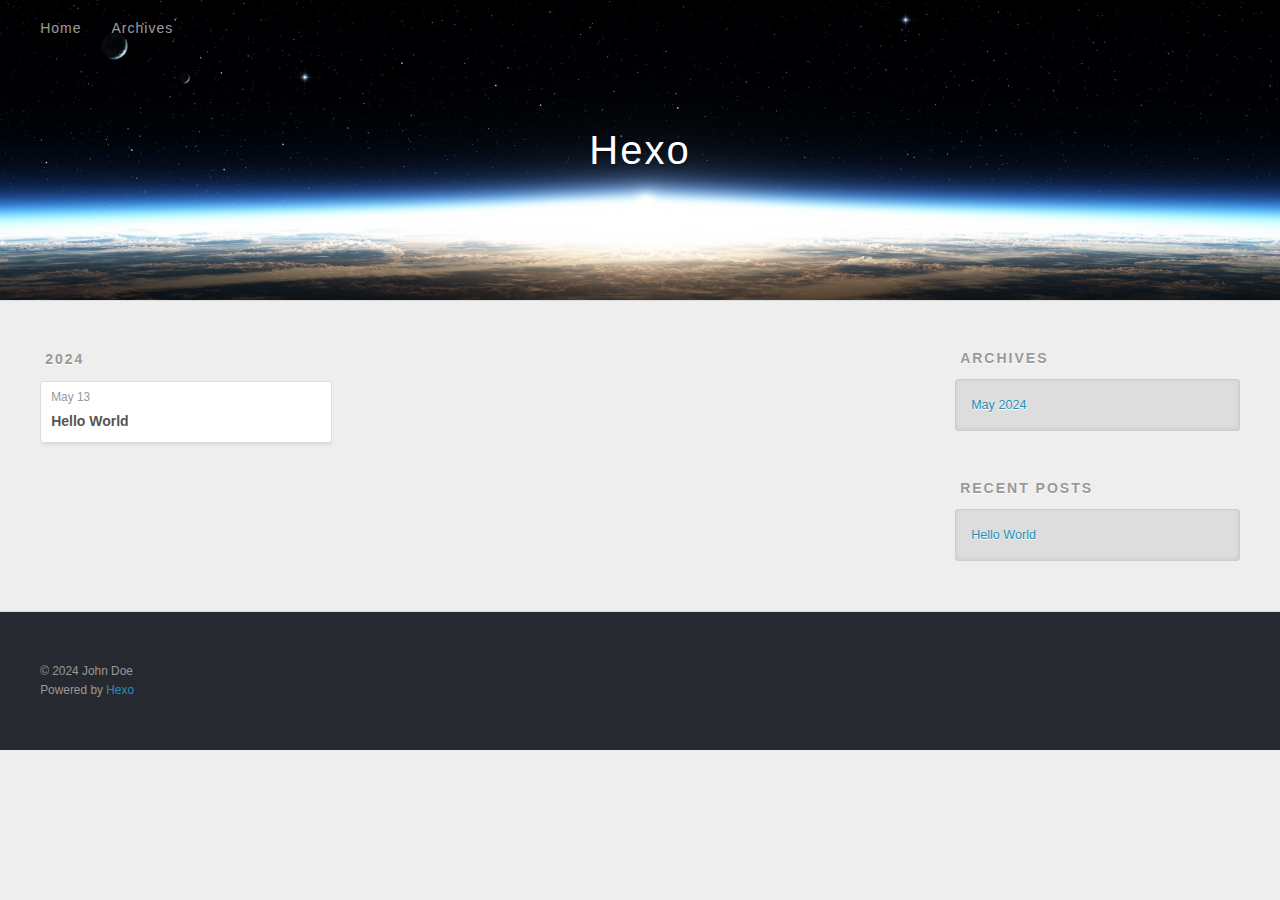
==== archives/index.html @ 4daa4733 "Site updated: 2024-05-13 17:37:46" ====
<!DOCTYPE html>
<html>
<head>
  <meta charset="utf-8">
  
  
  <title>Archives | Hexo</title>
  <meta name="viewport" content="width=device-width, initial-scale=1, shrink-to-fit=no">
  <meta property="og:type" content="website">
<meta property="og:title" content="Hexo">
<meta property="og:url" content="http://example.com/archives/index.html">
<meta property="og:site_name" content="Hexo">
<meta property="og:locale" content="en_US">
<meta property="article:author" content="John Doe">
<meta name="twitter:card" content="summary">
  
    <link rel="alternate" href="/atom.xml" title="Hexo" type="application/atom+xml">
  
  
    <link rel="shortcut icon" href="/favicon.png">
  
  
  
<link rel="stylesheet" href="/css/style.css">

  
    
<link rel="stylesheet" href="/fancybox/jquery.fancybox.min.css">

  
  
<meta name="generator" content="Hexo 7.2.0"></head>

<body>
  <div id="container">
    <div id="wrap">
      <header id="header">
  <div id="banner"></div>
  <div id="header-outer" class="outer">
    <div id="header-title" class="inner">
      <h1 id="logo-wrap">
        <a href="/" id="logo">Hexo</a>
      </h1>
      
    </div>
    <div id="header-inner" class="inner">
      <nav id="main-nav">
        <a id="main-nav-toggle" class="nav-icon"><span class="fa fa-bars"></span></a>
        
          <a class="main-nav-link" href="/">Home</a>
        
          <a class="main-nav-link" href="/archives">Archives</a>
        
      </nav>
      <nav id="sub-nav">
        
        
          <a class="nav-icon" href="/atom.xml" title="RSS Feed"><span class="fa fa-rss"></span></a>
        
        <a class="nav-icon nav-search-btn" title="Search"><span class="fa fa-search"></span></a>
      </nav>
      <div id="search-form-wrap">
        <form action="//google.com/search" method="get" accept-charset="UTF-8" class="search-form"><input type="search" name="q" class="search-form-input" placeholder="Search"><button type="submit" class="search-form-submit">&#xF002;</button><input type="hidden" name="sitesearch" value="http://example.com"></form>
      </div>
    </div>
  </div>
</header>

      <div class="outer">
        <section id="main">
  
  
    
    
      
      
      <section class="archives-wrap">
        <div class="archive-year-wrap">
          <a href="/archives/2024" class="archive-year">2024</a>
        </div>
        <div class="archives">
    
    <article class="archive-article archive-type-post">
  <div class="archive-article-inner">
    <header class="archive-article-header">
      <a href="/2024/05/13/hello-world/" class="archive-article-date">
  <time class="dt-published" datetime="2024-05-13T09:32:00.205Z" itemprop="datePublished">May 13</time>
</a>
      
  
    <h1 itemprop="name">
      <a class="archive-article-title" href="/2024/05/13/hello-world/">Hello World</a>
    </h1>
  

    </header>
  </div>
</article>
  
  
    </div></section>
  


</section>
        
          <aside id="sidebar">
  
    

  
    

  
    
  
    
  <div class="widget-wrap">
    <h3 class="widget-title">Archives</h3>
    <div class="widget">
      <ul class="archive-list"><li class="archive-list-item"><a class="archive-list-link" href="/archives/2024/05/">May 2024</a></li></ul>
    </div>
  </div>


  
    
  <div class="widget-wrap">
    <h3 class="widget-title">Recent Posts</h3>
    <div class="widget">
      <ul>
        
          <li>
            <a href="/2024/05/13/hello-world/">Hello World</a>
          </li>
        
      </ul>
    </div>
  </div>

  
</aside>
        
      </div>
      <footer id="footer">
  
  <div class="outer">
    <div id="footer-info" class="inner">
      
      &copy; 2024 John Doe<br>
      Powered by <a href="https://hexo.io/" target="_blank">Hexo</a>
    </div>
  </div>
</footer>

    </div>
    <nav id="mobile-nav">
  
    <a href="/" class="mobile-nav-link">Home</a>
  
    <a href="/archives" class="mobile-nav-link">Archives</a>
  
</nav>
    


<script src="/js/jquery-3.6.4.min.js"></script>



  
<script src="/fancybox/jquery.fancybox.min.js"></script>




<script src="/js/script.js"></script>





  </div>
</body>
</html>
---- css/style.css ----
body {
  width: 100%;
}
body:before,
body:after {
  content: "";
  display: table;
}
body:after {
  clear: both;
}
html,
body,
div,
span,
applet,
object,
iframe,
h1,
h2,
h3,
h4,
h5,
h6,
p,
blockquote,
pre,
a,
abbr,
acronym,
address,
big,
cite,
code,
del,
dfn,
em,
img,
ins,
kbd,
q,
s,
samp,
small,
strike,
strong,
sub,
sup,
tt,
var,
dl,
dt,
dd,
ol,
ul,
li,
fieldset,
form,
label,
legend,
table,
caption,
tbody,
tfoot,
thead,
tr,
th,
td {
  margin: 0;
  padding: 0;
  border: 0;
  outline: 0;
  font-weight: inherit;
  font-style: inherit;
  font-family: inherit;
  font-size: 100%;
  vertical-align: baseline;
}
body {
  line-height: 1;
  color: #000;
  background: #fff;
}
ol,
ul {
  list-style: none;
}
table {
  border-collapse: separate;
  border-spacing: 0;
  vertical-align: middle;
}
caption,
th,
td {
  text-align: left;
  font-weight: normal;
  vertical-align: middle;
}
a img {
  border: none;
}
input,
button {
  margin: 0;
  padding: 0;
}
input::-moz-focus-inner,
button::-moz-focus-inner {
  border: 0;
  padding: 0;
}
html,
body,
#container {
  height: 100%;
}
body {
  background: #eee;
  font: 14px -apple-system, BlinkMacSystemFont, "Segoe UI", "Roboto", "Oxygen", "Ubuntu", "Cantarell", "Fira Sans", "Droid Sans", "Helvetica Neue", sans-serif;
  -webkit-text-size-adjust: 100%;
}
.outer {
  max-width: 1220px;
  margin: 0 auto;
  padding: 0 20px;
}
.outer:before,
.outer:after {
  content: "";
  display: table;
}
.outer:after {
  clear: both;
}
.inner {
  display: inline;
  float: left;
  width: 98.33333333333333%;
  margin: 0 0.833333333333333%;
}
.left,
.alignleft {
  float: left;
}
.right,
.alignright {
  float: right;
}
.clear {
  clear: both;
}
#container {
  position: relative;
}
.mobile-nav-on {
  overflow: hidden;
}
#wrap {
  height: 100%;
  width: 100%;
  position: absolute;
  top: 0;
  left: 0;
  -webkit-transition: 0.2s ease-out;
  -moz-transition: 0.2s ease-out;
  -ms-transition: 0.2s ease-out;
  transition: 0.2s ease-out;
  z-index: 1;
  background: #eee;
}
.mobile-nav-on #wrap {
  left: 280px;
}
@media screen and (min-width: 768px) {
  #main {
    display: inline;
    float: left;
    width: 73.33333333333333%;
    margin: 0 0.833333333333333%;
  }
}
.article-date,
.article-category-link,
.archive-year,
.widget-title {
  text-decoration: none;
  text-transform: uppercase;
  letter-spacing: 2px;
  color: #999;
  margin-bottom: 1em;
  margin-left: 5px;
  line-height: 1em;
  text-shadow: 0 1px #fff;
  font-weight: bold;
}
.article-inner,
.archive-article-inner {
  background: #fff;
  -webkit-box-shadow: 1px 2px 3px #ddd;
  box-shadow: 1px 2px 3px #ddd;
  border: 1px solid #ddd;
  border-radius: 3px;
}
.article-entry h1,
.widget h1 {
  font-size: 2em;
}
.article-entry h2,
.widget h2 {
  font-size: 1.5em;
}
.article-entry h3,
.widget h3 {
  font-size: 1.3em;
}
.article-entry h4,
.widget h4 {
  font-size: 1.2em;
}
.article-entry h5,
.widget h5 {
  font-size: 1em;
}
.article-entry h6,
.widget h6 {
  font-size: 1em;
  color: #999;
}
.article-entry hr,
.widget hr {
  border: 1px dashed #ddd;
}
.article-entry strong,
.widget strong {
  font-weight: bold;
}
.article-entry em,
.widget em,
.article-entry cite,
.widget cite {
  font-style: italic;
}
.article-entry sup,
.widget sup,
.article-entry sub,
.widget sub {
  font-size: 0.75em;
  line-height: 0;
  position: relative;
  vertical-align: baseline;
}
.article-entry sup,
.widget sup {
  top: -0.5em;
}
.article-entry sub,
.widget sub {
  bottom: -0.2em;
}
.article-entry small,
.widget small {
  font-size: 0.85em;
}
.article-entry acronym,
.widget acronym,
.article-entry abbr,
.widget abbr {
  border-bottom: 1px dotted;
}
.article-entry ul,
.widget ul,
.article-entry ol,
.widget ol,
.article-entry dl,
.widget dl {
  margin: 0 20px;
  line-height: 1.6em;
}
.article-entry ul ul,
.widget ul ul,
.article-entry ol ul,
.widget ol ul,
.article-entry ul ol,
.widget ul ol,
.article-entry ol ol,
.widget ol ol {
  margin-top: 0;
  margin-bottom: 0;
}
.article-entry ul,
.widget ul {
  list-style: disc;
}
.article-entry ol,
.widget ol {
  list-style: decimal;
}
.article-entry dt,
.widget dt {
  font-weight: bold;
}
#header {
  height: 300px;
  position: relative;
  border-bottom: 1px solid #ddd;
}
#header:before,
#header:after {
  content: "";
  position: absolute;
  left: 0;
  right: 0;
  height: 40px;
}
#header:before {
  top: 0;
  background: -webkit-linear-gradient(rgba(0,0,0,0.2), transparent);
  background: -moz-linear-gradient(rgba(0,0,0,0.2), transparent);
  background: -ms-linear-gradient(rgba(0,0,0,0.2), transparent);
  background: linear-gradient(rgba(0,0,0,0.2), transparent);
}
#header:after {
  bottom: 0;
  background: -webkit-linear-gradient(transparent, rgba(0,0,0,0.2));
  background: -moz-linear-gradient(transparent, rgba(0,0,0,0.2));
  background: -ms-linear-gradient(transparent, rgba(0,0,0,0.2));
  background: linear-gradient(transparent, rgba(0,0,0,0.2));
}
#header-outer {
  height: 100%;
  position: relative;
}
#header-inner {
  position: relative;
  overflow: hidden;
}
#banner {
  position: absolute;
  top: 0;
  left: 0;
  width: 100%;
  height: 100%;
  background: url("images/banner.jpg") center #000;
  background-size: cover;
  z-index: -1;
}
#header-title {
  text-align: center;
  height: 40px;
  position: absolute;
  top: 50%;
  left: 0;
  margin-top: -20px;
}
#logo,
#subtitle {
  text-decoration: none;
  color: #fff;
  font-weight: 300;
  text-shadow: 0 1px 4px rgba(0,0,0,0.3);
}
#logo {
  font-size: 40px;
  line-height: 40px;
  letter-spacing: 2px;
}
#subtitle {
  font-size: 16px;
  line-height: 16px;
  letter-spacing: 1px;
}
#subtitle-wrap {
  margin-top: 16px;
}
#main-nav {
  float: left;
  margin-left: -15px;
}
.nav-icon,
.main-nav-link {
  float: left;
  color: #fff;
  opacity: 0.6;
  text-decoration: none;
  text-shadow: 0 1px rgba(0,0,0,0.2);
  -webkit-transition: opacity 0.2s;
  -moz-transition: opacity 0.2s;
  -ms-transition: opacity 0.2s;
  transition: opacity 0.2s;
  display: block;
  padding: 20px 15px;
}
.nav-icon:hover,
.main-nav-link:hover {
  opacity: 1;
}
.nav-icon {
  text-align: center;
  font-size: 14px;
  width: 14px;
  height: 14px;
  padding: 20px 15px;
  position: relative;
  cursor: pointer;
}
.main-nav-link {
  font-weight: 300;
  letter-spacing: 1px;
}
@media screen and (max-width: 479px) {
  .main-nav-link {
    display: none;
  }
}
#main-nav-toggle {
  display: none;
}
@media screen and (max-width: 479px) {
  #main-nav-toggle {
    display: block;
  }
}
#sub-nav {
  float: right;
  margin-right: -15px;
}
#search-form-wrap {
  position: absolute;
  top: 15px;
  width: 150px;
  height: 30px;
  right: -150px;
  opacity: 0;
  -webkit-transition: 0.2s ease-out;
  -moz-transition: 0.2s ease-out;
  -ms-transition: 0.2s ease-out;
  transition: 0.2s ease-out;
}
#search-form-wrap.on {
  opacity: 1;
  right: 0;
}
@media screen and (max-width: 479px) {
  #search-form-wrap {
    width: 100%;
    right: -100%;
  }
}
.search-form {
  position: absolute;
  top: 0;
  left: 0;
  right: 0;
  background: #fff;
  padding: 5px 15px;
  border-radius: 15px;
  -webkit-box-shadow: 0 0 10px rgba(0,0,0,0.3);
  box-shadow: 0 0 10px rgba(0,0,0,0.3);
}
.search-form-input {
  border: none;
  background: none;
  color: #555;
  width: 100%;
  font: 13px -apple-system, BlinkMacSystemFont, "Segoe UI", "Roboto", "Oxygen", "Ubuntu", "Cantarell", "Fira Sans", "Droid Sans", "Helvetica Neue", sans-serif;
  outline: none;
}
.search-form-input::-webkit-search-results-decoration,
.search-form-input::-webkit-search-cancel-button {
  -webkit-appearance: none;
}
.search-form-submit {
  position: absolute;
  top: 50%;
  right: 10px;
  margin-top: -7px;
  font: 13px ForkAwesome;
  border: none;
  background: none;
  color: #bbb;
  cursor: pointer;
}
.search-form-submit:hover,
.search-form-submit:focus {
  color: #777;
}
.article {
  margin: 50px 0;
}
.article-inner {
  overflow: hidden;
}
.article-meta:before,
.article-meta:after {
  content: "";
  display: table;
}
.article-meta:after {
  clear: both;
}
.article-date {
  float: left;
}
.article-category {
  float: left;
  line-height: 1em;
  color: #ccc;
  text-shadow: 0 1px #fff;
  margin-left: 8px;
}
.article-category:before {
  content: "\2022";
}
.article-category-link {
  margin: 0 12px 1em;
}
.article-header {
  padding: 20px 20px 0;
}
.article-title {
  text-decoration: none;
  font-size: 2em;
  font-weight: bold;
  color: #555;
  line-height: 1.1em;
  -webkit-transition: color 0.2s;
  -moz-transition: color 0.2s;
  -ms-transition: color 0.2s;
  transition: color 0.2s;
}
a.article-title:hover {
  color: #258fb8;
}
.article-entry {
  color: #555;
  padding: 0 20px;
}
.article-entry:before,
.article-entry:after {
  content: "";
  display: table;
}
.article-entry:after {
  clear: both;
}
.article-entry p,
.article-entry table {
  line-height: 1.6em;
  margin: 1.6em 0;
}
.article-entry h1,
.article-entry h2,
.article-entry h3,
.article-entry h4,
.article-entry h5,
.article-entry h6 {
  font-weight: bold;
}
.article-entry h1,
.article-entry h2,
.article-entry h3,
.article-entry h4,
.article-entry h5,
.article-entry h6 {
  line-height: 1.1em;
  margin: 1.1em 0;
}
.article-entry a {
  color: #258fb8;
  text-decoration: none;
}
.article-entry a:hover {
  text-decoration: underline;
}
.article-entry ul,
.article-entry ol,
.article-entry dl {
  margin-top: 1.6em;
  margin-bottom: 1.6em;
}
.article-entry img,
.article-entry video {
  max-width: 100%;
  height: auto;
  display: block;
  margin: auto;
}
.article-entry iframe {
  border: none;
}
.article-entry table {
  width: 100%;
  border-collapse: collapse;
  border-spacing: 0;
}
.article-entry th {
  font-weight: bold;
  border-bottom: 3px solid #ddd;
  padding-bottom: 0.5em;
}
.article-entry td {
  border-bottom: 1px solid #ddd;
  padding: 10px 0;
}
.article-entry blockquote {
  font-family: Georgia, "Times New Roman", serif;
  margin: 1.6em 20px;
  text-align: center;
}
.article-entry blockquote footer {
  font-size: 14px;
  margin: 1.6em 0;
  font-family: -apple-system, BlinkMacSystemFont, "Segoe UI", "Roboto", "Oxygen", "Ubuntu", "Cantarell", "Fira Sans", "Droid Sans", "Helvetica Neue", sans-serif;
}
.article-entry blockquote footer cite:before {
  content: "—";
  padding: 0 0.5em;
}
.article-entry .pullquote {
  text-align: left;
  width: 45%;
  margin: 0;
}
.article-entry .pullquote.left {
  margin-left: 0.5em;
  margin-right: 1em;
}
.article-entry .pullquote.right {
  margin-right: 0.5em;
  margin-left: 1em;
}
.article-entry .caption {
  color: #999;
  display: block;
  font-size: 0.9em;
  margin-top: 0.5em;
  position: relative;
  text-align: center;
}
.article-entry .video-container {
  position: relative;
  padding-top: 56.25%;
  height: 0;
  overflow: hidden;
}
.article-entry .video-container iframe,
.article-entry .video-container object,
.article-entry .video-container embed {
  position: absolute;
  top: 0;
  left: 0;
  width: 100%;
  height: 100%;
  margin-top: 0;
}
.article-more-link a {
  display: inline-block;
  line-height: 1em;
  padding: 6px 15px;
  border-radius: 15px;
  background: #eee;
  color: #999;
  text-shadow: 0 1px #fff;
  text-decoration: none;
}
.article-more-link a:hover {
  background: #258fb8;
  color: #fff;
  text-decoration: none;
  text-shadow: 0 1px #1e7293;
}
.article-footer {
  font-size: 0.85em;
  line-height: 1.6em;
  border-top: 1px solid #ddd;
  padding-top: 1.6em;
  margin: 0 20px 20px;
}
.article-footer:before,
.article-footer:after {
  content: "";
  display: table;
}
.article-footer:after {
  clear: both;
}
.article-footer a {
  color: #999;
  text-decoration: none;
}
.article-footer a:hover {
  color: #555;
}
.article-tag-list-item {
  float: left;
  margin-right: 10px;
}
.article-tag-list-link:before {
  content: "#";
}
.article-comment-link {
  float: right;
}
.article-comment-link:before {
  padding-right: 8px;
}
.article-share-link {
  cursor: pointer;
  float: right;
  margin-left: 20px;
}
.article-share-link:before {
  padding-right: 6px;
}
#article-nav {
  position: relative;
}
#article-nav:before,
#article-nav:after {
  content: "";
  display: table;
}
#article-nav:after {
  clear: both;
}
@media screen and (min-width: 768px) {
  #article-nav {
    margin: 50px 0;
  }
  #article-nav:before {
    width: 8px;
    height: 8px;
    position: absolute;
    top: 50%;
    left: 50%;
    margin-top: -4px;
    margin-left: -4px;
    content: "";
    border-radius: 50%;
    background: #ddd;
    -webkit-box-shadow: 0 1px 2px #fff;
    box-shadow: 0 1px 2px #fff;
  }
}
.article-nav-link-wrap {
  text-decoration: none;
  text-shadow: 0 1px #fff;
  color: #999;
  -webkit-box-sizing: border-box;
  -moz-box-sizing: border-box;
  box-sizing: border-box;
  margin-top: 50px;
  text-align: center;
  display: block;
}
.article-nav-link-wrap:hover {
  color: #555;
}
@media screen and (min-width: 768px) {
  .article-nav-link-wrap {
    width: 50%;
    margin-top: 0;
  }
}
@media screen and (min-width: 768px) {
  #article-nav-newer {
    float: left;
    text-align: right;
    padding-right: 20px;
  }
}
@media screen and (min-width: 768px) {
  #article-nav-older {
    float: right;
    text-align: left;
    padding-left: 20px;
  }
}
.article-nav-caption {
  text-transform: uppercase;
  letter-spacing: 2px;
  color: #ddd;
  line-height: 1em;
  font-weight: bold;
}
#article-nav-newer .article-nav-caption {
  margin-right: -2px;
}
.article-nav-title {
  font-size: 0.85em;
  line-height: 1.6em;
  margin-top: 0.5em;
}
.article-share-box {
  position: absolute;
  display: none;
  background: #fff;
  -webkit-box-shadow: 1px 2px 10px rgba(0,0,0,0.2);
  box-shadow: 1px 2px 10px rgba(0,0,0,0.2);
  border-radius: 3px;
  margin-left: -145px;
  overflow: hidden;
  z-index: 1;
}
.article-share-box.on {
  display: block;
}
.article-share-input {
  width: 100%;
  background: none;
  -webkit-box-sizing: border-box;
  -moz-box-sizing: border-box;
  box-sizing: border-box;
  font: 14px -apple-system, BlinkMacSystemFont, "Segoe UI", "Roboto", "Oxygen", "Ubuntu", "Cantarell", "Fira Sans", "Droid Sans", "Helvetica Neue", sans-serif;
  padding: 0 15px;
  color: #555;
  outline: none;
  border: 1px solid #ddd;
  border-radius: 3px 3px 0 0;
  height: 36px;
  line-height: 36px;
}
.article-share-links {
  background: #eee;
}
.article-share-links:before,
.article-share-links:after {
  content: "";
  display: table;
}
.article-share-links:after {
  clear: both;
}
.article-share-twitter,
.article-share-facebook,
.article-share-pinterest,
.article-share-linkedin {
  width: 50px;
  height: 36px;
  display: block;
  float: left;
  position: relative;
  color: #999;
  text-shadow: 0 1px #fff;
}
.article-share-twitter:before,
.article-share-facebook:before,
.article-share-pinterest:before,
.article-share-linkedin:before {
  font-size: 20px;
  width: 20px;
  height: 20px;
  position: absolute;
  top: 50%;
  left: 50%;
  margin-top: -10px;
  margin-left: -10px;
  text-align: center;
}
.article-share-twitter:hover,
.article-share-facebook:hover,
.article-share-pinterest:hover,
.article-share-linkedin:hover {
  color: #fff;
}
.article-share-twitter:hover {
  background: #00aced;
  text-shadow: 0 1px #008abe;
}
.article-share-facebook:hover {
  background: #3b5998;
  text-shadow: 0 1px #2f477a;
}
.article-share-pinterest:hover {
  background: #cb2027;
  text-shadow: 0 1px #a21a1f;
}
.article-share-linkedin:hover {
  background: #0077b5;
  text-shadow: 0 1px #005f91;
}
.article-gallery {
  background: #000;
  position: relative;
}
.article-gallery-photos {
  position: relative;
  overflow: hidden;
}
.article-gallery-img {
  display: none;
  max-width: 100%;
}
.article-gallery-img:first-child {
  display: block;
}
.article-gallery-img.loaded {
  position: absolute;
  display: block;
}
.article-gallery-img img {
  display: block;
  max-width: 100%;
  margin: 0 auto;
}
#comments {
  background: #fff;
  -webkit-box-shadow: 1px 2px 3px #ddd;
  box-shadow: 1px 2px 3px #ddd;
  padding: 20px;
  border: 1px solid #ddd;
  border-radius: 3px;
  margin: 50px 0;
}
#comments a {
  color: #258fb8;
}
.archives-wrap {
  margin: 50px 0;
}
.archives:before,
.archives:after {
  content: "";
  display: table;
}
.archives:after {
  clear: both;
}
.archive-year-wrap {
  margin-bottom: 1em;
}
.archives {
  -webkit-column-gap: 10px;
  -moz-column-gap: 10px;
  column-gap: 10px;
}
@media screen and (min-width: 480px) and (max-width: 767px) {
  .archives {
    -webkit-column-count: 2;
    -moz-column-count: 2;
    column-count: 2;
  }
}
@media screen and (min-width: 768px) {
  .archives {
    -webkit-column-count: 3;
    -moz-column-count: 3;
    column-count: 3;
  }
}
.archive-article {
  -webkit-column-break-inside: avoid;
  page-break-inside: avoid;
  overflow: hidden;
  break-inside: avoid-column;
}
.archive-article-inner {
  padding: 10px;
  margin-bottom: 15px;
}
.archive-article-title {
  text-decoration: none;
  font-weight: bold;
  color: #555;
  -webkit-transition: color 0.2s;
  -moz-transition: color 0.2s;
  -ms-transition: color 0.2s;
  transition: color 0.2s;
  line-height: 1.6em;
}
.archive-article-title:hover {
  color: #258fb8;
}
.archive-article-footer {
  margin-top: 1em;
}
.archive-article-date {
  color: #999;
  text-decoration: none;
  font-size: 0.85em;
  line-height: 1em;
  margin-bottom: 0.5em;
  display: block;
}
#page-nav {
  margin: 50px auto;
  background: #fff;
  -webkit-box-shadow: 1px 2px 3px #ddd;
  box-shadow: 1px 2px 3px #ddd;
  border: 1px solid #ddd;
  border-radius: 3px;
  text-align: center;
  color: #999;
  overflow: hidden;
}
#page-nav:before,
#page-nav:after {
  content: "";
  display: table;
}
#page-nav:after {
  clear: both;
}
#page-nav a,
#page-nav span {
  padding: 10px 20px;
  line-height: 1;
  height: 2ex;
}
#page-nav a {
  color: #999;
  text-decoration: none;
}
#page-nav a:hover {
  background: #999;
  color: #fff;
}
#page-nav .prev {
  float: left;
}
#page-nav .next {
  float: right;
}
#page-nav .page-number {
  display: inline-block;
}
@media screen and (max-width: 479px) {
  #page-nav .page-number {
    display: none;
  }
}
#page-nav .current {
  color: #555;
  font-weight: bold;
}
#page-nav .space {
  color: #ddd;
}
#footer {
  background: #262a30;
  padding: 50px 0;
  border-top: 1px solid #ddd;
  color: #999;
}
#footer a {
  color: #258fb8;
  text-decoration: none;
}
#footer a:hover {
  text-decoration: underline;
}
#footer-info {
  line-height: 1.6em;
  font-size: 0.85em;
}
.article-entry pre,
.article-entry .highlight {
  background: #2d2d2d;
  margin: 0 -20px;
  padding: 15px 20px;
  border-style: solid;
  border-color: #ddd;
  border-width: 1px 0;
  overflow: auto;
  color: #ccc;
  line-height: 22.400000000000002px;
}
.article-entry .highlight .gutter pre,
.article-entry .gist .gist-file .gist-data .line-numbers {
  color: #666;
  font-size: 0.85em;
}
.article-entry pre,
.article-entry code {
  font-family: "Source Code Pro", Consolas, Monaco, Menlo, Consolas, monospace;
}
.article-entry code {
  background: #eee;
  text-shadow: 0 1px #fff;
  padding: 0 0.3em;
}
.article-entry pre code {
  background: none;
  text-shadow: none;
  padding: 0;
}
.article-entry .highlight pre {
  border: none;
  margin: 0;
  padding: 0;
}
.article-entry .highlight table {
  margin: 0;
  width: auto;
}
.article-entry .highlight td {
  border: none;
  padding: 0;
}
.article-entry .highlight figcaption {
  font-size: 0.85em;
  color: #999;
  line-height: 1em;
  margin-bottom: 1em;
}
.article-entry .highlight figcaption:before,
.article-entry .highlight figcaption:after {
  content: "";
  display: table;
}
.article-entry .highlight figcaption:after {
  clear: both;
}
.article-entry .highlight figcaption a {
  float: right;
}
.article-entry .highlight .gutter {
  -moz-user-select: none;
  -ms-user-select: none;
  -webkit-user-select: none;
  -webkit-user-select: none;
  -moz-user-select: none;
  -ms-user-select: none;
  user-select: none;
}
.article-entry .highlight .gutter pre {
  text-align: right;
  padding-right: 20px;
}
.article-entry .highlight .line {
  height: 22.400000000000002px;
}
.article-entry .highlight .line.marked {
  background: #515151;
}
.article-entry .gist {
  margin: 0 -20px;
  border-style: solid;
  border-color: #ddd;
  border-width: 1px 0;
  background: #2d2d2d;
  padding: 15px 20px 15px 0;
}
.article-entry .gist .gist-file {
  border: none;
  font-family: "Source Code Pro", Consolas, Monaco, Menlo, Consolas, monospace;
  margin: 0;
}
.article-entry .gist .gist-file .gist-data {
  background: none;
  border: none;
}
.article-entry .gist .gist-file .gist-data .line-numbers {
  background: none;
  border: none;
  padding: 0 20px 0 0;
}
.article-entry .gist .gist-file .gist-data .line-data {
  padding: 0 !important;
}
.article-entry .gist .gist-file .highlight {
  margin: 0;
  padding: 0;
  border: none;
}
.article-entry .gist .gist-file .gist-meta {
  background: #2d2d2d;
  color: #999;
  font: 0.85em -apple-system, BlinkMacSystemFont, "Segoe UI", "Roboto", "Oxygen", "Ubuntu", "Cantarell", "Fira Sans", "Droid Sans", "Helvetica Neue", sans-serif;
  text-shadow: 0 0;
  padding: 0;
  margin-top: 1em;
  margin-left: 20px;
}
.article-entry .gist .gist-file .gist-meta a {
  color: #258fb8;
  font-weight: normal;
}
.article-entry .gist .gist-file .gist-meta a:hover {
  text-decoration: underline;
}
pre .comment,
pre .title {
  color: #999;
}
pre .variable,
pre .attribute,
pre .tag,
pre .regexp,
pre .ruby .constant,
pre .xml .tag .title,
pre .xml .pi,
pre .xml .doctype,
pre .html .doctype,
pre .css .id,
pre .css .class,
pre .css .pseudo {
  color: #f2777a;
}
pre .number,
pre .preprocessor,
pre .built_in,
pre .literal,
pre .params,
pre .constant {
  color: #f99157;
}
pre .class,
pre .ruby .class .title,
pre .css .rules .attribute {
  color: #9c9;
}
pre .string,
pre .value,
pre .inheritance,
pre .header,
pre .ruby .symbol,
pre .xml .cdata {
  color: #9c9;
}
pre .css .hexcolor {
  color: #6cc;
}
pre .function,
pre .python .decorator,
pre .python .title,
pre .ruby .function .title,
pre .ruby .title .keyword,
pre .perl .sub,
pre .javascript .title,
pre .coffeescript .title {
  color: #69c;
}
pre .keyword,
pre .javascript .function {
  color: #c9c;
}
@media screen and (max-width: 479px) {
  #mobile-nav {
    position: absolute;
    top: 0;
    left: 0;
    width: 280px;
    height: 100%;
    background: #191919;
    border-right: 1px solid #fff;
  }
}
@media screen and (max-width: 479px) {
  .mobile-nav-link {
    display: block;
    color: #999;
    text-decoration: none;
    padding: 15px 20px;
    font-weight: bold;
  }
  .mobile-nav-link:hover {
    color: #fff;
  }
}
@media screen and (min-width: 768px) {
  #sidebar {
    display: inline;
    float: left;
    width: 23.333333333333332%;
    margin: 0 0.833333333333333%;
  }
}
.widget-wrap {
  margin: 50px 0;
}
.widget {
  color: #777;
  text-shadow: 0 1px #fff;
  background: #ddd;
  -webkit-box-shadow: 0 -1px 4px #ccc inset;
  box-shadow: 0 -1px 4px #ccc inset;
  border: 1px solid #ccc;
  padding: 15px;
  border-radius: 3px;
}
.widget a {
  color: #258fb8;
  text-decoration: none;
}
.widget a:hover {
  text-decoration: underline;
}
.widget ul ul,
.widget ol ul,
.widget dl ul,
.widget ul ol,
.widget ol ol,
.widget dl ol,
.widget ul dl,
.widget ol dl,
.widget dl dl {
  margin-left: 15px;
  list-style: disc;
}
.widget {
  line-height: 1.6em;
  word-wrap: break-word;
  font-size: 0.9em;
}
.widget ul,
.widget ol {
  list-style: none;
  margin: 0;
}
.widget ul ul,
.widget ol ul,
.widget ul ol,
.widget ol ol {
  margin: 0 20px;
}
.widget ul ul,
.widget ol ul {
  list-style: disc;
}
.widget ul ol,
.widget ol ol {
  list-style: decimal;
}
.category-list-count,
.tag-list-count,
.archive-list-count {
  padding-left: 5px;
  color: #999;
  font-size: 0.85em;
}
.category-list-count:before,
.tag-list-count:before,
.archive-list-count:before {
  content: "(";
}
.category-list-count:after,
.tag-list-count:after,
.archive-list-count:after {
  content: ")";
}
.tagcloud a {
  margin-right: 5px;
  display: inline-block;
}
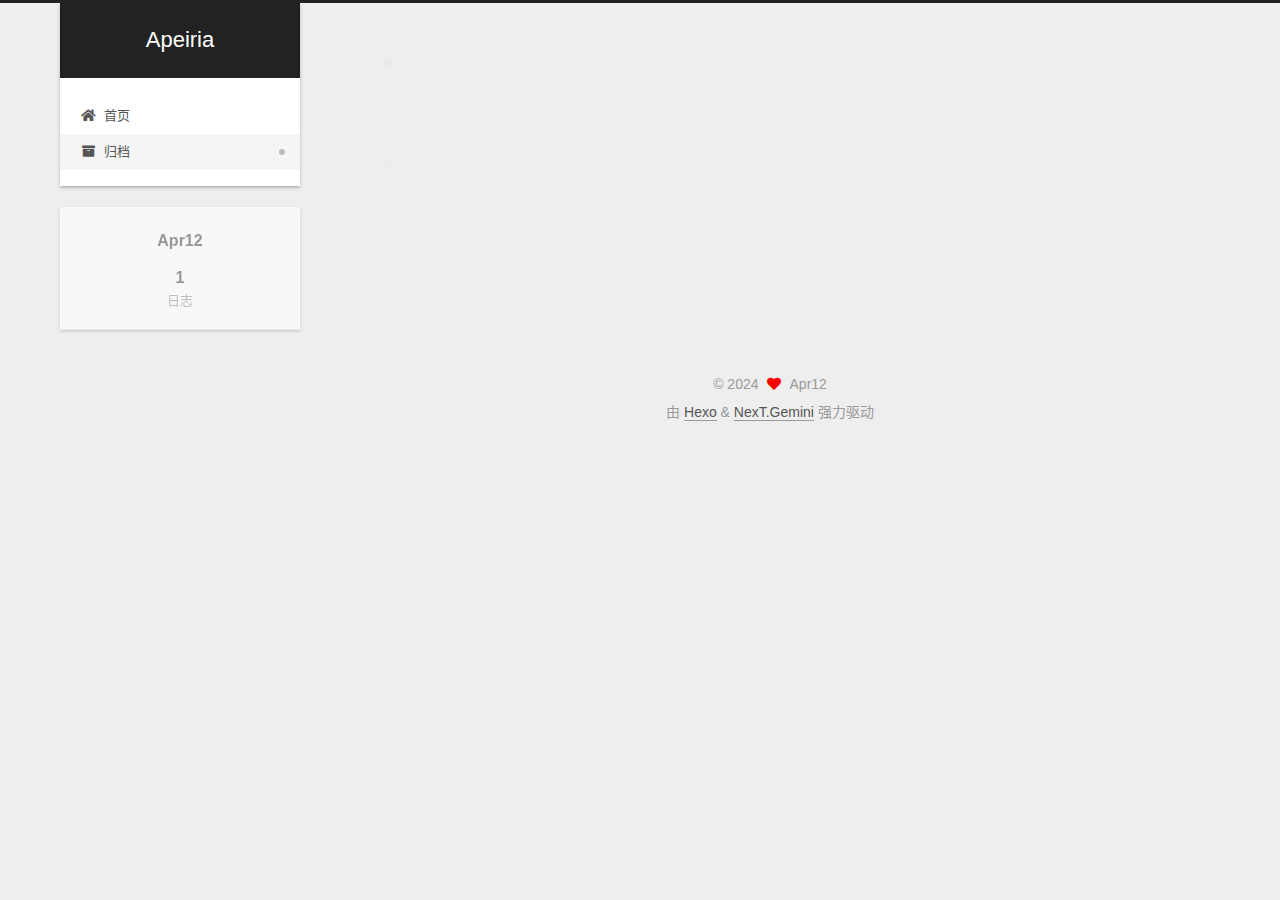
==== commit ddcaff82: "Site updated: 2024-05-13 17:52:05" ====
--- a/archives/index.html
+++ b/archives/index.html
@@ -1,185 +1,340 @@
 <!DOCTYPE html>
-<html>
+<html lang="zh-CN">
 <head>
-  <meta charset="utf-8">
-  
-  
-  <title>Archives | Hexo</title>
-  <meta name="viewport" content="width=device-width, initial-scale=1, shrink-to-fit=no">
+  <meta charset="UTF-8">
+<meta name="viewport" content="width=device-width, initial-scale=1, maximum-scale=2">
+<meta name="theme-color" content="#222">
+<meta name="generator" content="Hexo 7.2.0">
+  <link rel="apple-touch-icon" sizes="180x180" href="/images/apple-touch-icon-next.png">
+  <link rel="icon" type="image/png" sizes="32x32" href="/images/favicon-32x32-next.png">
+  <link rel="icon" type="image/png" sizes="16x16" href="/images/favicon-16x16-next.png">
+  <link rel="mask-icon" href="/images/logo.svg" color="#222">
+
+<link rel="stylesheet" href="/css/main.css">
+
+
+<link rel="stylesheet" href="/lib/font-awesome/css/all.min.css">
+
+<script id="hexo-configurations">
+    var NexT = window.NexT || {};
+    var CONFIG = {"hostname":"example.com","root":"/","scheme":"Gemini","version":"7.8.0","exturl":false,"sidebar":{"position":"left","display":"post","padding":18,"offset":12,"onmobile":false},"copycode":{"enable":false,"show_result":false,"style":null},"back2top":{"enable":true,"sidebar":false,"scrollpercent":false},"bookmark":{"enable":false,"color":"#222","save":"auto"},"fancybox":false,"mediumzoom":false,"lazyload":false,"pangu":false,"comments":{"style":"tabs","active":null,"storage":true,"lazyload":false,"nav":null},"algolia":{"hits":{"per_page":10},"labels":{"input_placeholder":"Search for Posts","hits_empty":"We didn't find any results for the search: ${query}","hits_stats":"${hits} results found in ${time} ms"}},"localsearch":{"enable":false,"trigger":"auto","top_n_per_article":1,"unescape":false,"preload":false},"motion":{"enable":true,"async":false,"transition":{"post_block":"fadeIn","post_header":"slideDownIn","post_body":"slideDownIn","coll_header":"slideLeftIn","sidebar":"slideUpIn"}}};
+  </script>
+
   <meta property="og:type" content="website">
-<meta property="og:title" content="Hexo">
+<meta property="og:title" content="Apeiria">
 <meta property="og:url" content="http://example.com/archives/index.html">
-<meta property="og:site_name" content="Hexo">
-<meta property="og:locale" content="en_US">
-<meta property="article:author" content="John Doe">
+<meta property="og:site_name" content="Apeiria">
+<meta property="og:locale" content="zh_CN">
+<meta property="article:author" content="Apr12">
 <meta name="twitter:card" content="summary">
-  
-    <link rel="alternate" href="/atom.xml" title="Hexo" type="application/atom+xml">
-  
-  
-    <link rel="shortcut icon" href="/favicon.png">
-  
-  
-  
-<link rel="stylesheet" href="/css/style.css">
-
-  
+
+<link rel="canonical" href="http://example.com/archives/">
+
+
+<script id="page-configurations">
+  // https://hexo.io/docs/variables.html
+  CONFIG.page = {
+    sidebar: "",
+    isHome : false,
+    isPost : false,
+    lang   : 'zh-CN'
+  };
+</script>
+
+  <title>归档 | Apeiria</title>
+  
+
+
+
+
+
+
+  <noscript>
+  <style>
+  .use-motion .brand,
+  .use-motion .menu-item,
+  .sidebar-inner,
+  .use-motion .post-block,
+  .use-motion .pagination,
+  .use-motion .comments,
+  .use-motion .post-header,
+  .use-motion .post-body,
+  .use-motion .collection-header { opacity: initial; }
+
+  .use-motion .site-title,
+  .use-motion .site-subtitle {
+    opacity: initial;
+    top: initial;
+  }
+
+  .use-motion .logo-line-before i { left: initial; }
+  .use-motion .logo-line-after i { right: initial; }
+  </style>
+</noscript>
+
+</head>
+
+<body itemscope itemtype="http://schema.org/WebPage">
+  <div class="container use-motion">
+    <div class="headband"></div>
+
+    <header class="header" itemscope itemtype="http://schema.org/WPHeader">
+      <div class="header-inner"><div class="site-brand-container">
+  <div class="site-nav-toggle">
+    <div class="toggle" aria-label="切换导航栏">
+      <span class="toggle-line toggle-line-first"></span>
+      <span class="toggle-line toggle-line-middle"></span>
+      <span class="toggle-line toggle-line-last"></span>
+    </div>
+  </div>
+
+  <div class="site-meta">
+
+    <a href="/" class="brand" rel="start">
+      <span class="logo-line-before"><i></i></span>
+      <h1 class="site-title">Apeiria</h1>
+      <span class="logo-line-after"><i></i></span>
+    </a>
+  </div>
+
+  <div class="site-nav-right">
+    <div class="toggle popup-trigger">
+    </div>
+  </div>
+</div>
+
+
+
+
+<nav class="site-nav">
+  <ul id="menu" class="main-menu menu">
+        <li class="menu-item menu-item-home">
+
+    <a href="/" rel="section"><i class="fa fa-home fa-fw"></i>首页</a>
+
+  </li>
+        <li class="menu-item menu-item-archives">
+
+    <a href="/archives/" rel="section"><i class="fa fa-archive fa-fw"></i>归档</a>
+
+  </li>
+  </ul>
+</nav>
+
+
+
+
+</div>
+    </header>
+
     
-<link rel="stylesheet" href="/fancybox/jquery.fancybox.min.css">
-
-  
-  
-<meta name="generator" content="Hexo 7.2.0"></head>
-
-<body>
-  <div id="container">
-    <div id="wrap">
-      <header id="header">
-  <div id="banner"></div>
-  <div id="header-outer" class="outer">
-    <div id="header-title" class="inner">
-      <h1 id="logo-wrap">
-        <a href="/" id="logo">Hexo</a>
-      </h1>
+  <div class="back-to-top">
+    <i class="fa fa-arrow-up"></i>
+    <span>0%</span>
+  </div>
+
+
+    <main class="main">
+      <div class="main-inner">
+        <div class="content-wrap">
+          
+
+          <div class="content archive">
+            
+
+  
+  
+  
+  <div class="post-block">
+    <div class="posts-collapse">
+      <div class="collection-title">
+        <span class="collection-header">嗯..! 目前共计 1 篇日志。 继续努力。</span>
+      </div>
+
       
-    </div>
-    <div id="header-inner" class="inner">
-      <nav id="main-nav">
-        <a id="main-nav-toggle" class="nav-icon"><span class="fa fa-bars"></span></a>
+    <div class="collection-year">
+      <span class="collection-header">2024</span>
+    </div>
+
+  <article itemscope itemtype="http://schema.org/Article">
+    <header class="post-header">
+
+      <div class="post-meta">
+        <time itemprop="dateCreated"
+              datetime="2024-05-13T17:32:00+08:00"
+              content="2024-05-13">
+          05-13
+        </time>
+      </div>
+
+      <div class="post-title">
+          <a class="post-title-link" href="/2024/05/13/hello-world/" itemprop="url">
+            <span itemprop="name">Hello World</span>
+          </a>
+      </div>
+
+    </header>
+  </article>
+
+
+    </div>
+  </div>
+  
+  
+  
+
+  
+
+
+
+          </div>
+          
+
+<script>
+  window.addEventListener('tabs:register', () => {
+    let { activeClass } = CONFIG.comments;
+    if (CONFIG.comments.storage) {
+      activeClass = localStorage.getItem('comments_active') || activeClass;
+    }
+    if (activeClass) {
+      let activeTab = document.querySelector(`a[href="#comment-${activeClass}"]`);
+      if (activeTab) {
+        activeTab.click();
+      }
+    }
+  });
+  if (CONFIG.comments.storage) {
+    window.addEventListener('tabs:click', event => {
+      if (!event.target.matches('.tabs-comment .tab-content .tab-pane')) return;
+      let commentClass = event.target.classList[1];
+      localStorage.setItem('comments_active', commentClass);
+    });
+  }
+</script>
+
+        </div>
+          
+  
+  <div class="toggle sidebar-toggle">
+    <span class="toggle-line toggle-line-first"></span>
+    <span class="toggle-line toggle-line-middle"></span>
+    <span class="toggle-line toggle-line-last"></span>
+  </div>
+
+  <aside class="sidebar">
+    <div class="sidebar-inner">
+
+      <ul class="sidebar-nav motion-element">
+        <li class="sidebar-nav-toc">
+          文章目录
+        </li>
+        <li class="sidebar-nav-overview">
+          站点概览
+        </li>
+      </ul>
+
+      <!--noindex-->
+      <div class="post-toc-wrap sidebar-panel">
+      </div>
+      <!--/noindex-->
+
+      <div class="site-overview-wrap sidebar-panel">
+        <div class="site-author motion-element" itemprop="author" itemscope itemtype="http://schema.org/Person">
+  <p class="site-author-name" itemprop="name">Apr12</p>
+  <div class="site-description" itemprop="description"></div>
+</div>
+<div class="site-state-wrap motion-element">
+  <nav class="site-state">
+      <div class="site-state-item site-state-posts">
+          <a href="/archives/">
         
-          <a class="main-nav-link" href="/">Home</a>
+          <span class="site-state-item-count">1</span>
+          <span class="site-state-item-name">日志</span>
+        </a>
+      </div>
+  </nav>
+</div>
+
+
+
+      </div>
+
+    </div>
+  </aside>
+  <div id="sidebar-dimmer"></div>
+
+
+      </div>
+    </main>
+
+    <footer class="footer">
+      <div class="footer-inner">
         
-          <a class="main-nav-link" href="/archives">Archives</a>
+
         
-      </nav>
-      <nav id="sub-nav">
+
+<div class="copyright">
+  
+  &copy; 
+  <span itemprop="copyrightYear">2024</span>
+  <span class="with-love">
+    <i class="fa fa-heart"></i>
+  </span>
+  <span class="author" itemprop="copyrightHolder">Apr12</span>
+</div>
+  <div class="powered-by">由 <a href="https://hexo.io/" class="theme-link" rel="noopener" target="_blank">Hexo</a> & <a href="https://theme-next.org/" class="theme-link" rel="noopener" target="_blank">NexT.Gemini</a> 强力驱动
+  </div>
+
         
-        
-          <a class="nav-icon" href="/atom.xml" title="RSS Feed"><span class="fa fa-rss"></span></a>
-        
-        <a class="nav-icon nav-search-btn" title="Search"><span class="fa fa-search"></span></a>
-      </nav>
-      <div id="search-form-wrap">
-        <form action="//google.com/search" method="get" accept-charset="UTF-8" class="search-form"><input type="search" name="q" class="search-form-input" placeholder="Search"><button type="submit" class="search-form-submit">&#xF002;</button><input type="hidden" name="sitesearch" value="http://example.com"></form>
-      </div>
-    </div>
-  </div>
-</header>
-
-      <div class="outer">
-        <section id="main">
-  
-  
-    
-    
-      
-      
-      <section class="archives-wrap">
-        <div class="archive-year-wrap">
-          <a href="/archives/2024" class="archive-year">2024</a>
-        </div>
-        <div class="archives">
-    
-    <article class="archive-article archive-type-post">
-  <div class="archive-article-inner">
-    <header class="archive-article-header">
-      <a href="/2024/05/13/hello-world/" class="archive-article-date">
-  <time class="dt-published" datetime="2024-05-13T09:32:00.205Z" itemprop="datePublished">May 13</time>
-</a>
-      
-  
-    <h1 itemprop="name">
-      <a class="archive-article-title" href="/2024/05/13/hello-world/">Hello World</a>
-    </h1>
-  
-
-    </header>
-  </div>
-</article>
-  
-  
-    </div></section>
-  
-
-
-</section>
-        
-          <aside id="sidebar">
-  
-    
-
-  
-    
-
-  
-    
-  
-    
-  <div class="widget-wrap">
-    <h3 class="widget-title">Archives</h3>
-    <div class="widget">
-      <ul class="archive-list"><li class="archive-list-item"><a class="archive-list-link" href="/archives/2024/05/">May 2024</a></li></ul>
-    </div>
-  </div>
-
-
-  
-    
-  <div class="widget-wrap">
-    <h3 class="widget-title">Recent Posts</h3>
-    <div class="widget">
-      <ul>
-        
-          <li>
-            <a href="/2024/05/13/hello-world/">Hello World</a>
-          </li>
-        
-      </ul>
-    </div>
-  </div>
-
-  
-</aside>
-        
-      </div>
-      <footer id="footer">
-  
-  <div class="outer">
-    <div id="footer-info" class="inner">
-      
-      &copy; 2024 John Doe<br>
-      Powered by <a href="https://hexo.io/" target="_blank">Hexo</a>
-    </div>
-  </div>
-</footer>
-
-    </div>
-    <nav id="mobile-nav">
-  
-    <a href="/" class="mobile-nav-link">Home</a>
-  
-    <a href="/archives" class="mobile-nav-link">Archives</a>
-  
-</nav>
-    
-
-
-<script src="/js/jquery-3.6.4.min.js"></script>
-
-
-
-  
-<script src="/fancybox/jquery.fancybox.min.js"></script>
-
-
-
-
-<script src="/js/script.js"></script>
-
-
-
-
-
-  </div>
+
+
+
+
+
+
+
+
+      </div>
+    </footer>
+  </div>
+
+  
+  <script src="/lib/anime.min.js"></script>
+  <script src="/lib/velocity/velocity.min.js"></script>
+  <script src="/lib/velocity/velocity.ui.min.js"></script>
+
+<script src="/js/utils.js"></script>
+
+<script src="/js/motion.js"></script>
+
+
+<script src="/js/schemes/pisces.js"></script>
+
+
+<script src="/js/next-boot.js"></script>
+
+
+
+
+  
+
+
+
+
+
+
+
+
+
+
+
+
+
+
+
+  
+
+  
+
 </body>
-</html>+</html>
--- a/css/main.css
+++ b/css/main.css
@@ -0,0 +1,2565 @@
+:root {
+  --body-bg-color: #eee;
+  --content-bg-color: #fff;
+  --card-bg-color: #f5f5f5;
+  --text-color: #555;
+  --blockquote-color: #666;
+  --link-color: #555;
+  --link-hover-color: #222;
+  --brand-color: #fff;
+  --brand-hover-color: #fff;
+  --table-row-odd-bg-color: #f9f9f9;
+  --table-row-hover-bg-color: #f5f5f5;
+  --menu-item-bg-color: #f5f5f5;
+  --btn-default-bg: #fff;
+  --btn-default-color: #555;
+  --btn-default-border-color: #555;
+  --btn-default-hover-bg: #222;
+  --btn-default-hover-color: #fff;
+  --btn-default-hover-border-color: #222;
+}
+html {
+  line-height: 1.15; /* 1 */
+  -webkit-text-size-adjust: 100%; /* 2 */
+}
+body {
+  margin: 0;
+}
+main {
+  display: block;
+}
+h1 {
+  font-size: 2em;
+  margin: 0.67em 0;
+}
+hr {
+  box-sizing: content-box; /* 1 */
+  height: 0; /* 1 */
+  overflow: visible; /* 2 */
+}
+pre {
+  font-family: monospace, monospace; /* 1 */
+  font-size: 1em; /* 2 */
+}
+a {
+  background: transparent;
+}
+abbr[title] {
+  border-bottom: none; /* 1 */
+  text-decoration: underline; /* 2 */
+  text-decoration: underline dotted; /* 2 */
+}
+b,
+strong {
+  font-weight: bolder;
+}
+code,
+kbd,
+samp {
+  font-family: monospace, monospace; /* 1 */
+  font-size: 1em; /* 2 */
+}
+small {
+  font-size: 80%;
+}
+sub,
+sup {
+  font-size: 75%;
+  line-height: 0;
+  position: relative;
+  vertical-align: baseline;
+}
+sub {
+  bottom: -0.25em;
+}
+sup {
+  top: -0.5em;
+}
+img {
+  border-style: none;
+}
+button,
+input,
+optgroup,
+select,
+textarea {
+  font-family: inherit; /* 1 */
+  font-size: 100%; /* 1 */
+  line-height: 1.15; /* 1 */
+  margin: 0; /* 2 */
+}
+button,
+input {
+/* 1 */
+  overflow: visible;
+}
+button,
+select {
+/* 1 */
+  text-transform: none;
+}
+button,
+[type='button'],
+[type='reset'],
+[type='submit'] {
+  -webkit-appearance: button;
+}
+button::-moz-focus-inner,
+[type='button']::-moz-focus-inner,
+[type='reset']::-moz-focus-inner,
+[type='submit']::-moz-focus-inner {
+  border-style: none;
+  padding: 0;
+}
+button:-moz-focusring,
+[type='button']:-moz-focusring,
+[type='reset']:-moz-focusring,
+[type='submit']:-moz-focusring {
+  outline: 1px dotted ButtonText;
+}
+fieldset {
+  padding: 0.35em 0.75em 0.625em;
+}
+legend {
+  box-sizing: border-box; /* 1 */
+  color: inherit; /* 2 */
+  display: table; /* 1 */
+  max-width: 100%; /* 1 */
+  padding: 0; /* 3 */
+  white-space: normal; /* 1 */
+}
+progress {
+  vertical-align: baseline;
+}
+textarea {
+  overflow: auto;
+}
+[type='checkbox'],
+[type='radio'] {
+  box-sizing: border-box; /* 1 */
+  padding: 0; /* 2 */
+}
+[type='number']::-webkit-inner-spin-button,
+[type='number']::-webkit-outer-spin-button {
+  height: auto;
+}
+[type='search'] {
+  outline-offset: -2px; /* 2 */
+  -webkit-appearance: textfield; /* 1 */
+}
+[type='search']::-webkit-search-decoration {
+  -webkit-appearance: none;
+}
+::-webkit-file-upload-button {
+  font: inherit; /* 2 */
+  -webkit-appearance: button; /* 1 */
+}
+details {
+  display: block;
+}
+summary {
+  display: list-item;
+}
+template {
+  display: none;
+}
+[hidden] {
+  display: none;
+}
+::selection {
+  background: #262a30;
+  color: #eee;
+}
+html,
+body {
+  height: 100%;
+}
+body {
+  background: var(--body-bg-color);
+  color: var(--text-color);
+  font-family: 'Lato', "PingFang SC", "Microsoft YaHei", sans-serif;
+  font-size: 1em;
+  line-height: 2;
+}
+@media (max-width: 991px) {
+  body {
+    padding-left: 0 !important;
+    padding-right: 0 !important;
+  }
+}
+h1,
+h2,
+h3,
+h4,
+h5,
+h6 {
+  font-family: 'Lato', "PingFang SC", "Microsoft YaHei", sans-serif;
+  font-weight: bold;
+  line-height: 1.5;
+  margin: 20px 0 15px;
+}
+h1 {
+  font-size: 1.5em;
+}
+h2 {
+  font-size: 1.375em;
+}
+h3 {
+  font-size: 1.25em;
+}
+h4 {
+  font-size: 1.125em;
+}
+h5 {
+  font-size: 1em;
+}
+h6 {
+  font-size: 0.875em;
+}
+p {
+  margin: 0 0 20px 0;
+}
+a,
+span.exturl {
+  border-bottom: 1px solid #999;
+  color: var(--link-color);
+  outline: 0;
+  text-decoration: none;
+  overflow-wrap: break-word;
+  word-wrap: break-word;
+  cursor: pointer;
+}
+a:hover,
+span.exturl:hover {
+  border-bottom-color: var(--link-hover-color);
+  color: var(--link-hover-color);
+}
+iframe,
+img,
+video {
+  display: block;
+  margin-left: auto;
+  margin-right: auto;
+  max-width: 100%;
+}
+hr {
+  background-image: repeating-linear-gradient(-45deg, #ddd, #ddd 4px, transparent 4px, transparent 8px);
+  border: 0;
+  height: 3px;
+  margin: 40px 0;
+}
+blockquote {
+  border-left: 4px solid #ddd;
+  color: var(--blockquote-color);
+  margin: 0;
+  padding: 0 15px;
+}
+blockquote cite::before {
+  content: '-';
+  padding: 0 5px;
+}
+dt {
+  font-weight: bold;
+}
+dd {
+  margin: 0;
+  padding: 0;
+}
+kbd {
+  background-color: #f5f5f5;
+  background-image: linear-gradient(#eee, #fff, #eee);
+  border: 1px solid #ccc;
+  border-radius: 0.2em;
+  box-shadow: 0.1em 0.1em 0.2em rgba(0,0,0,0.1);
+  color: #555;
+  font-family: inherit;
+  padding: 0.1em 0.3em;
+  white-space: nowrap;
+}
+.table-container {
+  overflow: auto;
+}
+table {
+  border-collapse: collapse;
+  border-spacing: 0;
+  font-size: 0.875em;
+  margin: 0 0 20px 0;
+  width: 100%;
+}
+tbody tr:nth-of-type(odd) {
+  background: var(--table-row-odd-bg-color);
+}
+tbody tr:hover {
+  background: var(--table-row-hover-bg-color);
+}
+caption,
+th,
+td {
+  font-weight: normal;
+  padding: 8px;
+  vertical-align: middle;
+}
+th,
+td {
+  border: 1px solid #ddd;
+  border-bottom: 3px solid #ddd;
+}
+th {
+  font-weight: 700;
+  padding-bottom: 10px;
+}
+td {
+  border-bottom-width: 1px;
+}
+.btn {
+  background: var(--btn-default-bg);
+  border: 2px solid var(--btn-default-border-color);
+  border-radius: 2px;
+  color: var(--btn-default-color);
+  display: inline-block;
+  font-size: 0.875em;
+  line-height: 2;
+  padding: 0 20px;
+  text-decoration: none;
+  transition-property: background-color;
+  transition-delay: 0s;
+  transition-duration: 0.2s;
+  transition-timing-function: ease-in-out;
+}
+.btn:hover {
+  background: var(--btn-default-hover-bg);
+  border-color: var(--btn-default-hover-border-color);
+  color: var(--btn-default-hover-color);
+}
+.btn + .btn {
+  margin: 0 0 8px 8px;
+}
+.btn .fa-fw {
+  text-align: left;
+  width: 1.285714285714286em;
+}
+.toggle {
+  line-height: 0;
+}
+.toggle .toggle-line {
+  background: #fff;
+  display: inline-block;
+  height: 2px;
+  left: 0;
+  position: relative;
+  top: 0;
+  transition: all 0.4s;
+  vertical-align: top;
+  width: 100%;
+}
+.toggle .toggle-line:not(:first-child) {
+  margin-top: 3px;
+}
+.toggle.toggle-arrow .toggle-line-first {
+  left: 50%;
+  top: 2px;
+  transform: rotate(45deg);
+  width: 50%;
+}
+.toggle.toggle-arrow .toggle-line-middle {
+  left: 2px;
+  width: 90%;
+}
+.toggle.toggle-arrow .toggle-line-last {
+  left: 50%;
+  top: -2px;
+  transform: rotate(-45deg);
+  width: 50%;
+}
+.toggle.toggle-close .toggle-line-first {
+  transform: rotate(-45deg);
+  top: 5px;
+}
+.toggle.toggle-close .toggle-line-middle {
+  opacity: 0;
+}
+.toggle.toggle-close .toggle-line-last {
+  transform: rotate(45deg);
+  top: -5px;
+}
+.highlight,
+pre {
+  background: #f7f7f7;
+  color: #4d4d4c;
+  line-height: 1.6;
+  margin: 0 auto 20px;
+}
+pre,
+code {
+  font-family: consolas, Menlo, monospace, "PingFang SC", "Microsoft YaHei";
+}
+code {
+  background: #eee;
+  border-radius: 3px;
+  color: #555;
+  padding: 2px 4px;
+  overflow-wrap: break-word;
+  word-wrap: break-word;
+}
+.highlight *::selection {
+  background: #d6d6d6;
+}
+.highlight pre {
+  border: 0;
+  margin: 0;
+  padding: 10px 0;
+}
+.highlight table {
+  border: 0;
+  margin: 0;
+  width: auto;
+}
+.highlight td {
+  border: 0;
+  padding: 0;
+}
+.highlight figcaption {
+  background: #eff2f3;
+  color: #4d4d4c;
+  display: flex;
+  font-size: 0.875em;
+  justify-content: space-between;
+  line-height: 1.2;
+  padding: 0.5em;
+}
+.highlight figcaption a {
+  color: #4d4d4c;
+}
+.highlight figcaption a:hover {
+  border-bottom-color: #4d4d4c;
+}
+.highlight .gutter {
+  -moz-user-select: none;
+  -ms-user-select: none;
+  -webkit-user-select: none;
+  user-select: none;
+}
+.highlight .gutter pre {
+  background: #eff2f3;
+  color: #869194;
+  padding-left: 10px;
+  padding-right: 10px;
+  text-align: right;
+}
+.highlight .code pre {
+  background: #f7f7f7;
+  padding-left: 10px;
+  width: 100%;
+}
+.gist table {
+  width: auto;
+}
+.gist table td {
+  border: 0;
+}
+pre {
+  overflow: auto;
+  padding: 10px;
+}
+pre code {
+  background: none;
+  color: #4d4d4c;
+  font-size: 0.875em;
+  padding: 0;
+  text-shadow: none;
+}
+pre .deletion {
+  background: #fdd;
+}
+pre .addition {
+  background: #dfd;
+}
+pre .meta {
+  color: #eab700;
+  -moz-user-select: none;
+  -ms-user-select: none;
+  -webkit-user-select: none;
+  user-select: none;
+}
+pre .comment {
+  color: #8e908c;
+}
+pre .variable,
+pre .attribute,
+pre .tag,
+pre .name,
+pre .regexp,
+pre .ruby .constant,
+pre .xml .tag .title,
+pre .xml .pi,
+pre .xml .doctype,
+pre .html .doctype,
+pre .css .id,
+pre .css .class,
+pre .css .pseudo {
+  color: #c82829;
+}
+pre .number,
+pre .preprocessor,
+pre .built_in,
+pre .builtin-name,
+pre .literal,
+pre .params,
+pre .constant,
+pre .command {
+  color: #f5871f;
+}
+pre .ruby .class .title,
+pre .css .rules .attribute,
+pre .string,
+pre .symbol,
+pre .value,
+pre .inheritance,
+pre .header,
+pre .ruby .symbol,
+pre .xml .cdata,
+pre .special,
+pre .formula {
+  color: #718c00;
+}
+pre .title,
+pre .css .hexcolor {
+  color: #3e999f;
+}
+pre .function,
+pre .python .decorator,
+pre .python .title,
+pre .ruby .function .title,
+pre .ruby .title .keyword,
+pre .perl .sub,
+pre .javascript .title,
+pre .coffeescript .title {
+  color: #4271ae;
+}
+pre .keyword,
+pre .javascript .function {
+  color: #8959a8;
+}
+.blockquote-center {
+  border-left: none;
+  margin: 40px 0;
+  padding: 0;
+  position: relative;
+  text-align: center;
+}
+.blockquote-center .fa {
+  display: block;
+  opacity: 0.6;
+  position: absolute;
+  width: 100%;
+}
+.blockquote-center .fa-quote-left {
+  border-top: 1px solid #ccc;
+  text-align: left;
+  top: -20px;
+}
+.blockquote-center .fa-quote-right {
+  border-bottom: 1px solid #ccc;
+  text-align: right;
+  bottom: -20px;
+}
+.blockquote-center p,
+.blockquote-center div {
+  text-align: center;
+}
+.post-body .group-picture img {
+  margin: 0 auto;
+  padding: 0 3px;
+}
+.group-picture-row {
+  margin-bottom: 6px;
+  overflow: hidden;
+}
+.group-picture-column {
+  float: left;
+  margin-bottom: 10px;
+}
+.post-body .label {
+  color: #555;
+  display: inline;
+  padding: 0 2px;
+}
+.post-body .label.default {
+  background: #f0f0f0;
+}
+.post-body .label.primary {
+  background: #efe6f7;
+}
+.post-body .label.info {
+  background: #e5f2f8;
+}
+.post-body .label.success {
+  background: #e7f4e9;
+}
+.post-body .label.warning {
+  background: #fcf6e1;
+}
+.post-body .label.danger {
+  background: #fae8eb;
+}
+.post-body .tabs {
+  margin-bottom: 20px;
+}
+.post-body .tabs,
+.tabs-comment {
+  display: block;
+  padding-top: 10px;
+  position: relative;
+}
+.post-body .tabs ul.nav-tabs,
+.tabs-comment ul.nav-tabs {
+  display: flex;
+  flex-wrap: wrap;
+  margin: 0;
+  margin-bottom: -1px;
+  padding: 0;
+}
+@media (max-width: 413px) {
+  .post-body .tabs ul.nav-tabs,
+  .tabs-comment ul.nav-tabs {
+    display: block;
+    margin-bottom: 5px;
+  }
+}
+.post-body .tabs ul.nav-tabs li.tab,
+.tabs-comment ul.nav-tabs li.tab {
+  border-bottom: 1px solid #ddd;
+  border-left: 1px solid transparent;
+  border-right: 1px solid transparent;
+  border-top: 3px solid transparent;
+  flex-grow: 1;
+  list-style-type: none;
+  border-radius: 0 0 0 0;
+}
+@media (max-width: 413px) {
+  .post-body .tabs ul.nav-tabs li.tab,
+  .tabs-comment ul.nav-tabs li.tab {
+    border-bottom: 1px solid transparent;
+    border-left: 3px solid transparent;
+    border-right: 1px solid transparent;
+    border-top: 1px solid transparent;
+  }
+}
+@media (max-width: 413px) {
+  .post-body .tabs ul.nav-tabs li.tab,
+  .tabs-comment ul.nav-tabs li.tab {
+    border-radius: 0;
+  }
+}
+.post-body .tabs ul.nav-tabs li.tab a,
+.tabs-comment ul.nav-tabs li.tab a {
+  border-bottom: initial;
+  display: block;
+  line-height: 1.8;
+  outline: 0;
+  padding: 0.25em 0.75em;
+  text-align: center;
+  transition-delay: 0s;
+  transition-duration: 0.2s;
+  transition-timing-function: ease-out;
+}
+.post-body .tabs ul.nav-tabs li.tab a i,
+.tabs-comment ul.nav-tabs li.tab a i {
+  width: 1.285714285714286em;
+}
+.post-body .tabs ul.nav-tabs li.tab.active,
+.tabs-comment ul.nav-tabs li.tab.active {
+  border-bottom: 1px solid transparent;
+  border-left: 1px solid #ddd;
+  border-right: 1px solid #ddd;
+  border-top: 3px solid #fc6423;
+}
+@media (max-width: 413px) {
+  .post-body .tabs ul.nav-tabs li.tab.active,
+  .tabs-comment ul.nav-tabs li.tab.active {
+    border-bottom: 1px solid #ddd;
+    border-left: 3px solid #fc6423;
+    border-right: 1px solid #ddd;
+    border-top: 1px solid #ddd;
+  }
+}
+.post-body .tabs ul.nav-tabs li.tab.active a,
+.tabs-comment ul.nav-tabs li.tab.active a {
+  color: var(--link-color);
+  cursor: default;
+}
+.post-body .tabs .tab-content .tab-pane,
+.tabs-comment .tab-content .tab-pane {
+  border: 1px solid #ddd;
+  border-top: 0;
+  padding: 20px 20px 0 20px;
+  border-radius: 0;
+}
+.post-body .tabs .tab-content .tab-pane:not(.active),
+.tabs-comment .tab-content .tab-pane:not(.active) {
+  display: none;
+}
+.post-body .tabs .tab-content .tab-pane.active,
+.tabs-comment .tab-content .tab-pane.active {
+  display: block;
+}
+.post-body .tabs .tab-content .tab-pane.active:nth-of-type(1),
+.tabs-comment .tab-content .tab-pane.active:nth-of-type(1) {
+  border-radius: 0 0 0 0;
+}
+@media (max-width: 413px) {
+  .post-body .tabs .tab-content .tab-pane.active:nth-of-type(1),
+  .tabs-comment .tab-content .tab-pane.active:nth-of-type(1) {
+    border-radius: 0;
+  }
+}
+.post-body .note {
+  border-radius: 3px;
+  margin-bottom: 20px;
+  padding: 1em;
+  position: relative;
+  border: 1px solid #eee;
+  border-left-width: 5px;
+}
+.post-body .note h2,
+.post-body .note h3,
+.post-body .note h4,
+.post-body .note h5,
+.post-body .note h6 {
+  margin-top: 0;
+  border-bottom: initial;
+  margin-bottom: 0;
+  padding-top: 0;
+}
+.post-body .note p:first-child,
+.post-body .note ul:first-child,
+.post-body .note ol:first-child,
+.post-body .note table:first-child,
+.post-body .note pre:first-child,
+.post-body .note blockquote:first-child,
+.post-body .note img:first-child {
+  margin-top: 0;
+}
+.post-body .note p:last-child,
+.post-body .note ul:last-child,
+.post-body .note ol:last-child,
+.post-body .note table:last-child,
+.post-body .note pre:last-child,
+.post-body .note blockquote:last-child,
+.post-body .note img:last-child {
+  margin-bottom: 0;
+}
+.post-body .note.default {
+  border-left-color: #777;
+}
+.post-body .note.default h2,
+.post-body .note.default h3,
+.post-body .note.default h4,
+.post-body .note.default h5,
+.post-body .note.default h6 {
+  color: #777;
+}
+.post-body .note.primary {
+  border-left-color: #6f42c1;
+}
+.post-body .note.primary h2,
+.post-body .note.primary h3,
+.post-body .note.primary h4,
+.post-body .note.primary h5,
+.post-body .note.primary h6 {
+  color: #6f42c1;
+}
+.post-body .note.info {
+  border-left-color: #428bca;
+}
+.post-body .note.info h2,
+.post-body .note.info h3,
+.post-body .note.info h4,
+.post-body .note.info h5,
+.post-body .note.info h6 {
+  color: #428bca;
+}
+.post-body .note.success {
+  border-left-color: #5cb85c;
+}
+.post-body .note.success h2,
+.post-body .note.success h3,
+.post-body .note.success h4,
+.post-body .note.success h5,
+.post-body .note.success h6 {
+  color: #5cb85c;
+}
+.post-body .note.warning {
+  border-left-color: #f0ad4e;
+}
+.post-body .note.warning h2,
+.post-body .note.warning h3,
+.post-body .note.warning h4,
+.post-body .note.warning h5,
+.post-body .note.warning h6 {
+  color: #f0ad4e;
+}
+.post-body .note.danger {
+  border-left-color: #d9534f;
+}
+.post-body .note.danger h2,
+.post-body .note.danger h3,
+.post-body .note.danger h4,
+.post-body .note.danger h5,
+.post-body .note.danger h6 {
+  color: #d9534f;
+}
+.pagination .prev,
+.pagination .next,
+.pagination .page-number,
+.pagination .space {
+  display: inline-block;
+  margin: 0 10px;
+  padding: 0 11px;
+  position: relative;
+  top: -1px;
+}
+@media (max-width: 767px) {
+  .pagination .prev,
+  .pagination .next,
+  .pagination .page-number,
+  .pagination .space {
+    margin: 0 5px;
+  }
+}
+.pagination {
+  border-top: 1px solid #eee;
+  margin: 120px 0 0;
+  text-align: center;
+}
+.pagination .prev,
+.pagination .next,
+.pagination .page-number {
+  border-bottom: 0;
+  border-top: 1px solid #eee;
+  transition-property: border-color;
+  transition-delay: 0s;
+  transition-duration: 0.2s;
+  transition-timing-function: ease-in-out;
+}
+.pagination .prev:hover,
+.pagination .next:hover,
+.pagination .page-number:hover {
+  border-top-color: #222;
+}
+.pagination .space {
+  margin: 0;
+  padding: 0;
+}
+.pagination .prev {
+  margin-left: 0;
+}
+.pagination .next {
+  margin-right: 0;
+}
+.pagination .page-number.current {
+  background: #ccc;
+  border-top-color: #ccc;
+  color: #fff;
+}
+@media (max-width: 767px) {
+  .pagination {
+    border-top: none;
+  }
+  .pagination .prev,
+  .pagination .next,
+  .pagination .page-number {
+    border-bottom: 1px solid #eee;
+    border-top: 0;
+    margin-bottom: 10px;
+    padding: 0 10px;
+  }
+  .pagination .prev:hover,
+  .pagination .next:hover,
+  .pagination .page-number:hover {
+    border-bottom-color: #222;
+  }
+}
+.comments {
+  margin-top: 60px;
+  overflow: hidden;
+}
+.comment-button-group {
+  display: flex;
+  flex-wrap: wrap-reverse;
+  justify-content: center;
+  margin: 1em 0;
+}
+.comment-button-group .comment-button {
+  margin: 0.1em 0.2em;
+}
+.comment-button-group .comment-button.active {
+  background: var(--btn-default-hover-bg);
+  border-color: var(--btn-default-hover-border-color);
+  color: var(--btn-default-hover-color);
+}
+.comment-position {
+  display: none;
+}
+.comment-position.active {
+  display: block;
+}
+.tabs-comment {
+  background: var(--content-bg-color);
+  margin-top: 4em;
+  padding-top: 0;
+}
+.tabs-comment .comments {
+  border: 0;
+  box-shadow: none;
+  margin-top: 0;
+  padding-top: 0;
+}
+.container {
+  min-height: 100%;
+  position: relative;
+}
+.main-inner {
+  margin: 0 auto;
+  width: calc(100% - 20px);
+}
+@media (min-width: 1200px) {
+  .main-inner {
+    width: 1160px;
+  }
+}
+@media (min-width: 1600px) {
+  .main-inner {
+    width: 73%;
+  }
+}
+@media (max-width: 767px) {
+  .content-wrap {
+    padding: 0 20px;
+  }
+}
+.header {
+  background: transparent;
+}
+.header-inner {
+  margin: 0 auto;
+  width: calc(100% - 20px);
+}
+@media (min-width: 1200px) {
+  .header-inner {
+    width: 1160px;
+  }
+}
+@media (min-width: 1600px) {
+  .header-inner {
+    width: 73%;
+  }
+}
+.site-brand-container {
+  display: flex;
+  flex-shrink: 0;
+  padding: 0 10px;
+}
+.headband {
+  background: #222;
+  height: 3px;
+}
+.site-meta {
+  flex-grow: 1;
+  text-align: center;
+}
+@media (max-width: 767px) {
+  .site-meta {
+    text-align: center;
+  }
+}
+.brand {
+  border-bottom: none;
+  color: var(--brand-color);
+  display: inline-block;
+  line-height: 1.375em;
+  padding: 0 40px;
+  position: relative;
+}
+.brand:hover {
+  color: var(--brand-hover-color);
+}
+.site-title {
+  font-family: 'Lato', "PingFang SC", "Microsoft YaHei", sans-serif;
+  font-size: 1.375em;
+  font-weight: normal;
+  margin: 0;
+}
+.site-subtitle {
+  color: #ddd;
+  font-size: 0.8125em;
+  margin: 10px 0;
+}
+.use-motion .brand {
+  opacity: 0;
+}
+.use-motion .site-title,
+.use-motion .site-subtitle,
+.use-motion .custom-logo-image {
+  opacity: 0;
+  position: relative;
+  top: -10px;
+}
+.site-nav-toggle,
+.site-nav-right {
+  display: none;
+}
+@media (max-width: 767px) {
+  .site-nav-toggle,
+  .site-nav-right {
+    display: flex;
+    flex-direction: column;
+    justify-content: center;
+  }
+}
+.site-nav-toggle .toggle,
+.site-nav-right .toggle {
+  color: var(--text-color);
+  padding: 10px;
+  width: 22px;
+}
+.site-nav-toggle .toggle .toggle-line,
+.site-nav-right .toggle .toggle-line {
+  background: var(--text-color);
+  border-radius: 1px;
+}
+.site-nav {
+  display: block;
+}
+@media (max-width: 767px) {
+  .site-nav {
+    clear: both;
+    display: none;
+  }
+}
+.site-nav.site-nav-on {
+  display: block;
+}
+.menu {
+  margin-top: 20px;
+  padding-left: 0;
+  text-align: center;
+}
+.menu-item {
+  display: inline-block;
+  list-style: none;
+  margin: 0 10px;
+}
+@media (max-width: 767px) {
+  .menu-item {
+    display: block;
+    margin-top: 10px;
+  }
+  .menu-item.menu-item-search {
+    display: none;
+  }
+}
+.menu-item a,
+.menu-item span.exturl {
+  border-bottom: 0;
+  display: block;
+  font-size: 0.8125em;
+  transition-property: border-color;
+  transition-delay: 0s;
+  transition-duration: 0.2s;
+  transition-timing-function: ease-in-out;
+}
+@media (hover: none) {
+  .menu-item a:hover,
+  .menu-item span.exturl:hover {
+    border-bottom-color: transparent !important;
+  }
+}
+.menu-item .fa,
+.menu-item .fab,
+.menu-item .far,
+.menu-item .fas {
+  margin-right: 8px;
+}
+.menu-item .badge {
+  display: inline-block;
+  font-weight: bold;
+  line-height: 1;
+  margin-left: 0.35em;
+  margin-top: 0.35em;
+  text-align: center;
+  white-space: nowrap;
+}
+@media (max-width: 767px) {
+  .menu-item .badge {
+    float: right;
+    margin-left: 0;
+  }
+}
+.menu-item-active a,
+.menu .menu-item a:hover,
+.menu .menu-item span.exturl:hover {
+  background: var(--menu-item-bg-color);
+}
+.use-motion .menu-item {
+  opacity: 0;
+}
+.sidebar {
+  background: #222;
+  bottom: 0;
+  box-shadow: inset 0 2px 6px #000;
+  position: fixed;
+  top: 0;
+}
+@media (max-width: 991px) {
+  .sidebar {
+    display: none;
+  }
+}
+.sidebar-inner {
+  color: #999;
+  padding: 18px 10px;
+  text-align: center;
+}
+.cc-license {
+  margin-top: 10px;
+  text-align: center;
+}
+.cc-license .cc-opacity {
+  border-bottom: none;
+  opacity: 0.7;
+}
+.cc-license .cc-opacity:hover {
+  opacity: 0.9;
+}
+.cc-license img {
+  display: inline-block;
+}
+.site-author-image {
+  border: 1px solid #eee;
+  display: block;
+  margin: 0 auto;
+  max-width: 120px;
+  padding: 2px;
+}
+.site-author-name {
+  color: var(--text-color);
+  font-weight: 600;
+  margin: 0;
+  text-align: center;
+}
+.site-description {
+  color: #999;
+  font-size: 0.8125em;
+  margin-top: 0;
+  text-align: center;
+}
+.links-of-author {
+  margin-top: 15px;
+}
+.links-of-author a,
+.links-of-author span.exturl {
+  border-bottom-color: #555;
+  display: inline-block;
+  font-size: 0.8125em;
+  margin-bottom: 10px;
+  margin-right: 10px;
+  vertical-align: middle;
+}
+.links-of-author a::before,
+.links-of-author span.exturl::before {
+  background: #3df2ff;
+  border-radius: 50%;
+  content: ' ';
+  display: inline-block;
+  height: 4px;
+  margin-right: 3px;
+  vertical-align: middle;
+  width: 4px;
+}
+.sidebar-button {
+  margin-top: 15px;
+}
+.sidebar-button a {
+  border: 1px solid #fc6423;
+  border-radius: 4px;
+  color: #fc6423;
+  display: inline-block;
+  padding: 0 15px;
+}
+.sidebar-button a .fa,
+.sidebar-button a .fab,
+.sidebar-button a .far,
+.sidebar-button a .fas {
+  margin-right: 5px;
+}
+.sidebar-button a:hover {
+  background: #fc6423;
+  border: 1px solid #fc6423;
+  color: #fff;
+}
+.sidebar-button a:hover .fa,
+.sidebar-button a:hover .fab,
+.sidebar-button a:hover .far,
+.sidebar-button a:hover .fas {
+  color: #fff;
+}
+.links-of-blogroll {
+  font-size: 0.8125em;
+  margin-top: 10px;
+}
+.links-of-blogroll-title {
+  font-size: 0.875em;
+  font-weight: 600;
+  margin-top: 0;
+}
+.links-of-blogroll-list {
+  list-style: none;
+  margin: 0;
+  padding: 0;
+}
+#sidebar-dimmer {
+  display: none;
+}
+@media (max-width: 767px) {
+  #sidebar-dimmer {
+    background: #000;
+    display: block;
+    height: 100%;
+    left: 100%;
+    opacity: 0;
+    position: fixed;
+    top: 0;
+    width: 100%;
+    z-index: 1100;
+  }
+  .sidebar-active + #sidebar-dimmer {
+    opacity: 0.7;
+    transform: translateX(-100%);
+    transition: opacity 0.5s;
+  }
+}
+.sidebar-nav {
+  margin: 0;
+  padding-bottom: 20px;
+  padding-left: 0;
+}
+.sidebar-nav li {
+  border-bottom: 1px solid transparent;
+  color: var(--text-color);
+  cursor: pointer;
+  display: inline-block;
+  font-size: 0.875em;
+}
+.sidebar-nav li.sidebar-nav-overview {
+  margin-left: 10px;
+}
+.sidebar-nav li:hover {
+  color: #fc6423;
+}
+.sidebar-nav .sidebar-nav-active {
+  border-bottom-color: #fc6423;
+  color: #fc6423;
+}
+.sidebar-nav .sidebar-nav-active:hover {
+  color: #fc6423;
+}
+.sidebar-panel {
+  display: none;
+  overflow-x: hidden;
+  overflow-y: auto;
+}
+.sidebar-panel-active {
+  display: block;
+}
+.sidebar-toggle {
+  background: #222;
+  bottom: 45px;
+  cursor: pointer;
+  height: 14px;
+  left: 30px;
+  padding: 5px;
+  position: fixed;
+  width: 14px;
+  z-index: 1300;
+}
+@media (max-width: 991px) {
+  .sidebar-toggle {
+    left: 20px;
+    opacity: 0.8;
+    display: none;
+  }
+}
+.sidebar-toggle:hover .toggle-line {
+  background: #fc6423;
+}
+.post-toc {
+  font-size: 0.875em;
+}
+.post-toc ol {
+  list-style: none;
+  margin: 0;
+  padding: 0 2px 5px 10px;
+  text-align: left;
+}
+.post-toc ol > ol {
+  padding-left: 0;
+}
+.post-toc ol a {
+  transition-property: all;
+  transition-delay: 0s;
+  transition-duration: 0.2s;
+  transition-timing-function: ease-in-out;
+}
+.post-toc .nav-item {
+  line-height: 1.8;
+  overflow: hidden;
+  text-overflow: ellipsis;
+  white-space: nowrap;
+}
+.post-toc .nav .nav-child {
+  display: none;
+}
+.post-toc .nav .active > .nav-child {
+  display: block;
+}
+.post-toc .nav .active-current > .nav-child {
+  display: block;
+}
+.post-toc .nav .active-current > .nav-child > .nav-item {
+  display: block;
+}
+.post-toc .nav .active > a {
+  border-bottom-color: #fc6423;
+  color: #fc6423;
+}
+.post-toc .nav .active-current > a {
+  color: #fc6423;
+}
+.post-toc .nav .active-current > a:hover {
+  color: #fc6423;
+}
+.site-state {
+  display: flex;
+  justify-content: center;
+  line-height: 1.4;
+  margin-top: 10px;
+  overflow: hidden;
+  text-align: center;
+  white-space: nowrap;
+}
+.site-state-item {
+  padding: 0 15px;
+}
+.site-state-item:not(:first-child) {
+  border-left: 1px solid #eee;
+}
+.site-state-item a {
+  border-bottom: none;
+}
+.site-state-item-count {
+  display: block;
+  font-size: 1em;
+  font-weight: 600;
+  text-align: center;
+}
+.site-state-item-name {
+  color: #999;
+  font-size: 0.8125em;
+}
+.footer {
+  color: #999;
+  font-size: 0.875em;
+  padding: 20px 0;
+}
+.footer.footer-fixed {
+  bottom: 0;
+  left: 0;
+  position: absolute;
+  right: 0;
+}
+.footer-inner {
+  box-sizing: border-box;
+  margin: 0 auto;
+  text-align: center;
+  width: calc(100% - 20px);
+}
+@media (min-width: 1200px) {
+  .footer-inner {
+    width: 1160px;
+  }
+}
+@media (min-width: 1600px) {
+  .footer-inner {
+    width: 73%;
+  }
+}
+.languages {
+  display: inline-block;
+  font-size: 1.125em;
+  position: relative;
+}
+.languages .lang-select-label span {
+  margin: 0 0.5em;
+}
+.languages .lang-select {
+  height: 100%;
+  left: 0;
+  opacity: 0;
+  position: absolute;
+  top: 0;
+  width: 100%;
+}
+.with-love {
+  color: #ff0000;
+  display: inline-block;
+  margin: 0 5px;
+}
+.powered-by,
+.theme-info {
+  display: inline-block;
+}
+@-moz-keyframes iconAnimate {
+  0%, 100% {
+    transform: scale(1);
+  }
+  10%, 30% {
+    transform: scale(0.9);
+  }
+  20%, 40%, 60%, 80% {
+    transform: scale(1.1);
+  }
+  50%, 70% {
+    transform: scale(1.1);
+  }
+}
+@-webkit-keyframes iconAnimate {
+  0%, 100% {
+    transform: scale(1);
+  }
+  10%, 30% {
+    transform: scale(0.9);
+  }
+  20%, 40%, 60%, 80% {
+    transform: scale(1.1);
+  }
+  50%, 70% {
+    transform: scale(1.1);
+  }
+}
+@-o-keyframes iconAnimate {
+  0%, 100% {
+    transform: scale(1);
+  }
+  10%, 30% {
+    transform: scale(0.9);
+  }
+  20%, 40%, 60%, 80% {
+    transform: scale(1.1);
+  }
+  50%, 70% {
+    transform: scale(1.1);
+  }
+}
+@keyframes iconAnimate {
+  0%, 100% {
+    transform: scale(1);
+  }
+  10%, 30% {
+    transform: scale(0.9);
+  }
+  20%, 40%, 60%, 80% {
+    transform: scale(1.1);
+  }
+  50%, 70% {
+    transform: scale(1.1);
+  }
+}
+.back-to-top {
+  font-size: 12px;
+  text-align: center;
+  transition-delay: 0s;
+  transition-duration: 0.2s;
+  transition-timing-function: ease-in-out;
+}
+.back-to-top {
+  background: #222;
+  bottom: -100px;
+  box-sizing: border-box;
+  color: #fff;
+  cursor: pointer;
+  left: 30px;
+  opacity: 0.6;
+  padding: 0 6px;
+  position: fixed;
+  transition-property: bottom;
+  z-index: 1300;
+  width: 24px;
+}
+.back-to-top span {
+  display: none;
+}
+.back-to-top:hover {
+  color: #fc6423;
+}
+.back-to-top.back-to-top-on {
+  bottom: 30px;
+}
+@media (max-width: 991px) {
+  .back-to-top {
+    left: 20px;
+    opacity: 0.8;
+  }
+}
+.post-body {
+  font-family: 'Lato', "PingFang SC", "Microsoft YaHei", sans-serif;
+  overflow-wrap: break-word;
+  word-wrap: break-word;
+}
+@media (min-width: 1200px) {
+  .post-body {
+    font-size: 1.125em;
+  }
+}
+.post-body .exturl .fa {
+  font-size: 0.875em;
+  margin-left: 4px;
+}
+.post-body .image-caption,
+.post-body .figure .caption {
+  color: #999;
+  font-size: 0.875em;
+  font-weight: bold;
+  line-height: 1;
+  margin: -20px auto 15px;
+  text-align: center;
+}
+.post-sticky-flag {
+  display: inline-block;
+  transform: rotate(30deg);
+}
+.post-button {
+  margin-top: 40px;
+  text-align: center;
+}
+.use-motion .post-block,
+.use-motion .pagination,
+.use-motion .comments {
+  opacity: 0;
+}
+.use-motion .post-header {
+  opacity: 0;
+}
+.use-motion .post-body {
+  opacity: 0;
+}
+.use-motion .collection-header {
+  opacity: 0;
+}
+.posts-collapse {
+  margin-left: 35px;
+  position: relative;
+}
+@media (max-width: 767px) {
+  .posts-collapse {
+    margin-left: 0px;
+    margin-right: 0px;
+  }
+}
+.posts-collapse .collection-title {
+  font-size: 1.125em;
+  position: relative;
+}
+.posts-collapse .collection-title::before {
+  background: #999;
+  border: 1px solid #fff;
+  border-radius: 50%;
+  content: ' ';
+  height: 10px;
+  left: 0;
+  margin-left: -6px;
+  margin-top: -4px;
+  position: absolute;
+  top: 50%;
+  width: 10px;
+}
+.posts-collapse .collection-year {
+  font-size: 1.5em;
+  font-weight: bold;
+  margin: 60px 0;
+  position: relative;
+}
+.posts-collapse .collection-year::before {
+  background: #bbb;
+  border-radius: 50%;
+  content: ' ';
+  height: 8px;
+  left: 0;
+  margin-left: -4px;
+  margin-top: -4px;
+  position: absolute;
+  top: 50%;
+  width: 8px;
+}
+.posts-collapse .collection-header {
+  display: block;
+  margin: 0 0 0 20px;
+}
+.posts-collapse .collection-header small {
+  color: #bbb;
+  margin-left: 5px;
+}
+.posts-collapse .post-header {
+  border-bottom: 1px dashed #ccc;
+  margin: 30px 0;
+  padding-left: 15px;
+  position: relative;
+  transition-property: border;
+  transition-delay: 0s;
+  transition-duration: 0.2s;
+  transition-timing-function: ease-in-out;
+}
+.posts-collapse .post-header::before {
+  background: #bbb;
+  border: 1px solid #fff;
+  border-radius: 50%;
+  content: ' ';
+  height: 6px;
+  left: 0;
+  margin-left: -4px;
+  position: absolute;
+  top: 0.75em;
+  transition-property: background;
+  width: 6px;
+  transition-delay: 0s;
+  transition-duration: 0.2s;
+  transition-timing-function: ease-in-out;
+}
+.posts-collapse .post-header:hover {
+  border-bottom-color: #666;
+}
+.posts-collapse .post-header:hover::before {
+  background: #222;
+}
+.posts-collapse .post-meta {
+  display: inline;
+  font-size: 0.75em;
+  margin-right: 10px;
+}
+.posts-collapse .post-title {
+  display: inline;
+}
+.posts-collapse .post-title a,
+.posts-collapse .post-title span.exturl {
+  border-bottom: none;
+  color: var(--link-color);
+}
+.posts-collapse .post-title .fa-external-link-alt {
+  font-size: 0.875em;
+  margin-left: 5px;
+}
+.posts-collapse::before {
+  background: #f5f5f5;
+  content: ' ';
+  height: 100%;
+  left: 0;
+  margin-left: -2px;
+  position: absolute;
+  top: 1.25em;
+  width: 4px;
+}
+.post-eof {
+  background: #ccc;
+  height: 1px;
+  margin: 80px auto 60px;
+  text-align: center;
+  width: 8%;
+}
+.post-block:last-of-type .post-eof {
+  display: none;
+}
+.content {
+  padding-top: 40px;
+}
+@media (min-width: 992px) {
+  .post-body {
+    text-align: justify;
+  }
+}
+@media (max-width: 991px) {
+  .post-body {
+    text-align: justify;
+  }
+}
+.post-body h1,
+.post-body h2,
+.post-body h3,
+.post-body h4,
+.post-body h5,
+.post-body h6 {
+  padding-top: 10px;
+}
+.post-body h1 .header-anchor,
+.post-body h2 .header-anchor,
+.post-body h3 .header-anchor,
+.post-body h4 .header-anchor,
+.post-body h5 .header-anchor,
+.post-body h6 .header-anchor {
+  border-bottom-style: none;
+  color: #ccc;
+  float: right;
+  margin-left: 10px;
+  visibility: hidden;
+}
+.post-body h1 .header-anchor:hover,
+.post-body h2 .header-anchor:hover,
+.post-body h3 .header-anchor:hover,
+.post-body h4 .header-anchor:hover,
+.post-body h5 .header-anchor:hover,
+.post-body h6 .header-anchor:hover {
+  color: inherit;
+}
+.post-body h1:hover .header-anchor,
+.post-body h2:hover .header-anchor,
+.post-body h3:hover .header-anchor,
+.post-body h4:hover .header-anchor,
+.post-body h5:hover .header-anchor,
+.post-body h6:hover .header-anchor {
+  visibility: visible;
+}
+.post-body iframe,
+.post-body img,
+.post-body video {
+  margin-bottom: 20px;
+}
+.post-body .video-container {
+  height: 0;
+  margin-bottom: 20px;
+  overflow: hidden;
+  padding-top: 75%;
+  position: relative;
+  width: 100%;
+}
+.post-body .video-container iframe,
+.post-body .video-container object,
+.post-body .video-container embed {
+  height: 100%;
+  left: 0;
+  margin: 0;
+  position: absolute;
+  top: 0;
+  width: 100%;
+}
+.post-gallery {
+  align-items: center;
+  display: grid;
+  grid-gap: 10px;
+  grid-template-columns: 1fr 1fr 1fr;
+  margin-bottom: 20px;
+}
+@media (max-width: 767px) {
+  .post-gallery {
+    grid-template-columns: 1fr 1fr;
+  }
+}
+.post-gallery a {
+  border: 0;
+}
+.post-gallery img {
+  margin: 0;
+}
+.posts-expand .post-header {
+  font-size: 1.125em;
+}
+.posts-expand .post-title {
+  font-size: 1.5em;
+  font-weight: normal;
+  margin: initial;
+  text-align: center;
+  overflow-wrap: break-word;
+  word-wrap: break-word;
+}
+.posts-expand .post-title-link {
+  border-bottom: none;
+  color: var(--link-color);
+  display: inline-block;
+  position: relative;
+  vertical-align: top;
+}
+.posts-expand .post-title-link::before {
+  background: var(--link-color);
+  bottom: 0;
+  content: '';
+  height: 2px;
+  left: 0;
+  position: absolute;
+  transform: scaleX(0);
+  visibility: hidden;
+  width: 100%;
+  transition-delay: 0s;
+  transition-duration: 0.2s;
+  transition-timing-function: ease-in-out;
+}
+.posts-expand .post-title-link:hover::before {
+  transform: scaleX(1);
+  visibility: visible;
+}
+.posts-expand .post-title-link .fa-external-link-alt {
+  font-size: 0.875em;
+  margin-left: 5px;
+}
+.posts-expand .post-meta {
+  color: #999;
+  font-family: 'Lato', "PingFang SC", "Microsoft YaHei", sans-serif;
+  font-size: 0.75em;
+  margin: 3px 0 60px 0;
+  text-align: center;
+}
+.posts-expand .post-meta .post-description {
+  font-size: 0.875em;
+  margin-top: 2px;
+}
+.posts-expand .post-meta time {
+  border-bottom: 1px dashed #999;
+  cursor: pointer;
+}
+.post-meta .post-meta-item + .post-meta-item::before {
+  content: '|';
+  margin: 0 0.5em;
+}
+.post-meta-divider {
+  margin: 0 0.5em;
+}
+.post-meta-item-icon {
+  margin-right: 3px;
+}
+@media (max-width: 991px) {
+  .post-meta-item-icon {
+    display: inline-block;
+  }
+}
+@media (max-width: 991px) {
+  .post-meta-item-text {
+    display: none;
+  }
+}
+.post-nav {
+  border-top: 1px solid #eee;
+  display: flex;
+  justify-content: space-between;
+  margin-top: 15px;
+  padding: 10px 5px 0;
+}
+.post-nav-item {
+  flex: 1;
+}
+.post-nav-item a {
+  border-bottom: none;
+  display: block;
+  font-size: 0.875em;
+  line-height: 1.6;
+  position: relative;
+}
+.post-nav-item a:active {
+  top: 2px;
+}
+.post-nav-item .fa {
+  font-size: 0.75em;
+}
+.post-nav-item:first-child {
+  margin-right: 15px;
+}
+.post-nav-item:first-child .fa {
+  margin-right: 5px;
+}
+.post-nav-item:last-child {
+  margin-left: 15px;
+  text-align: right;
+}
+.post-nav-item:last-child .fa {
+  margin-left: 5px;
+}
+.rtl.post-body p,
+.rtl.post-body a,
+.rtl.post-body h1,
+.rtl.post-body h2,
+.rtl.post-body h3,
+.rtl.post-body h4,
+.rtl.post-body h5,
+.rtl.post-body h6,
+.rtl.post-body li,
+.rtl.post-body ul,
+.rtl.post-body ol {
+  direction: rtl;
+  font-family: UKIJ Ekran;
+}
+.rtl.post-title {
+  font-family: UKIJ Ekran;
+}
+.post-tags {
+  margin-top: 40px;
+  text-align: center;
+}
+.post-tags a {
+  display: inline-block;
+  font-size: 0.8125em;
+}
+.post-tags a:not(:last-child) {
+  margin-right: 10px;
+}
+.post-widgets {
+  border-top: 1px solid #eee;
+  margin-top: 15px;
+  text-align: center;
+}
+.wp_rating {
+  height: 20px;
+  line-height: 20px;
+  margin-top: 10px;
+  padding-top: 6px;
+  text-align: center;
+}
+.social-like {
+  display: flex;
+  font-size: 0.875em;
+  justify-content: center;
+  text-align: center;
+}
+.reward-container {
+  margin: 20px auto;
+  padding: 10px 0;
+  text-align: center;
+  width: 90%;
+}
+.reward-container button {
+  background: transparent;
+  border: 1px solid #fc6423;
+  border-radius: 0;
+  color: #fc6423;
+  cursor: pointer;
+  line-height: 2;
+  outline: 0;
+  padding: 0 15px;
+  vertical-align: text-top;
+}
+.reward-container button:hover {
+  background: #fc6423;
+  border: 1px solid transparent;
+  color: #fa9366;
+}
+#qr {
+  padding-top: 20px;
+}
+#qr a {
+  border: 0;
+}
+#qr img {
+  display: inline-block;
+  margin: 0.8em 2em 0 2em;
+  max-width: 100%;
+  width: 180px;
+}
+#qr p {
+  text-align: center;
+}
+.category-all-page .category-all-title {
+  text-align: center;
+}
+.category-all-page .category-all {
+  margin-top: 20px;
+}
+.category-all-page .category-list {
+  list-style: none;
+  margin: 0;
+  padding: 0;
+}
+.category-all-page .category-list-item {
+  margin: 5px 10px;
+}
+.category-all-page .category-list-count {
+  color: #bbb;
+}
+.category-all-page .category-list-count::before {
+  content: ' (';
+  display: inline;
+}
+.category-all-page .category-list-count::after {
+  content: ') ';
+  display: inline;
+}
+.category-all-page .category-list-child {
+  padding-left: 10px;
+}
+.event-list {
+  padding: 0;
+}
+.event-list hr {
+  background: #222;
+  margin: 20px 0 45px 0;
+}
+.event-list hr::after {
+  background: #222;
+  color: #fff;
+  content: 'NOW';
+  display: inline-block;
+  font-weight: bold;
+  padding: 0 5px;
+  text-align: right;
+}
+.event-list .event {
+  background: #222;
+  margin: 20px 0;
+  min-height: 40px;
+  padding: 15px 0 15px 10px;
+}
+.event-list .event .event-summary {
+  color: #fff;
+  margin: 0;
+  padding-bottom: 3px;
+}
+.event-list .event .event-summary::before {
+  animation: dot-flash 1s alternate infinite ease-in-out;
+  color: #fff;
+  content: '\f111';
+  display: inline-block;
+  font-size: 10px;
+  margin-right: 25px;
+  vertical-align: middle;
+  font-family: 'Font Awesome 5 Free';
+  font-weight: 900;
+}
+.event-list .event .event-relative-time {
+  color: #bbb;
+  display: inline-block;
+  font-size: 12px;
+  font-weight: normal;
+  padding-left: 12px;
+}
+.event-list .event .event-details {
+  color: #fff;
+  display: block;
+  line-height: 18px;
+  margin-left: 56px;
+  padding-bottom: 6px;
+  padding-top: 3px;
+  text-indent: -24px;
+}
+.event-list .event .event-details::before {
+  color: #fff;
+  display: inline-block;
+  margin-right: 9px;
+  text-align: center;
+  text-indent: 0;
+  width: 14px;
+  font-family: 'Font Awesome 5 Free';
+  font-weight: 900;
+}
+.event-list .event .event-details.event-location::before {
+  content: '\f041';
+}
+.event-list .event .event-details.event-duration::before {
+  content: '\f017';
+}
+.event-list .event-past {
+  background: #f5f5f5;
+}
+.event-list .event-past .event-summary,
+.event-list .event-past .event-details {
+  color: #bbb;
+  opacity: 0.9;
+}
+.event-list .event-past .event-summary::before,
+.event-list .event-past .event-details::before {
+  animation: none;
+  color: #bbb;
+}
+@-moz-keyframes dot-flash {
+  from {
+    opacity: 1;
+    transform: scale(1);
+  }
+  to {
+    opacity: 0;
+    transform: scale(0.8);
+  }
+}
+@-webkit-keyframes dot-flash {
+  from {
+    opacity: 1;
+    transform: scale(1);
+  }
+  to {
+    opacity: 0;
+    transform: scale(0.8);
+  }
+}
+@-o-keyframes dot-flash {
+  from {
+    opacity: 1;
+    transform: scale(1);
+  }
+  to {
+    opacity: 0;
+    transform: scale(0.8);
+  }
+}
+@keyframes dot-flash {
+  from {
+    opacity: 1;
+    transform: scale(1);
+  }
+  to {
+    opacity: 0;
+    transform: scale(0.8);
+  }
+}
+ul.breadcrumb {
+  font-size: 0.75em;
+  list-style: none;
+  margin: 1em 0;
+  padding: 0 2em;
+  text-align: center;
+}
+ul.breadcrumb li {
+  display: inline;
+}
+ul.breadcrumb li + li::before {
+  content: '/\00a0';
+  font-weight: normal;
+  padding: 0.5em;
+}
+ul.breadcrumb li + li:last-child {
+  font-weight: bold;
+}
+.tag-cloud {
+  text-align: center;
+}
+.tag-cloud a {
+  display: inline-block;
+  margin: 10px;
+}
+.tag-cloud a:hover {
+  color: var(--link-hover-color) !important;
+}
+.header {
+  margin: 0 auto;
+  position: relative;
+  width: calc(100% - 20px);
+}
+@media (min-width: 1200px) {
+  .header {
+    width: 1160px;
+  }
+}
+@media (min-width: 1600px) {
+  .header {
+    width: 73%;
+  }
+}
+@media (max-width: 991px) {
+  .header {
+    width: auto;
+  }
+}
+.header-inner {
+  background: var(--content-bg-color);
+  border-radius: initial;
+  box-shadow: 0 2px 2px 0 rgba(0,0,0,0.12), 0 3px 1px -2px rgba(0,0,0,0.06), 0 1px 5px 0 rgba(0,0,0,0.12);
+  overflow: hidden;
+  padding: 0;
+  position: absolute;
+  top: 0;
+  width: 240px;
+}
+@media (min-width: 1200px) {
+  .header-inner {
+    width: 240px;
+  }
+}
+@media (max-width: 991px) {
+  .header-inner {
+    border-radius: initial;
+    position: relative;
+    width: auto;
+  }
+}
+.main-inner {
+  align-items: flex-start;
+  display: flex;
+  justify-content: space-between;
+  flex-direction: row-reverse;
+}
+@media (max-width: 991px) {
+  .main-inner {
+    width: auto;
+  }
+}
+.content-wrap {
+  background: var(--content-bg-color);
+  border-radius: initial;
+  box-shadow: 0 2px 2px 0 rgba(0,0,0,0.12), 0 3px 1px -2px rgba(0,0,0,0.06), 0 1px 5px 0 rgba(0,0,0,0.12);
+  box-sizing: border-box;
+  padding: 40px;
+  width: calc(100% - 252px);
+}
+@media (max-width: 991px) {
+  .content-wrap {
+    border-radius: initial;
+    padding: 20px;
+    width: 100%;
+  }
+}
+.footer-inner {
+  padding-left: 260px;
+}
+.back-to-top {
+  left: auto;
+  right: 30px;
+}
+@media (max-width: 991px) {
+  .back-to-top {
+    right: 20px;
+  }
+}
+@media (max-width: 991px) {
+  .footer-inner {
+    padding-left: 0;
+    padding-right: 0;
+    width: auto;
+  }
+}
+.site-brand-container {
+  background: #222;
+}
+@media (max-width: 991px) {
+  .site-brand-container {
+    box-shadow: 0 0 16px rgba(0,0,0,0.5);
+  }
+}
+.site-meta {
+  padding: 20px 0;
+}
+.brand {
+  padding: 0;
+}
+.site-subtitle {
+  margin: 10px 10px 0;
+}
+.custom-logo-image {
+  margin-top: 20px;
+}
+@media (max-width: 991px) {
+  .custom-logo-image {
+    display: none;
+  }
+}
+@media (min-width: 768px) and (max-width: 991px) {
+  .site-nav-toggle,
+  .site-nav-right {
+    display: flex;
+    flex-direction: column;
+    justify-content: center;
+  }
+}
+.site-nav-toggle .toggle,
+.site-nav-right .toggle {
+  color: #fff;
+}
+.site-nav-toggle .toggle .toggle-line,
+.site-nav-right .toggle .toggle-line {
+  background: #fff;
+}
+@media (min-width: 768px) and (max-width: 991px) {
+  .site-nav {
+    display: none;
+  }
+}
+.menu .menu-item {
+  display: block;
+  margin: 0;
+}
+.menu .menu-item a,
+.menu .menu-item span.exturl {
+  padding: 5px 20px;
+  position: relative;
+  text-align: left;
+  transition-property: background-color;
+}
+@media (max-width: 991px) {
+  .menu .menu-item.menu-item-search {
+    display: none;
+  }
+}
+.menu .menu-item .badge {
+  background: #ccc;
+  border-radius: 10px;
+  color: #fff;
+  float: right;
+  padding: 2px 5px;
+  text-shadow: 1px 1px 0 rgba(0,0,0,0.1);
+  vertical-align: middle;
+}
+.main-menu .menu-item-active a::after {
+  background: #bbb;
+  border-radius: 50%;
+  content: ' ';
+  height: 6px;
+  margin-top: -3px;
+  position: absolute;
+  right: 15px;
+  top: 50%;
+  width: 6px;
+}
+.sub-menu {
+  background: var(--content-bg-color);
+  border-bottom: 1px solid #ddd;
+  margin: 0;
+  padding: 6px 0;
+}
+.sub-menu .menu-item {
+  display: inline-block;
+}
+.sub-menu .menu-item a,
+.sub-menu .menu-item span.exturl {
+  background: transparent;
+  margin: 5px 10px;
+  padding: initial;
+}
+.sub-menu .menu-item a:hover,
+.sub-menu .menu-item span.exturl:hover {
+  background: transparent;
+  color: #fc6423;
+}
+.sub-menu .menu-item-active a {
+  border-bottom-color: #fc6423;
+  color: #fc6423;
+}
+.sub-menu .menu-item-active a:hover {
+  border-bottom-color: #fc6423;
+}
+.sidebar {
+  background: var(--body-bg-color);
+  box-shadow: none;
+  margin-top: 100%;
+  position: static;
+  width: 240px;
+}
+@media (max-width: 991px) {
+  .sidebar {
+    display: none;
+  }
+}
+.sidebar-toggle {
+  display: none;
+}
+.sidebar-inner {
+  background: var(--content-bg-color);
+  border-radius: initial;
+  box-shadow: 0 2px 2px 0 rgba(0,0,0,0.12), 0 3px 1px -2px rgba(0,0,0,0.06), 0 1px 5px 0 rgba(0,0,0,0.12), 0 -1px 0.5px 0 rgba(0,0,0,0.09);
+  box-sizing: border-box;
+  color: var(--text-color);
+  width: 240px;
+  opacity: 0;
+}
+.sidebar-inner.affix {
+  position: fixed;
+  top: 12px;
+}
+.sidebar-inner.affix-bottom {
+  position: absolute;
+}
+.site-state-item {
+  padding: 0 10px;
+}
+.sidebar-button {
+  border-bottom: 1px dotted #ccc;
+  border-top: 1px dotted #ccc;
+  margin-top: 10px;
+  text-align: center;
+}
+.sidebar-button a {
+  border: 0;
+  color: #fc6423;
+  display: block;
+}
+.sidebar-button a:hover {
+  background: none;
+  border: 0;
+  color: #e34603;
+}
+.sidebar-button a:hover .fa,
+.sidebar-button a:hover .fab,
+.sidebar-button a:hover .far,
+.sidebar-button a:hover .fas {
+  color: #e34603;
+}
+.links-of-author {
+  display: flex;
+  flex-wrap: wrap;
+  margin-top: 10px;
+  justify-content: center;
+}
+.links-of-author-item {
+  margin: 5px 0 0;
+  width: 50%;
+}
+.links-of-author-item a,
+.links-of-author-item span.exturl {
+  box-sizing: border-box;
+  display: inline-block;
+  margin-bottom: 0;
+  margin-right: 0;
+  max-width: 216px;
+  overflow: hidden;
+  padding: 0 5px;
+  text-overflow: ellipsis;
+  white-space: nowrap;
+}
+.links-of-author-item a,
+.links-of-author-item span.exturl {
+  border-bottom: none;
+  display: block;
+  text-decoration: none;
+}
+.links-of-author-item a::before,
+.links-of-author-item span.exturl::before {
+  display: none;
+}
+.links-of-author-item a:hover,
+.links-of-author-item span.exturl:hover {
+  background: var(--body-bg-color);
+  border-radius: 4px;
+}
+.links-of-author-item .fa,
+.links-of-author-item .fab,
+.links-of-author-item .far,
+.links-of-author-item .fas {
+  margin-right: 2px;
+}
+.links-of-blogroll-item {
+  padding: 0;
+}
+.content-wrap {
+  background: initial;
+  box-shadow: initial;
+  padding: initial;
+}
+.post-block {
+  background: var(--content-bg-color);
+  border-radius: initial;
+  box-shadow: 0 2px 2px 0 rgba(0,0,0,0.12), 0 3px 1px -2px rgba(0,0,0,0.06), 0 1px 5px 0 rgba(0,0,0,0.12);
+  padding: 40px;
+}
+.post-block + .post-block {
+  border-radius: initial;
+  box-shadow: 0 2px 2px 0 rgba(0,0,0,0.12), 0 3px 1px -2px rgba(0,0,0,0.06), 0 1px 5px 0 rgba(0,0,0,0.12), 0 -1px 0.5px 0 rgba(0,0,0,0.09);
+  margin-top: 12px;
+}
+.comments {
+  background: var(--content-bg-color);
+  border-radius: initial;
+  box-shadow: 0 2px 2px 0 rgba(0,0,0,0.12), 0 3px 1px -2px rgba(0,0,0,0.06), 0 1px 5px 0 rgba(0,0,0,0.12), 0 -1px 0.5px 0 rgba(0,0,0,0.09);
+  margin-top: 12px;
+  padding: 40px;
+}
+.tabs-comment {
+  margin-top: 1em;
+}
+.content {
+  padding-top: initial;
+}
+.post-eof {
+  display: none;
+}
+.pagination {
+  background: var(--content-bg-color);
+  border-radius: initial;
+  border-top: initial;
+  box-shadow: 0 2px 2px 0 rgba(0,0,0,0.12), 0 3px 1px -2px rgba(0,0,0,0.06), 0 1px 5px 0 rgba(0,0,0,0.12), 0 -1px 0.5px 0 rgba(0,0,0,0.09);
+  margin: 12px 0 0;
+  padding: 10px 0 10px;
+}
+.pagination .prev,
+.pagination .next,
+.pagination .page-number {
+  margin-bottom: initial;
+  top: initial;
+}
+.main {
+  padding-bottom: initial;
+}
+.footer {
+  bottom: auto;
+}
+.sub-menu {
+  border-bottom: initial;
+  box-shadow: 0 2px 2px 0 rgba(0,0,0,0.12), 0 3px 1px -2px rgba(0,0,0,0.06), 0 1px 5px 0 rgba(0,0,0,0.12);
+}
+.sub-menu + .content .post-block {
+  box-shadow: 0 2px 2px 0 rgba(0,0,0,0.12), 0 3px 1px -2px rgba(0,0,0,0.06), 0 1px 5px 0 rgba(0,0,0,0.12), 0 -1px 0.5px 0 rgba(0,0,0,0.09);
+  margin-top: 12px;
+}
+@media (min-width: 768px) and (max-width: 991px) {
+  .sub-menu + .content .post-block {
+    margin-top: 10px;
+  }
+}
+@media (max-width: 767px) {
+  .sub-menu + .content .post-block {
+    margin-top: 8px;
+  }
+}
+.post-body h1,
+.post-body h2 {
+  border-bottom: 1px solid #eee;
+}
+.post-body h3 {
+  border-bottom: 1px dotted #eee;
+}
+@media (min-width: 768px) and (max-width: 991px) {
+  .content-wrap {
+    padding: 10px;
+  }
+  .posts-expand .post-button {
+    margin-top: 20px;
+  }
+  .post-block {
+    border-radius: initial;
+    box-shadow: 0 2px 2px 0 rgba(0,0,0,0.12), 0 3px 1px -2px rgba(0,0,0,0.06), 0 1px 5px 0 rgba(0,0,0,0.12), 0 -1px 0.5px 0 rgba(0,0,0,0.09);
+    padding: 20px;
+  }
+  .post-block + .post-block {
+    margin-top: 10px;
+  }
+  .comments {
+    margin-top: 10px;
+    padding: 10px 20px;
+  }
+  .pagination {
+    margin: 10px 0 0;
+  }
+}
+@media (max-width: 767px) {
+  .content-wrap {
+    padding: 8px;
+  }
+  .posts-expand .post-button {
+    margin: 12px 0;
+  }
+  .post-block {
+    border-radius: initial;
+    box-shadow: 0 2px 2px 0 rgba(0,0,0,0.12), 0 3px 1px -2px rgba(0,0,0,0.06), 0 1px 5px 0 rgba(0,0,0,0.12), 0 -1px 0.5px 0 rgba(0,0,0,0.09);
+    min-height: auto;
+    padding: 12px;
+  }
+  .post-block + .post-block {
+    margin-top: 8px;
+  }
+  .comments {
+    margin-top: 8px;
+    padding: 10px 12px;
+  }
+  .pagination {
+    margin: 8px 0 0;
+  }
+}
--- a/lib/font-awesome/css/all.min.css
+++ b/lib/font-awesome/css/all.min.css
@@ -0,0 +1,5 @@
+/*!
+ * Font Awesome Free 5.13.0 by @fontawesome - https://fontawesome.com
+ * License - https://fontawesome.com/license/free (Icons: CC BY 4.0, Fonts: SIL OFL 1.1, Code: MIT License)
+ */
+.fa,.fab,.fad,.fal,.far,.fas{-moz-osx-font-smoothing:grayscale;-webkit-font-smoothing:antialiased;display:inline-block;font-style:normal;font-variant:normal;text-rendering:auto;line-height:1}.fa-lg{font-size:1.33333em;line-height:.75em;vertical-align:-.0667em}.fa-xs{font-size:.75em}.fa-sm{font-size:.875em}.fa-1x{font-size:1em}.fa-2x{font-size:2em}.fa-3x{font-size:3em}.fa-4x{font-size:4em}.fa-5x{font-size:5em}.fa-6x{font-size:6em}.fa-7x{font-size:7em}.fa-8x{font-size:8em}.fa-9x{font-size:9em}.fa-10x{font-size:10em}.fa-fw{text-align:center;width:1.25em}.fa-ul{list-style-type:none;margin-left:2.5em;padding-left:0}.fa-ul>li{position:relative}.fa-li{left:-2em;position:absolute;text-align:center;width:2em;line-height:inherit}.fa-border{border:.08em solid #eee;border-radius:.1em;padding:.2em .25em .15em}.fa-pull-left{float:left}.fa-pull-right{float:right}.fa.fa-pull-left,.fab.fa-pull-left,.fal.fa-pull-left,.far.fa-pull-left,.fas.fa-pull-left{margin-right:.3em}.fa.fa-pull-right,.fab.fa-pull-right,.fal.fa-pull-right,.far.fa-pull-right,.fas.fa-pull-right{margin-left:.3em}.fa-spin{-webkit-animation:fa-spin 2s linear infinite;animation:fa-spin 2s linear infinite}.fa-pulse{-webkit-animation:fa-spin 1s steps(8) infinite;animation:fa-spin 1s steps(8) infinite}@-webkit-keyframes fa-spin{0%{-webkit-transform:rotate(0deg);transform:rotate(0deg)}to{-webkit-transform:rotate(1turn);transform:rotate(1turn)}}@keyframes fa-spin{0%{-webkit-transform:rotate(0deg);transform:rotate(0deg)}to{-webkit-transform:rotate(1turn);transform:rotate(1turn)}}.fa-rotate-90{-ms-filter:"progid:DXImageTransform.Microsoft.BasicImage(rotation=1)";-webkit-transform:rotate(90deg);transform:rotate(90deg)}.fa-rotate-180{-ms-filter:"progid:DXImageTransform.Microsoft.BasicImage(rotation=2)";-webkit-transform:rotate(180deg);transform:rotate(180deg)}.fa-rotate-270{-ms-filter:"progid:DXImageTransform.Microsoft.BasicImage(rotation=3)";-webkit-transform:rotate(270deg);transform:rotate(270deg)}.fa-flip-horizontal{-ms-filter:"progid:DXImageTransform.Microsoft.BasicImage(rotation=0, mirror=1)";-webkit-transform:scaleX(-1);transform:scaleX(-1)}.fa-flip-vertical{-webkit-transform:scaleY(-1);transform:scaleY(-1)}.fa-flip-both,.fa-flip-horizontal.fa-flip-vertical,.fa-flip-vertical{-ms-filter:"progid:DXImageTransform.Microsoft.BasicImage(rotation=2, mirror=1)"}.fa-flip-both,.fa-flip-horizontal.fa-flip-vertical{-webkit-transform:scale(-1);transform:scale(-1)}:root .fa-flip-both,:root .fa-flip-horizontal,:root .fa-flip-vertical,:root .fa-rotate-90,:root .fa-rotate-180,:root .fa-rotate-270{-webkit-filter:none;filter:none}.fa-stack{display:inline-block;height:2em;line-height:2em;position:relative;vertical-align:middle;width:2.5em}.fa-stack-1x,.fa-stack-2x{left:0;position:absolute;text-align:center;width:100%}.fa-stack-1x{line-height:inherit}.fa-stack-2x{font-size:2em}.fa-inverse{color:#fff}.fa-500px:before{content:"\f26e"}.fa-accessible-icon:before{content:"\f368"}.fa-accusoft:before{content:"\f369"}.fa-acquisitions-incorporated:before{content:"\f6af"}.fa-ad:before{content:"\f641"}.fa-address-book:before{content:"\f2b9"}.fa-address-card:before{content:"\f2bb"}.fa-adjust:before{content:"\f042"}.fa-adn:before{content:"\f170"}.fa-adobe:before{content:"\f778"}.fa-adversal:before{content:"\f36a"}.fa-affiliatetheme:before{content:"\f36b"}.fa-air-freshener:before{content:"\f5d0"}.fa-airbnb:before{content:"\f834"}.fa-algolia:before{content:"\f36c"}.fa-align-center:before{content:"\f037"}.fa-align-justify:before{content:"\f039"}.fa-align-left:before{content:"\f036"}.fa-align-right:before{content:"\f038"}.fa-alipay:before{content:"\f642"}.fa-allergies:before{content:"\f461"}.fa-amazon:before{content:"\f270"}.fa-amazon-pay:before{content:"\f42c"}.fa-ambulance:before{content:"\f0f9"}.fa-american-sign-language-interpreting:before{content:"\f2a3"}.fa-amilia:before{content:"\f36d"}.fa-anchor:before{content:"\f13d"}.fa-android:before{content:"\f17b"}.fa-angellist:before{content:"\f209"}.fa-angle-double-down:before{content:"\f103"}.fa-angle-double-left:before{content:"\f100"}.fa-angle-double-right:before{content:"\f101"}.fa-angle-double-up:before{content:"\f102"}.fa-angle-down:before{content:"\f107"}.fa-angle-left:before{content:"\f104"}.fa-angle-right:before{content:"\f105"}.fa-angle-up:before{content:"\f106"}.fa-angry:before{content:"\f556"}.fa-angrycreative:before{content:"\f36e"}.fa-angular:before{content:"\f420"}.fa-ankh:before{content:"\f644"}.fa-app-store:before{content:"\f36f"}.fa-app-store-ios:before{content:"\f370"}.fa-apper:before{content:"\f371"}.fa-apple:before{content:"\f179"}.fa-apple-alt:before{content:"\f5d1"}.fa-apple-pay:before{content:"\f415"}.fa-archive:before{content:"\f187"}.fa-archway:before{content:"\f557"}.fa-arrow-alt-circle-down:before{content:"\f358"}.fa-arrow-alt-circle-left:before{content:"\f359"}.fa-arrow-alt-circle-right:before{content:"\f35a"}.fa-arrow-alt-circle-up:before{content:"\f35b"}.fa-arrow-circle-down:before{content:"\f0ab"}.fa-arrow-circle-left:before{content:"\f0a8"}.fa-arrow-circle-right:before{content:"\f0a9"}.fa-arrow-circle-up:before{content:"\f0aa"}.fa-arrow-down:before{content:"\f063"}.fa-arrow-left:before{content:"\f060"}.fa-arrow-right:before{content:"\f061"}.fa-arrow-up:before{content:"\f062"}.fa-arrows-alt:before{content:"\f0b2"}.fa-arrows-alt-h:before{content:"\f337"}.fa-arrows-alt-v:before{content:"\f338"}.fa-artstation:before{content:"\f77a"}.fa-assistive-listening-systems:before{content:"\f2a2"}.fa-asterisk:before{content:"\f069"}.fa-asymmetrik:before{content:"\f372"}.fa-at:before{content:"\f1fa"}.fa-atlas:before{content:"\f558"}.fa-atlassian:before{content:"\f77b"}.fa-atom:before{content:"\f5d2"}.fa-audible:before{content:"\f373"}.fa-audio-description:before{content:"\f29e"}.fa-autoprefixer:before{content:"\f41c"}.fa-avianex:before{content:"\f374"}.fa-aviato:before{content:"\f421"}.fa-award:before{content:"\f559"}.fa-aws:before{content:"\f375"}.fa-baby:before{content:"\f77c"}.fa-baby-carriage:before{content:"\f77d"}.fa-backspace:before{content:"\f55a"}.fa-backward:before{content:"\f04a"}.fa-bacon:before{content:"\f7e5"}.fa-bahai:before{content:"\f666"}.fa-balance-scale:before{content:"\f24e"}.fa-balance-scale-left:before{content:"\f515"}.fa-balance-scale-right:before{content:"\f516"}.fa-ban:before{content:"\f05e"}.fa-band-aid:before{content:"\f462"}.fa-bandcamp:before{content:"\f2d5"}.fa-barcode:before{content:"\f02a"}.fa-bars:before{content:"\f0c9"}.fa-baseball-ball:before{content:"\f433"}.fa-basketball-ball:before{content:"\f434"}.fa-bath:before{content:"\f2cd"}.fa-battery-empty:before{content:"\f244"}.fa-battery-full:before{content:"\f240"}.fa-battery-half:before{content:"\f242"}.fa-battery-quarter:before{content:"\f243"}.fa-battery-three-quarters:before{content:"\f241"}.fa-battle-net:before{content:"\f835"}.fa-bed:before{content:"\f236"}.fa-beer:before{content:"\f0fc"}.fa-behance:before{content:"\f1b4"}.fa-behance-square:before{content:"\f1b5"}.fa-bell:before{content:"\f0f3"}.fa-bell-slash:before{content:"\f1f6"}.fa-bezier-curve:before{content:"\f55b"}.fa-bible:before{content:"\f647"}.fa-bicycle:before{content:"\f206"}.fa-biking:before{content:"\f84a"}.fa-bimobject:before{content:"\f378"}.fa-binoculars:before{content:"\f1e5"}.fa-biohazard:before{content:"\f780"}.fa-birthday-cake:before{content:"\f1fd"}.fa-bitbucket:before{content:"\f171"}.fa-bitcoin:before{content:"\f379"}.fa-bity:before{content:"\f37a"}.fa-black-tie:before{content:"\f27e"}.fa-blackberry:before{content:"\f37b"}.fa-blender:before{content:"\f517"}.fa-blender-phone:before{content:"\f6b6"}.fa-blind:before{content:"\f29d"}.fa-blog:before{content:"\f781"}.fa-blogger:before{content:"\f37c"}.fa-blogger-b:before{content:"\f37d"}.fa-bluetooth:before{content:"\f293"}.fa-bluetooth-b:before{content:"\f294"}.fa-bold:before{content:"\f032"}.fa-bolt:before{content:"\f0e7"}.fa-bomb:before{content:"\f1e2"}.fa-bone:before{content:"\f5d7"}.fa-bong:before{content:"\f55c"}.fa-book:before{content:"\f02d"}.fa-book-dead:before{content:"\f6b7"}.fa-book-medical:before{content:"\f7e6"}.fa-book-open:before{content:"\f518"}.fa-book-reader:before{content:"\f5da"}.fa-bookmark:before{content:"\f02e"}.fa-bootstrap:before{content:"\f836"}.fa-border-all:before{content:"\f84c"}.fa-border-none:before{content:"\f850"}.fa-border-style:before{content:"\f853"}.fa-bowling-ball:before{content:"\f436"}.fa-box:before{content:"\f466"}.fa-box-open:before{content:"\f49e"}.fa-box-tissue:before{content:"\f95b"}.fa-boxes:before{content:"\f468"}.fa-braille:before{content:"\f2a1"}.fa-brain:before{content:"\f5dc"}.fa-bread-slice:before{content:"\f7ec"}.fa-briefcase:before{content:"\f0b1"}.fa-briefcase-medical:before{content:"\f469"}.fa-broadcast-tower:before{content:"\f519"}.fa-broom:before{content:"\f51a"}.fa-brush:before{content:"\f55d"}.fa-btc:before{content:"\f15a"}.fa-buffer:before{content:"\f837"}.fa-bug:before{content:"\f188"}.fa-building:before{content:"\f1ad"}.fa-bullhorn:before{content:"\f0a1"}.fa-bullseye:before{content:"\f140"}.fa-burn:before{content:"\f46a"}.fa-buromobelexperte:before{content:"\f37f"}.fa-bus:before{content:"\f207"}.fa-bus-alt:before{content:"\f55e"}.fa-business-time:before{content:"\f64a"}.fa-buy-n-large:before{content:"\f8a6"}.fa-buysellads:before{content:"\f20d"}.fa-calculator:before{content:"\f1ec"}.fa-calendar:before{content:"\f133"}.fa-calendar-alt:before{content:"\f073"}.fa-calendar-check:before{content:"\f274"}.fa-calendar-day:before{content:"\f783"}.fa-calendar-minus:before{content:"\f272"}.fa-calendar-plus:before{content:"\f271"}.fa-calendar-times:before{content:"\f273"}.fa-calendar-week:before{content:"\f784"}.fa-camera:before{content:"\f030"}.fa-camera-retro:before{content:"\f083"}.fa-campground:before{content:"\f6bb"}.fa-canadian-maple-leaf:before{content:"\f785"}.fa-candy-cane:before{content:"\f786"}.fa-cannabis:before{content:"\f55f"}.fa-capsules:before{content:"\f46b"}.fa-car:before{content:"\f1b9"}.fa-car-alt:before{content:"\f5de"}.fa-car-battery:before{content:"\f5df"}.fa-car-crash:before{content:"\f5e1"}.fa-car-side:before{content:"\f5e4"}.fa-caravan:before{content:"\f8ff"}.fa-caret-down:before{content:"\f0d7"}.fa-caret-left:before{content:"\f0d9"}.fa-caret-right:before{content:"\f0da"}.fa-caret-square-down:before{content:"\f150"}.fa-caret-square-left:before{content:"\f191"}.fa-caret-square-right:before{content:"\f152"}.fa-caret-square-up:before{content:"\f151"}.fa-caret-up:before{content:"\f0d8"}.fa-carrot:before{content:"\f787"}.fa-cart-arrow-down:before{content:"\f218"}.fa-cart-plus:before{content:"\f217"}.fa-cash-register:before{content:"\f788"}.fa-cat:before{content:"\f6be"}.fa-cc-amazon-pay:before{content:"\f42d"}.fa-cc-amex:before{content:"\f1f3"}.fa-cc-apple-pay:before{content:"\f416"}.fa-cc-diners-club:before{content:"\f24c"}.fa-cc-discover:before{content:"\f1f2"}.fa-cc-jcb:before{content:"\f24b"}.fa-cc-mastercard:before{content:"\f1f1"}.fa-cc-paypal:before{content:"\f1f4"}.fa-cc-stripe:before{content:"\f1f5"}.fa-cc-visa:before{content:"\f1f0"}.fa-centercode:before{content:"\f380"}.fa-centos:before{content:"\f789"}.fa-certificate:before{content:"\f0a3"}.fa-chair:before{content:"\f6c0"}.fa-chalkboard:before{content:"\f51b"}.fa-chalkboard-teacher:before{content:"\f51c"}.fa-charging-station:before{content:"\f5e7"}.fa-chart-area:before{content:"\f1fe"}.fa-chart-bar:before{content:"\f080"}.fa-chart-line:before{content:"\f201"}.fa-chart-pie:before{content:"\f200"}.fa-check:before{content:"\f00c"}.fa-check-circle:before{content:"\f058"}.fa-check-double:before{content:"\f560"}.fa-check-square:before{content:"\f14a"}.fa-cheese:before{content:"\f7ef"}.fa-chess:before{content:"\f439"}.fa-chess-bishop:before{content:"\f43a"}.fa-chess-board:before{content:"\f43c"}.fa-chess-king:before{content:"\f43f"}.fa-chess-knight:before{content:"\f441"}.fa-chess-pawn:before{content:"\f443"}.fa-chess-queen:before{content:"\f445"}.fa-chess-rook:before{content:"\f447"}.fa-chevron-circle-down:before{content:"\f13a"}.fa-chevron-circle-left:before{content:"\f137"}.fa-chevron-circle-right:before{content:"\f138"}.fa-chevron-circle-up:before{content:"\f139"}.fa-chevron-down:before{content:"\f078"}.fa-chevron-left:before{content:"\f053"}.fa-chevron-right:before{content:"\f054"}.fa-chevron-up:before{content:"\f077"}.fa-child:before{content:"\f1ae"}.fa-chrome:before{content:"\f268"}.fa-chromecast:before{content:"\f838"}.fa-church:before{content:"\f51d"}.fa-circle:before{content:"\f111"}.fa-circle-notch:before{content:"\f1ce"}.fa-city:before{content:"\f64f"}.fa-clinic-medical:before{content:"\f7f2"}.fa-clipboard:before{content:"\f328"}.fa-clipboard-check:before{content:"\f46c"}.fa-clipboard-list:before{content:"\f46d"}.fa-clock:before{content:"\f017"}.fa-clone:before{content:"\f24d"}.fa-closed-captioning:before{content:"\f20a"}.fa-cloud:before{content:"\f0c2"}.fa-cloud-download-alt:before{content:"\f381"}.fa-cloud-meatball:before{content:"\f73b"}.fa-cloud-moon:before{content:"\f6c3"}.fa-cloud-moon-rain:before{content:"\f73c"}.fa-cloud-rain:before{content:"\f73d"}.fa-cloud-showers-heavy:before{content:"\f740"}.fa-cloud-sun:before{content:"\f6c4"}.fa-cloud-sun-rain:before{content:"\f743"}.fa-cloud-upload-alt:before{content:"\f382"}.fa-cloudscale:before{content:"\f383"}.fa-cloudsmith:before{content:"\f384"}.fa-cloudversify:before{content:"\f385"}.fa-cocktail:before{content:"\f561"}.fa-code:before{content:"\f121"}.fa-code-branch:before{content:"\f126"}.fa-codepen:before{content:"\f1cb"}.fa-codiepie:before{content:"\f284"}.fa-coffee:before{content:"\f0f4"}.fa-cog:before{content:"\f013"}.fa-cogs:before{content:"\f085"}.fa-coins:before{content:"\f51e"}.fa-columns:before{content:"\f0db"}.fa-comment:before{content:"\f075"}.fa-comment-alt:before{content:"\f27a"}.fa-comment-dollar:before{content:"\f651"}.fa-comment-dots:before{content:"\f4ad"}.fa-comment-medical:before{content:"\f7f5"}.fa-comment-slash:before{content:"\f4b3"}.fa-comments:before{content:"\f086"}.fa-comments-dollar:before{content:"\f653"}.fa-compact-disc:before{content:"\f51f"}.fa-compass:before{content:"\f14e"}.fa-compress:before{content:"\f066"}.fa-compress-alt:before{content:"\f422"}.fa-compress-arrows-alt:before{content:"\f78c"}.fa-concierge-bell:before{content:"\f562"}.fa-confluence:before{content:"\f78d"}.fa-connectdevelop:before{content:"\f20e"}.fa-contao:before{content:"\f26d"}.fa-cookie:before{content:"\f563"}.fa-cookie-bite:before{content:"\f564"}.fa-copy:before{content:"\f0c5"}.fa-copyright:before{content:"\f1f9"}.fa-cotton-bureau:before{content:"\f89e"}.fa-couch:before{content:"\f4b8"}.fa-cpanel:before{content:"\f388"}.fa-creative-commons:before{content:"\f25e"}.fa-creative-commons-by:before{content:"\f4e7"}.fa-creative-commons-nc:before{content:"\f4e8"}.fa-creative-commons-nc-eu:before{content:"\f4e9"}.fa-creative-commons-nc-jp:before{content:"\f4ea"}.fa-creative-commons-nd:before{content:"\f4eb"}.fa-creative-commons-pd:before{content:"\f4ec"}.fa-creative-commons-pd-alt:before{content:"\f4ed"}.fa-creative-commons-remix:before{content:"\f4ee"}.fa-creative-commons-sa:before{content:"\f4ef"}.fa-creative-commons-sampling:before{content:"\f4f0"}.fa-creative-commons-sampling-plus:before{content:"\f4f1"}.fa-creative-commons-share:before{content:"\f4f2"}.fa-creative-commons-zero:before{content:"\f4f3"}.fa-credit-card:before{content:"\f09d"}.fa-critical-role:before{content:"\f6c9"}.fa-crop:before{content:"\f125"}.fa-crop-alt:before{content:"\f565"}.fa-cross:before{content:"\f654"}.fa-crosshairs:before{content:"\f05b"}.fa-crow:before{content:"\f520"}.fa-crown:before{content:"\f521"}.fa-crutch:before{content:"\f7f7"}.fa-css3:before{content:"\f13c"}.fa-css3-alt:before{content:"\f38b"}.fa-cube:before{content:"\f1b2"}.fa-cubes:before{content:"\f1b3"}.fa-cut:before{content:"\f0c4"}.fa-cuttlefish:before{content:"\f38c"}.fa-d-and-d:before{content:"\f38d"}.fa-d-and-d-beyond:before{content:"\f6ca"}.fa-dailymotion:before{content:"\f952"}.fa-dashcube:before{content:"\f210"}.fa-database:before{content:"\f1c0"}.fa-deaf:before{content:"\f2a4"}.fa-delicious:before{content:"\f1a5"}.fa-democrat:before{content:"\f747"}.fa-deploydog:before{content:"\f38e"}.fa-deskpro:before{content:"\f38f"}.fa-desktop:before{content:"\f108"}.fa-dev:before{content:"\f6cc"}.fa-deviantart:before{content:"\f1bd"}.fa-dharmachakra:before{content:"\f655"}.fa-dhl:before{content:"\f790"}.fa-diagnoses:before{content:"\f470"}.fa-diaspora:before{content:"\f791"}.fa-dice:before{content:"\f522"}.fa-dice-d20:before{content:"\f6cf"}.fa-dice-d6:before{content:"\f6d1"}.fa-dice-five:before{content:"\f523"}.fa-dice-four:before{content:"\f524"}.fa-dice-one:before{content:"\f525"}.fa-dice-six:before{content:"\f526"}.fa-dice-three:before{content:"\f527"}.fa-dice-two:before{content:"\f528"}.fa-digg:before{content:"\f1a6"}.fa-digital-ocean:before{content:"\f391"}.fa-digital-tachograph:before{content:"\f566"}.fa-directions:before{content:"\f5eb"}.fa-discord:before{content:"\f392"}.fa-discourse:before{content:"\f393"}.fa-disease:before{content:"\f7fa"}.fa-divide:before{content:"\f529"}.fa-dizzy:before{content:"\f567"}.fa-dna:before{content:"\f471"}.fa-dochub:before{content:"\f394"}.fa-docker:before{content:"\f395"}.fa-dog:before{content:"\f6d3"}.fa-dollar-sign:before{content:"\f155"}.fa-dolly:before{content:"\f472"}.fa-dolly-flatbed:before{content:"\f474"}.fa-donate:before{content:"\f4b9"}.fa-door-closed:before{content:"\f52a"}.fa-door-open:before{content:"\f52b"}.fa-dot-circle:before{content:"\f192"}.fa-dove:before{content:"\f4ba"}.fa-download:before{content:"\f019"}.fa-draft2digital:before{content:"\f396"}.fa-drafting-compass:before{content:"\f568"}.fa-dragon:before{content:"\f6d5"}.fa-draw-polygon:before{content:"\f5ee"}.fa-dribbble:before{content:"\f17d"}.fa-dribbble-square:before{content:"\f397"}.fa-dropbox:before{content:"\f16b"}.fa-drum:before{content:"\f569"}.fa-drum-steelpan:before{content:"\f56a"}.fa-drumstick-bite:before{content:"\f6d7"}.fa-drupal:before{content:"\f1a9"}.fa-dumbbell:before{content:"\f44b"}.fa-dumpster:before{content:"\f793"}.fa-dumpster-fire:before{content:"\f794"}.fa-dungeon:before{content:"\f6d9"}.fa-dyalog:before{content:"\f399"}.fa-earlybirds:before{content:"\f39a"}.fa-ebay:before{content:"\f4f4"}.fa-edge:before{content:"\f282"}.fa-edit:before{content:"\f044"}.fa-egg:before{content:"\f7fb"}.fa-eject:before{content:"\f052"}.fa-elementor:before{content:"\f430"}.fa-ellipsis-h:before{content:"\f141"}.fa-ellipsis-v:before{content:"\f142"}.fa-ello:before{content:"\f5f1"}.fa-ember:before{content:"\f423"}.fa-empire:before{content:"\f1d1"}.fa-envelope:before{content:"\f0e0"}.fa-envelope-open:before{content:"\f2b6"}.fa-envelope-open-text:before{content:"\f658"}.fa-envelope-square:before{content:"\f199"}.fa-envira:before{content:"\f299"}.fa-equals:before{content:"\f52c"}.fa-eraser:before{content:"\f12d"}.fa-erlang:before{content:"\f39d"}.fa-ethereum:before{content:"\f42e"}.fa-ethernet:before{content:"\f796"}.fa-etsy:before{content:"\f2d7"}.fa-euro-sign:before{content:"\f153"}.fa-evernote:before{content:"\f839"}.fa-exchange-alt:before{content:"\f362"}.fa-exclamation:before{content:"\f12a"}.fa-exclamation-circle:before{content:"\f06a"}.fa-exclamation-triangle:before{content:"\f071"}.fa-expand:before{content:"\f065"}.fa-expand-alt:before{content:"\f424"}.fa-expand-arrows-alt:before{content:"\f31e"}.fa-expeditedssl:before{content:"\f23e"}.fa-external-link-alt:before{content:"\f35d"}.fa-external-link-square-alt:before{content:"\f360"}.fa-eye:before{content:"\f06e"}.fa-eye-dropper:before{content:"\f1fb"}.fa-eye-slash:before{content:"\f070"}.fa-facebook:before{content:"\f09a"}.fa-facebook-f:before{content:"\f39e"}.fa-facebook-messenger:before{content:"\f39f"}.fa-facebook-square:before{content:"\f082"}.fa-fan:before{content:"\f863"}.fa-fantasy-flight-games:before{content:"\f6dc"}.fa-fast-backward:before{content:"\f049"}.fa-fast-forward:before{content:"\f050"}.fa-faucet:before{content:"\f905"}.fa-fax:before{content:"\f1ac"}.fa-feather:before{content:"\f52d"}.fa-feather-alt:before{content:"\f56b"}.fa-fedex:before{content:"\f797"}.fa-fedora:before{content:"\f798"}.fa-female:before{content:"\f182"}.fa-fighter-jet:before{content:"\f0fb"}.fa-figma:before{content:"\f799"}.fa-file:before{content:"\f15b"}.fa-file-alt:before{content:"\f15c"}.fa-file-archive:before{content:"\f1c6"}.fa-file-audio:before{content:"\f1c7"}.fa-file-code:before{content:"\f1c9"}.fa-file-contract:before{content:"\f56c"}.fa-file-csv:before{content:"\f6dd"}.fa-file-download:before{content:"\f56d"}.fa-file-excel:before{content:"\f1c3"}.fa-file-export:before{content:"\f56e"}.fa-file-image:before{content:"\f1c5"}.fa-file-import:before{content:"\f56f"}.fa-file-invoice:before{content:"\f570"}.fa-file-invoice-dollar:before{content:"\f571"}.fa-file-medical:before{content:"\f477"}.fa-file-medical-alt:before{content:"\f478"}.fa-file-pdf:before{content:"\f1c1"}.fa-file-powerpoint:before{content:"\f1c4"}.fa-file-prescription:before{content:"\f572"}.fa-file-signature:before{content:"\f573"}.fa-file-upload:before{content:"\f574"}.fa-file-video:before{content:"\f1c8"}.fa-file-word:before{content:"\f1c2"}.fa-fill:before{content:"\f575"}.fa-fill-drip:before{content:"\f576"}.fa-film:before{content:"\f008"}.fa-filter:before{content:"\f0b0"}.fa-fingerprint:before{content:"\f577"}.fa-fire:before{content:"\f06d"}.fa-fire-alt:before{content:"\f7e4"}.fa-fire-extinguisher:before{content:"\f134"}.fa-firefox:before{content:"\f269"}.fa-firefox-browser:before{content:"\f907"}.fa-first-aid:before{content:"\f479"}.fa-first-order:before{content:"\f2b0"}.fa-first-order-alt:before{content:"\f50a"}.fa-firstdraft:before{content:"\f3a1"}.fa-fish:before{content:"\f578"}.fa-fist-raised:before{content:"\f6de"}.fa-flag:before{content:"\f024"}.fa-flag-checkered:before{content:"\f11e"}.fa-flag-usa:before{content:"\f74d"}.fa-flask:before{content:"\f0c3"}.fa-flickr:before{content:"\f16e"}.fa-flipboard:before{content:"\f44d"}.fa-flushed:before{content:"\f579"}.fa-fly:before{content:"\f417"}.fa-folder:before{content:"\f07b"}.fa-folder-minus:before{content:"\f65d"}.fa-folder-open:before{content:"\f07c"}.fa-folder-plus:before{content:"\f65e"}.fa-font:before{content:"\f031"}.fa-font-awesome:before{content:"\f2b4"}.fa-font-awesome-alt:before{content:"\f35c"}.fa-font-awesome-flag:before{content:"\f425"}.fa-font-awesome-logo-full:before{content:"\f4e6"}.fa-fonticons:before{content:"\f280"}.fa-fonticons-fi:before{content:"\f3a2"}.fa-football-ball:before{content:"\f44e"}.fa-fort-awesome:before{content:"\f286"}.fa-fort-awesome-alt:before{content:"\f3a3"}.fa-forumbee:before{content:"\f211"}.fa-forward:before{content:"\f04e"}.fa-foursquare:before{content:"\f180"}.fa-free-code-camp:before{content:"\f2c5"}.fa-freebsd:before{content:"\f3a4"}.fa-frog:before{content:"\f52e"}.fa-frown:before{content:"\f119"}.fa-frown-open:before{content:"\f57a"}.fa-fulcrum:before{content:"\f50b"}.fa-funnel-dollar:before{content:"\f662"}.fa-futbol:before{content:"\f1e3"}.fa-galactic-republic:before{content:"\f50c"}.fa-galactic-senate:before{content:"\f50d"}.fa-gamepad:before{content:"\f11b"}.fa-gas-pump:before{content:"\f52f"}.fa-gavel:before{content:"\f0e3"}.fa-gem:before{content:"\f3a5"}.fa-genderless:before{content:"\f22d"}.fa-get-pocket:before{content:"\f265"}.fa-gg:before{content:"\f260"}.fa-gg-circle:before{content:"\f261"}.fa-ghost:before{content:"\f6e2"}.fa-gift:before{content:"\f06b"}.fa-gifts:before{content:"\f79c"}.fa-git:before{content:"\f1d3"}.fa-git-alt:before{content:"\f841"}.fa-git-square:before{content:"\f1d2"}.fa-github:before{content:"\f09b"}.fa-github-alt:before{content:"\f113"}.fa-github-square:before{content:"\f092"}.fa-gitkraken:before{content:"\f3a6"}.fa-gitlab:before{content:"\f296"}.fa-gitter:before{content:"\f426"}.fa-glass-cheers:before{content:"\f79f"}.fa-glass-martini:before{content:"\f000"}.fa-glass-martini-alt:before{content:"\f57b"}.fa-glass-whiskey:before{content:"\f7a0"}.fa-glasses:before{content:"\f530"}.fa-glide:before{content:"\f2a5"}.fa-glide-g:before{content:"\f2a6"}.fa-globe:before{content:"\f0ac"}.fa-globe-africa:before{content:"\f57c"}.fa-globe-americas:before{content:"\f57d"}.fa-globe-asia:before{content:"\f57e"}.fa-globe-europe:before{content:"\f7a2"}.fa-gofore:before{content:"\f3a7"}.fa-golf-ball:before{content:"\f450"}.fa-goodreads:before{content:"\f3a8"}.fa-goodreads-g:before{content:"\f3a9"}.fa-google:before{content:"\f1a0"}.fa-google-drive:before{content:"\f3aa"}.fa-google-play:before{content:"\f3ab"}.fa-google-plus:before{content:"\f2b3"}.fa-google-plus-g:before{content:"\f0d5"}.fa-google-plus-square:before{content:"\f0d4"}.fa-google-wallet:before{content:"\f1ee"}.fa-gopuram:before{content:"\f664"}.fa-graduation-cap:before{content:"\f19d"}.fa-gratipay:before{content:"\f184"}.fa-grav:before{content:"\f2d6"}.fa-greater-than:before{content:"\f531"}.fa-greater-than-equal:before{content:"\f532"}.fa-grimace:before{content:"\f57f"}.fa-grin:before{content:"\f580"}.fa-grin-alt:before{content:"\f581"}.fa-grin-beam:before{content:"\f582"}.fa-grin-beam-sweat:before{content:"\f583"}.fa-grin-hearts:before{content:"\f584"}.fa-grin-squint:before{content:"\f585"}.fa-grin-squint-tears:before{content:"\f586"}.fa-grin-stars:before{content:"\f587"}.fa-grin-tears:before{content:"\f588"}.fa-grin-tongue:before{content:"\f589"}.fa-grin-tongue-squint:before{content:"\f58a"}.fa-grin-tongue-wink:before{content:"\f58b"}.fa-grin-wink:before{content:"\f58c"}.fa-grip-horizontal:before{content:"\f58d"}.fa-grip-lines:before{content:"\f7a4"}.fa-grip-lines-vertical:before{content:"\f7a5"}.fa-grip-vertical:before{content:"\f58e"}.fa-gripfire:before{content:"\f3ac"}.fa-grunt:before{content:"\f3ad"}.fa-guitar:before{content:"\f7a6"}.fa-gulp:before{content:"\f3ae"}.fa-h-square:before{content:"\f0fd"}.fa-hacker-news:before{content:"\f1d4"}.fa-hacker-news-square:before{content:"\f3af"}.fa-hackerrank:before{content:"\f5f7"}.fa-hamburger:before{content:"\f805"}.fa-hammer:before{content:"\f6e3"}.fa-hamsa:before{content:"\f665"}.fa-hand-holding:before{content:"\f4bd"}.fa-hand-holding-heart:before{content:"\f4be"}.fa-hand-holding-medical:before{content:"\f95c"}.fa-hand-holding-usd:before{content:"\f4c0"}.fa-hand-holding-water:before{content:"\f4c1"}.fa-hand-lizard:before{content:"\f258"}.fa-hand-middle-finger:before{content:"\f806"}.fa-hand-paper:before{content:"\f256"}.fa-hand-peace:before{content:"\f25b"}.fa-hand-point-down:before{content:"\f0a7"}.fa-hand-point-left:before{content:"\f0a5"}.fa-hand-point-right:before{content:"\f0a4"}.fa-hand-point-up:before{content:"\f0a6"}.fa-hand-pointer:before{content:"\f25a"}.fa-hand-rock:before{content:"\f255"}.fa-hand-scissors:before{content:"\f257"}.fa-hand-sparkles:before{content:"\f95d"}.fa-hand-spock:before{content:"\f259"}.fa-hands:before{content:"\f4c2"}.fa-hands-helping:before{content:"\f4c4"}.fa-hands-wash:before{content:"\f95e"}.fa-handshake:before{content:"\f2b5"}.fa-handshake-alt-slash:before{content:"\f95f"}.fa-handshake-slash:before{content:"\f960"}.fa-hanukiah:before{content:"\f6e6"}.fa-hard-hat:before{content:"\f807"}.fa-hashtag:before{content:"\f292"}.fa-hat-cowboy:before{content:"\f8c0"}.fa-hat-cowboy-side:before{content:"\f8c1"}.fa-hat-wizard:before{content:"\f6e8"}.fa-hdd:before{content:"\f0a0"}.fa-head-side-cough:before{content:"\f961"}.fa-head-side-cough-slash:before{content:"\f962"}.fa-head-side-mask:before{content:"\f963"}.fa-head-side-virus:before{content:"\f964"}.fa-heading:before{content:"\f1dc"}.fa-headphones:before{content:"\f025"}.fa-headphones-alt:before{content:"\f58f"}.fa-headset:before{content:"\f590"}.fa-heart:before{content:"\f004"}.fa-heart-broken:before{content:"\f7a9"}.fa-heartbeat:before{content:"\f21e"}.fa-helicopter:before{content:"\f533"}.fa-highlighter:before{content:"\f591"}.fa-hiking:before{content:"\f6ec"}.fa-hippo:before{content:"\f6ed"}.fa-hips:before{content:"\f452"}.fa-hire-a-helper:before{content:"\f3b0"}.fa-history:before{content:"\f1da"}.fa-hockey-puck:before{content:"\f453"}.fa-holly-berry:before{content:"\f7aa"}.fa-home:before{content:"\f015"}.fa-hooli:before{content:"\f427"}.fa-hornbill:before{content:"\f592"}.fa-horse:before{content:"\f6f0"}.fa-horse-head:before{content:"\f7ab"}.fa-hospital:before{content:"\f0f8"}.fa-hospital-alt:before{content:"\f47d"}.fa-hospital-symbol:before{content:"\f47e"}.fa-hospital-user:before{content:"\f80d"}.fa-hot-tub:before{content:"\f593"}.fa-hotdog:before{content:"\f80f"}.fa-hotel:before{content:"\f594"}.fa-hotjar:before{content:"\f3b1"}.fa-hourglass:before{content:"\f254"}.fa-hourglass-end:before{content:"\f253"}.fa-hourglass-half:before{content:"\f252"}.fa-hourglass-start:before{content:"\f251"}.fa-house-damage:before{content:"\f6f1"}.fa-house-user:before{content:"\f965"}.fa-houzz:before{content:"\f27c"}.fa-hryvnia:before{content:"\f6f2"}.fa-html5:before{content:"\f13b"}.fa-hubspot:before{content:"\f3b2"}.fa-i-cursor:before{content:"\f246"}.fa-ice-cream:before{content:"\f810"}.fa-icicles:before{content:"\f7ad"}.fa-icons:before{content:"\f86d"}.fa-id-badge:before{content:"\f2c1"}.fa-id-card:before{content:"\f2c2"}.fa-id-card-alt:before{content:"\f47f"}.fa-ideal:before{content:"\f913"}.fa-igloo:before{content:"\f7ae"}.fa-image:before{content:"\f03e"}.fa-images:before{content:"\f302"}.fa-imdb:before{content:"\f2d8"}.fa-inbox:before{content:"\f01c"}.fa-indent:before{content:"\f03c"}.fa-industry:before{content:"\f275"}.fa-infinity:before{content:"\f534"}.fa-info:before{content:"\f129"}.fa-info-circle:before{content:"\f05a"}.fa-instagram:before{content:"\f16d"}.fa-instagram-square:before{content:"\f955"}.fa-intercom:before{content:"\f7af"}.fa-internet-explorer:before{content:"\f26b"}.fa-invision:before{content:"\f7b0"}.fa-ioxhost:before{content:"\f208"}.fa-italic:before{content:"\f033"}.fa-itch-io:before{content:"\f83a"}.fa-itunes:before{content:"\f3b4"}.fa-itunes-note:before{content:"\f3b5"}.fa-java:before{content:"\f4e4"}.fa-jedi:before{content:"\f669"}.fa-jedi-order:before{content:"\f50e"}.fa-jenkins:before{content:"\f3b6"}.fa-jira:before{content:"\f7b1"}.fa-joget:before{content:"\f3b7"}.fa-joint:before{content:"\f595"}.fa-joomla:before{content:"\f1aa"}.fa-journal-whills:before{content:"\f66a"}.fa-js:before{content:"\f3b8"}.fa-js-square:before{content:"\f3b9"}.fa-jsfiddle:before{content:"\f1cc"}.fa-kaaba:before{content:"\f66b"}.fa-kaggle:before{content:"\f5fa"}.fa-key:before{content:"\f084"}.fa-keybase:before{content:"\f4f5"}.fa-keyboard:before{content:"\f11c"}.fa-keycdn:before{content:"\f3ba"}.fa-khanda:before{content:"\f66d"}.fa-kickstarter:before{content:"\f3bb"}.fa-kickstarter-k:before{content:"\f3bc"}.fa-kiss:before{content:"\f596"}.fa-kiss-beam:before{content:"\f597"}.fa-kiss-wink-heart:before{content:"\f598"}.fa-kiwi-bird:before{content:"\f535"}.fa-korvue:before{content:"\f42f"}.fa-landmark:before{content:"\f66f"}.fa-language:before{content:"\f1ab"}.fa-laptop:before{content:"\f109"}.fa-laptop-code:before{content:"\f5fc"}.fa-laptop-house:before{content:"\f966"}.fa-laptop-medical:before{content:"\f812"}.fa-laravel:before{content:"\f3bd"}.fa-lastfm:before{content:"\f202"}.fa-lastfm-square:before{content:"\f203"}.fa-laugh:before{content:"\f599"}.fa-laugh-beam:before{content:"\f59a"}.fa-laugh-squint:before{content:"\f59b"}.fa-laugh-wink:before{content:"\f59c"}.fa-layer-group:before{content:"\f5fd"}.fa-leaf:before{content:"\f06c"}.fa-leanpub:before{content:"\f212"}.fa-lemon:before{content:"\f094"}.fa-less:before{content:"\f41d"}.fa-less-than:before{content:"\f536"}.fa-less-than-equal:before{content:"\f537"}.fa-level-down-alt:before{content:"\f3be"}.fa-level-up-alt:before{content:"\f3bf"}.fa-life-ring:before{content:"\f1cd"}.fa-lightbulb:before{content:"\f0eb"}.fa-line:before{content:"\f3c0"}.fa-link:before{content:"\f0c1"}.fa-linkedin:before{content:"\f08c"}.fa-linkedin-in:before{content:"\f0e1"}.fa-linode:before{content:"\f2b8"}.fa-linux:before{content:"\f17c"}.fa-lira-sign:before{content:"\f195"}.fa-list:before{content:"\f03a"}.fa-list-alt:before{content:"\f022"}.fa-list-ol:before{content:"\f0cb"}.fa-list-ul:before{content:"\f0ca"}.fa-location-arrow:before{content:"\f124"}.fa-lock:before{content:"\f023"}.fa-lock-open:before{content:"\f3c1"}.fa-long-arrow-alt-down:before{content:"\f309"}.fa-long-arrow-alt-left:before{content:"\f30a"}.fa-long-arrow-alt-right:before{content:"\f30b"}.fa-long-arrow-alt-up:before{content:"\f30c"}.fa-low-vision:before{content:"\f2a8"}.fa-luggage-cart:before{content:"\f59d"}.fa-lungs:before{content:"\f604"}.fa-lungs-virus:before{content:"\f967"}.fa-lyft:before{content:"\f3c3"}.fa-magento:before{content:"\f3c4"}.fa-magic:before{content:"\f0d0"}.fa-magnet:before{content:"\f076"}.fa-mail-bulk:before{content:"\f674"}.fa-mailchimp:before{content:"\f59e"}.fa-male:before{content:"\f183"}.fa-mandalorian:before{content:"\f50f"}.fa-map:before{content:"\f279"}.fa-map-marked:before{content:"\f59f"}.fa-map-marked-alt:before{content:"\f5a0"}.fa-map-marker:before{content:"\f041"}.fa-map-marker-alt:before{content:"\f3c5"}.fa-map-pin:before{content:"\f276"}.fa-map-signs:before{content:"\f277"}.fa-markdown:before{content:"\f60f"}.fa-marker:before{content:"\f5a1"}.fa-mars:before{content:"\f222"}.fa-mars-double:before{content:"\f227"}.fa-mars-stroke:before{content:"\f229"}.fa-mars-stroke-h:before{content:"\f22b"}.fa-mars-stroke-v:before{content:"\f22a"}.fa-mask:before{content:"\f6fa"}.fa-mastodon:before{content:"\f4f6"}.fa-maxcdn:before{content:"\f136"}.fa-mdb:before{content:"\f8ca"}.fa-medal:before{content:"\f5a2"}.fa-medapps:before{content:"\f3c6"}.fa-medium:before{content:"\f23a"}.fa-medium-m:before{content:"\f3c7"}.fa-medkit:before{content:"\f0fa"}.fa-medrt:before{content:"\f3c8"}.fa-meetup:before{content:"\f2e0"}.fa-megaport:before{content:"\f5a3"}.fa-meh:before{content:"\f11a"}.fa-meh-blank:before{content:"\f5a4"}.fa-meh-rolling-eyes:before{content:"\f5a5"}.fa-memory:before{content:"\f538"}.fa-mendeley:before{content:"\f7b3"}.fa-menorah:before{content:"\f676"}.fa-mercury:before{content:"\f223"}.fa-meteor:before{content:"\f753"}.fa-microblog:before{content:"\f91a"}.fa-microchip:before{content:"\f2db"}.fa-microphone:before{content:"\f130"}.fa-microphone-alt:before{content:"\f3c9"}.fa-microphone-alt-slash:before{content:"\f539"}.fa-microphone-slash:before{content:"\f131"}.fa-microscope:before{content:"\f610"}.fa-microsoft:before{content:"\f3ca"}.fa-minus:before{content:"\f068"}.fa-minus-circle:before{content:"\f056"}.fa-minus-square:before{content:"\f146"}.fa-mitten:before{content:"\f7b5"}.fa-mix:before{content:"\f3cb"}.fa-mixcloud:before{content:"\f289"}.fa-mixer:before{content:"\f956"}.fa-mizuni:before{content:"\f3cc"}.fa-mobile:before{content:"\f10b"}.fa-mobile-alt:before{content:"\f3cd"}.fa-modx:before{content:"\f285"}.fa-monero:before{content:"\f3d0"}.fa-money-bill:before{content:"\f0d6"}.fa-money-bill-alt:before{content:"\f3d1"}.fa-money-bill-wave:before{content:"\f53a"}.fa-money-bill-wave-alt:before{content:"\f53b"}.fa-money-check:before{content:"\f53c"}.fa-money-check-alt:before{content:"\f53d"}.fa-monument:before{content:"\f5a6"}.fa-moon:before{content:"\f186"}.fa-mortar-pestle:before{content:"\f5a7"}.fa-mosque:before{content:"\f678"}.fa-motorcycle:before{content:"\f21c"}.fa-mountain:before{content:"\f6fc"}.fa-mouse:before{content:"\f8cc"}.fa-mouse-pointer:before{content:"\f245"}.fa-mug-hot:before{content:"\f7b6"}.fa-music:before{content:"\f001"}.fa-napster:before{content:"\f3d2"}.fa-neos:before{content:"\f612"}.fa-network-wired:before{content:"\f6ff"}.fa-neuter:before{content:"\f22c"}.fa-newspaper:before{content:"\f1ea"}.fa-nimblr:before{content:"\f5a8"}.fa-node:before{content:"\f419"}.fa-node-js:before{content:"\f3d3"}.fa-not-equal:before{content:"\f53e"}.fa-notes-medical:before{content:"\f481"}.fa-npm:before{content:"\f3d4"}.fa-ns8:before{content:"\f3d5"}.fa-nutritionix:before{content:"\f3d6"}.fa-object-group:before{content:"\f247"}.fa-object-ungroup:before{content:"\f248"}.fa-odnoklassniki:before{content:"\f263"}.fa-odnoklassniki-square:before{content:"\f264"}.fa-oil-can:before{content:"\f613"}.fa-old-republic:before{content:"\f510"}.fa-om:before{content:"\f679"}.fa-opencart:before{content:"\f23d"}.fa-openid:before{content:"\f19b"}.fa-opera:before{content:"\f26a"}.fa-optin-monster:before{content:"\f23c"}.fa-orcid:before{content:"\f8d2"}.fa-osi:before{content:"\f41a"}.fa-otter:before{content:"\f700"}.fa-outdent:before{content:"\f03b"}.fa-page4:before{content:"\f3d7"}.fa-pagelines:before{content:"\f18c"}.fa-pager:before{content:"\f815"}.fa-paint-brush:before{content:"\f1fc"}.fa-paint-roller:before{content:"\f5aa"}.fa-palette:before{content:"\f53f"}.fa-palfed:before{content:"\f3d8"}.fa-pallet:before{content:"\f482"}.fa-paper-plane:before{content:"\f1d8"}.fa-paperclip:before{content:"\f0c6"}.fa-parachute-box:before{content:"\f4cd"}.fa-paragraph:before{content:"\f1dd"}.fa-parking:before{content:"\f540"}.fa-passport:before{content:"\f5ab"}.fa-pastafarianism:before{content:"\f67b"}.fa-paste:before{content:"\f0ea"}.fa-patreon:before{content:"\f3d9"}.fa-pause:before{content:"\f04c"}.fa-pause-circle:before{content:"\f28b"}.fa-paw:before{content:"\f1b0"}.fa-paypal:before{content:"\f1ed"}.fa-peace:before{content:"\f67c"}.fa-pen:before{content:"\f304"}.fa-pen-alt:before{content:"\f305"}.fa-pen-fancy:before{content:"\f5ac"}.fa-pen-nib:before{content:"\f5ad"}.fa-pen-square:before{content:"\f14b"}.fa-pencil-alt:before{content:"\f303"}.fa-pencil-ruler:before{content:"\f5ae"}.fa-penny-arcade:before{content:"\f704"}.fa-people-arrows:before{content:"\f968"}.fa-people-carry:before{content:"\f4ce"}.fa-pepper-hot:before{content:"\f816"}.fa-percent:before{content:"\f295"}.fa-percentage:before{content:"\f541"}.fa-periscope:before{content:"\f3da"}.fa-person-booth:before{content:"\f756"}.fa-phabricator:before{content:"\f3db"}.fa-phoenix-framework:before{content:"\f3dc"}.fa-phoenix-squadron:before{content:"\f511"}.fa-phone:before{content:"\f095"}.fa-phone-alt:before{content:"\f879"}.fa-phone-slash:before{content:"\f3dd"}.fa-phone-square:before{content:"\f098"}.fa-phone-square-alt:before{content:"\f87b"}.fa-phone-volume:before{content:"\f2a0"}.fa-photo-video:before{content:"\f87c"}.fa-php:before{content:"\f457"}.fa-pied-piper:before{content:"\f2ae"}.fa-pied-piper-alt:before{content:"\f1a8"}.fa-pied-piper-hat:before{content:"\f4e5"}.fa-pied-piper-pp:before{content:"\f1a7"}.fa-pied-piper-square:before{content:"\f91e"}.fa-piggy-bank:before{content:"\f4d3"}.fa-pills:before{content:"\f484"}.fa-pinterest:before{content:"\f0d2"}.fa-pinterest-p:before{content:"\f231"}.fa-pinterest-square:before{content:"\f0d3"}.fa-pizza-slice:before{content:"\f818"}.fa-place-of-worship:before{content:"\f67f"}.fa-plane:before{content:"\f072"}.fa-plane-arrival:before{content:"\f5af"}.fa-plane-departure:before{content:"\f5b0"}.fa-plane-slash:before{content:"\f969"}.fa-play:before{content:"\f04b"}.fa-play-circle:before{content:"\f144"}.fa-playstation:before{content:"\f3df"}.fa-plug:before{content:"\f1e6"}.fa-plus:before{content:"\f067"}.fa-plus-circle:before{content:"\f055"}.fa-plus-square:before{content:"\f0fe"}.fa-podcast:before{content:"\f2ce"}.fa-poll:before{content:"\f681"}.fa-poll-h:before{content:"\f682"}.fa-poo:before{content:"\f2fe"}.fa-poo-storm:before{content:"\f75a"}.fa-poop:before{content:"\f619"}.fa-portrait:before{content:"\f3e0"}.fa-pound-sign:before{content:"\f154"}.fa-power-off:before{content:"\f011"}.fa-pray:before{content:"\f683"}.fa-praying-hands:before{content:"\f684"}.fa-prescription:before{content:"\f5b1"}.fa-prescription-bottle:before{content:"\f485"}.fa-prescription-bottle-alt:before{content:"\f486"}.fa-print:before{content:"\f02f"}.fa-procedures:before{content:"\f487"}.fa-product-hunt:before{content:"\f288"}.fa-project-diagram:before{content:"\f542"}.fa-pump-medical:before{content:"\f96a"}.fa-pump-soap:before{content:"\f96b"}.fa-pushed:before{content:"\f3e1"}.fa-puzzle-piece:before{content:"\f12e"}.fa-python:before{content:"\f3e2"}.fa-qq:before{content:"\f1d6"}.fa-qrcode:before{content:"\f029"}.fa-question:before{content:"\f128"}.fa-question-circle:before{content:"\f059"}.fa-quidditch:before{content:"\f458"}.fa-quinscape:before{content:"\f459"}.fa-quora:before{content:"\f2c4"}.fa-quote-left:before{content:"\f10d"}.fa-quote-right:before{content:"\f10e"}.fa-quran:before{content:"\f687"}.fa-r-project:before{content:"\f4f7"}.fa-radiation:before{content:"\f7b9"}.fa-radiation-alt:before{content:"\f7ba"}.fa-rainbow:before{content:"\f75b"}.fa-random:before{content:"\f074"}.fa-raspberry-pi:before{content:"\f7bb"}.fa-ravelry:before{content:"\f2d9"}.fa-react:before{content:"\f41b"}.fa-reacteurope:before{content:"\f75d"}.fa-readme:before{content:"\f4d5"}.fa-rebel:before{content:"\f1d0"}.fa-receipt:before{content:"\f543"}.fa-record-vinyl:before{content:"\f8d9"}.fa-recycle:before{content:"\f1b8"}.fa-red-river:before{content:"\f3e3"}.fa-reddit:before{content:"\f1a1"}.fa-reddit-alien:before{content:"\f281"}.fa-reddit-square:before{content:"\f1a2"}.fa-redhat:before{content:"\f7bc"}.fa-redo:before{content:"\f01e"}.fa-redo-alt:before{content:"\f2f9"}.fa-registered:before{content:"\f25d"}.fa-remove-format:before{content:"\f87d"}.fa-renren:before{content:"\f18b"}.fa-reply:before{content:"\f3e5"}.fa-reply-all:before{content:"\f122"}.fa-replyd:before{content:"\f3e6"}.fa-republican:before{content:"\f75e"}.fa-researchgate:before{content:"\f4f8"}.fa-resolving:before{content:"\f3e7"}.fa-restroom:before{content:"\f7bd"}.fa-retweet:before{content:"\f079"}.fa-rev:before{content:"\f5b2"}.fa-ribbon:before{content:"\f4d6"}.fa-ring:before{content:"\f70b"}.fa-road:before{content:"\f018"}.fa-robot:before{content:"\f544"}.fa-rocket:before{content:"\f135"}.fa-rocketchat:before{content:"\f3e8"}.fa-rockrms:before{content:"\f3e9"}.fa-route:before{content:"\f4d7"}.fa-rss:before{content:"\f09e"}.fa-rss-square:before{content:"\f143"}.fa-ruble-sign:before{content:"\f158"}.fa-ruler:before{content:"\f545"}.fa-ruler-combined:before{content:"\f546"}.fa-ruler-horizontal:before{content:"\f547"}.fa-ruler-vertical:before{content:"\f548"}.fa-running:before{content:"\f70c"}.fa-rupee-sign:before{content:"\f156"}.fa-sad-cry:before{content:"\f5b3"}.fa-sad-tear:before{content:"\f5b4"}.fa-safari:before{content:"\f267"}.fa-salesforce:before{content:"\f83b"}.fa-sass:before{content:"\f41e"}.fa-satellite:before{content:"\f7bf"}.fa-satellite-dish:before{content:"\f7c0"}.fa-save:before{content:"\f0c7"}.fa-schlix:before{content:"\f3ea"}.fa-school:before{content:"\f549"}.fa-screwdriver:before{content:"\f54a"}.fa-scribd:before{content:"\f28a"}.fa-scroll:before{content:"\f70e"}.fa-sd-card:before{content:"\f7c2"}.fa-search:before{content:"\f002"}.fa-search-dollar:before{content:"\f688"}.fa-search-location:before{content:"\f689"}.fa-search-minus:before{content:"\f010"}.fa-search-plus:before{content:"\f00e"}.fa-searchengin:before{content:"\f3eb"}.fa-seedling:before{content:"\f4d8"}.fa-sellcast:before{content:"\f2da"}.fa-sellsy:before{content:"\f213"}.fa-server:before{content:"\f233"}.fa-servicestack:before{content:"\f3ec"}.fa-shapes:before{content:"\f61f"}.fa-share:before{content:"\f064"}.fa-share-alt:before{content:"\f1e0"}.fa-share-alt-square:before{content:"\f1e1"}.fa-share-square:before{content:"\f14d"}.fa-shekel-sign:before{content:"\f20b"}.fa-shield-alt:before{content:"\f3ed"}.fa-shield-virus:before{content:"\f96c"}.fa-ship:before{content:"\f21a"}.fa-shipping-fast:before{content:"\f48b"}.fa-shirtsinbulk:before{content:"\f214"}.fa-shoe-prints:before{content:"\f54b"}.fa-shopify:before{content:"\f957"}.fa-shopping-bag:before{content:"\f290"}.fa-shopping-basket:before{content:"\f291"}.fa-shopping-cart:before{content:"\f07a"}.fa-shopware:before{content:"\f5b5"}.fa-shower:before{content:"\f2cc"}.fa-shuttle-van:before{content:"\f5b6"}.fa-sign:before{content:"\f4d9"}.fa-sign-in-alt:before{content:"\f2f6"}.fa-sign-language:before{content:"\f2a7"}.fa-sign-out-alt:before{content:"\f2f5"}.fa-signal:before{content:"\f012"}.fa-signature:before{content:"\f5b7"}.fa-sim-card:before{content:"\f7c4"}.fa-simplybuilt:before{content:"\f215"}.fa-sistrix:before{content:"\f3ee"}.fa-sitemap:before{content:"\f0e8"}.fa-sith:before{content:"\f512"}.fa-skating:before{content:"\f7c5"}.fa-sketch:before{content:"\f7c6"}.fa-skiing:before{content:"\f7c9"}.fa-skiing-nordic:before{content:"\f7ca"}.fa-skull:before{content:"\f54c"}.fa-skull-crossbones:before{content:"\f714"}.fa-skyatlas:before{content:"\f216"}.fa-skype:before{content:"\f17e"}.fa-slack:before{content:"\f198"}.fa-slack-hash:before{content:"\f3ef"}.fa-slash:before{content:"\f715"}.fa-sleigh:before{content:"\f7cc"}.fa-sliders-h:before{content:"\f1de"}.fa-slideshare:before{content:"\f1e7"}.fa-smile:before{content:"\f118"}.fa-smile-beam:before{content:"\f5b8"}.fa-smile-wink:before{content:"\f4da"}.fa-smog:before{content:"\f75f"}.fa-smoking:before{content:"\f48d"}.fa-smoking-ban:before{content:"\f54d"}.fa-sms:before{content:"\f7cd"}.fa-snapchat:before{content:"\f2ab"}.fa-snapchat-ghost:before{content:"\f2ac"}.fa-snapchat-square:before{content:"\f2ad"}.fa-snowboarding:before{content:"\f7ce"}.fa-snowflake:before{content:"\f2dc"}.fa-snowman:before{content:"\f7d0"}.fa-snowplow:before{content:"\f7d2"}.fa-soap:before{content:"\f96e"}.fa-socks:before{content:"\f696"}.fa-solar-panel:before{content:"\f5ba"}.fa-sort:before{content:"\f0dc"}.fa-sort-alpha-down:before{content:"\f15d"}.fa-sort-alpha-down-alt:before{content:"\f881"}.fa-sort-alpha-up:before{content:"\f15e"}.fa-sort-alpha-up-alt:before{content:"\f882"}.fa-sort-amount-down:before{content:"\f160"}.fa-sort-amount-down-alt:before{content:"\f884"}.fa-sort-amount-up:before{content:"\f161"}.fa-sort-amount-up-alt:before{content:"\f885"}.fa-sort-down:before{content:"\f0dd"}.fa-sort-numeric-down:before{content:"\f162"}.fa-sort-numeric-down-alt:before{content:"\f886"}.fa-sort-numeric-up:before{content:"\f163"}.fa-sort-numeric-up-alt:before{content:"\f887"}.fa-sort-up:before{content:"\f0de"}.fa-soundcloud:before{content:"\f1be"}.fa-sourcetree:before{content:"\f7d3"}.fa-spa:before{content:"\f5bb"}.fa-space-shuttle:before{content:"\f197"}.fa-speakap:before{content:"\f3f3"}.fa-speaker-deck:before{content:"\f83c"}.fa-spell-check:before{content:"\f891"}.fa-spider:before{content:"\f717"}.fa-spinner:before{content:"\f110"}.fa-splotch:before{content:"\f5bc"}.fa-spotify:before{content:"\f1bc"}.fa-spray-can:before{content:"\f5bd"}.fa-square:before{content:"\f0c8"}.fa-square-full:before{content:"\f45c"}.fa-square-root-alt:before{content:"\f698"}.fa-squarespace:before{content:"\f5be"}.fa-stack-exchange:before{content:"\f18d"}.fa-stack-overflow:before{content:"\f16c"}.fa-stackpath:before{content:"\f842"}.fa-stamp:before{content:"\f5bf"}.fa-star:before{content:"\f005"}.fa-star-and-crescent:before{content:"\f699"}.fa-star-half:before{content:"\f089"}.fa-star-half-alt:before{content:"\f5c0"}.fa-star-of-david:before{content:"\f69a"}.fa-star-of-life:before{content:"\f621"}.fa-staylinked:before{content:"\f3f5"}.fa-steam:before{content:"\f1b6"}.fa-steam-square:before{content:"\f1b7"}.fa-steam-symbol:before{content:"\f3f6"}.fa-step-backward:before{content:"\f048"}.fa-step-forward:before{content:"\f051"}.fa-stethoscope:before{content:"\f0f1"}.fa-sticker-mule:before{content:"\f3f7"}.fa-sticky-note:before{content:"\f249"}.fa-stop:before{content:"\f04d"}.fa-stop-circle:before{content:"\f28d"}.fa-stopwatch:before{content:"\f2f2"}.fa-stopwatch-20:before{content:"\f96f"}.fa-store:before{content:"\f54e"}.fa-store-alt:before{content:"\f54f"}.fa-store-alt-slash:before{content:"\f970"}.fa-store-slash:before{content:"\f971"}.fa-strava:before{content:"\f428"}.fa-stream:before{content:"\f550"}.fa-street-view:before{content:"\f21d"}.fa-strikethrough:before{content:"\f0cc"}.fa-stripe:before{content:"\f429"}.fa-stripe-s:before{content:"\f42a"}.fa-stroopwafel:before{content:"\f551"}.fa-studiovinari:before{content:"\f3f8"}.fa-stumbleupon:before{content:"\f1a4"}.fa-stumbleupon-circle:before{content:"\f1a3"}.fa-subscript:before{content:"\f12c"}.fa-subway:before{content:"\f239"}.fa-suitcase:before{content:"\f0f2"}.fa-suitcase-rolling:before{content:"\f5c1"}.fa-sun:before{content:"\f185"}.fa-superpowers:before{content:"\f2dd"}.fa-superscript:before{content:"\f12b"}.fa-supple:before{content:"\f3f9"}.fa-surprise:before{content:"\f5c2"}.fa-suse:before{content:"\f7d6"}.fa-swatchbook:before{content:"\f5c3"}.fa-swift:before{content:"\f8e1"}.fa-swimmer:before{content:"\f5c4"}.fa-swimming-pool:before{content:"\f5c5"}.fa-symfony:before{content:"\f83d"}.fa-synagogue:before{content:"\f69b"}.fa-sync:before{content:"\f021"}.fa-sync-alt:before{content:"\f2f1"}.fa-syringe:before{content:"\f48e"}.fa-table:before{content:"\f0ce"}.fa-table-tennis:before{content:"\f45d"}.fa-tablet:before{content:"\f10a"}.fa-tablet-alt:before{content:"\f3fa"}.fa-tablets:before{content:"\f490"}.fa-tachometer-alt:before{content:"\f3fd"}.fa-tag:before{content:"\f02b"}.fa-tags:before{content:"\f02c"}.fa-tape:before{content:"\f4db"}.fa-tasks:before{content:"\f0ae"}.fa-taxi:before{content:"\f1ba"}.fa-teamspeak:before{content:"\f4f9"}.fa-teeth:before{content:"\f62e"}.fa-teeth-open:before{content:"\f62f"}.fa-telegram:before{content:"\f2c6"}.fa-telegram-plane:before{content:"\f3fe"}.fa-temperature-high:before{content:"\f769"}.fa-temperature-low:before{content:"\f76b"}.fa-tencent-weibo:before{content:"\f1d5"}.fa-tenge:before{content:"\f7d7"}.fa-terminal:before{content:"\f120"}.fa-text-height:before{content:"\f034"}.fa-text-width:before{content:"\f035"}.fa-th:before{content:"\f00a"}.fa-th-large:before{content:"\f009"}.fa-th-list:before{content:"\f00b"}.fa-the-red-yeti:before{content:"\f69d"}.fa-theater-masks:before{content:"\f630"}.fa-themeco:before{content:"\f5c6"}.fa-themeisle:before{content:"\f2b2"}.fa-thermometer:before{content:"\f491"}.fa-thermometer-empty:before{content:"\f2cb"}.fa-thermometer-full:before{content:"\f2c7"}.fa-thermometer-half:before{content:"\f2c9"}.fa-thermometer-quarter:before{content:"\f2ca"}.fa-thermometer-three-quarters:before{content:"\f2c8"}.fa-think-peaks:before{content:"\f731"}.fa-thumbs-down:before{content:"\f165"}.fa-thumbs-up:before{content:"\f164"}.fa-thumbtack:before{content:"\f08d"}.fa-ticket-alt:before{content:"\f3ff"}.fa-times:before{content:"\f00d"}.fa-times-circle:before{content:"\f057"}.fa-tint:before{content:"\f043"}.fa-tint-slash:before{content:"\f5c7"}.fa-tired:before{content:"\f5c8"}.fa-toggle-off:before{content:"\f204"}.fa-toggle-on:before{content:"\f205"}.fa-toilet:before{content:"\f7d8"}.fa-toilet-paper:before{content:"\f71e"}.fa-toilet-paper-slash:before{content:"\f972"}.fa-toolbox:before{content:"\f552"}.fa-tools:before{content:"\f7d9"}.fa-tooth:before{content:"\f5c9"}.fa-torah:before{content:"\f6a0"}.fa-torii-gate:before{content:"\f6a1"}.fa-tractor:before{content:"\f722"}.fa-trade-federation:before{content:"\f513"}.fa-trademark:before{content:"\f25c"}.fa-traffic-light:before{content:"\f637"}.fa-trailer:before{content:"\f941"}.fa-train:before{content:"\f238"}.fa-tram:before{content:"\f7da"}.fa-transgender:before{content:"\f224"}.fa-transgender-alt:before{content:"\f225"}.fa-trash:before{content:"\f1f8"}.fa-trash-alt:before{content:"\f2ed"}.fa-trash-restore:before{content:"\f829"}.fa-trash-restore-alt:before{content:"\f82a"}.fa-tree:before{content:"\f1bb"}.fa-trello:before{content:"\f181"}.fa-tripadvisor:before{content:"\f262"}.fa-trophy:before{content:"\f091"}.fa-truck:before{content:"\f0d1"}.fa-truck-loading:before{content:"\f4de"}.fa-truck-monster:before{content:"\f63b"}.fa-truck-moving:before{content:"\f4df"}.fa-truck-pickup:before{content:"\f63c"}.fa-tshirt:before{content:"\f553"}.fa-tty:before{content:"\f1e4"}.fa-tumblr:before{content:"\f173"}.fa-tumblr-square:before{content:"\f174"}.fa-tv:before{content:"\f26c"}.fa-twitch:before{content:"\f1e8"}.fa-twitter:before{content:"\f099"}.fa-twitter-square:before{content:"\f081"}.fa-typo3:before{content:"\f42b"}.fa-uber:before{content:"\f402"}.fa-ubuntu:before{content:"\f7df"}.fa-uikit:before{content:"\f403"}.fa-umbraco:before{content:"\f8e8"}.fa-umbrella:before{content:"\f0e9"}.fa-umbrella-beach:before{content:"\f5ca"}.fa-underline:before{content:"\f0cd"}.fa-undo:before{content:"\f0e2"}.fa-undo-alt:before{content:"\f2ea"}.fa-uniregistry:before{content:"\f404"}.fa-unity:before{content:"\f949"}.fa-universal-access:before{content:"\f29a"}.fa-university:before{content:"\f19c"}.fa-unlink:before{content:"\f127"}.fa-unlock:before{content:"\f09c"}.fa-unlock-alt:before{content:"\f13e"}.fa-untappd:before{content:"\f405"}.fa-upload:before{content:"\f093"}.fa-ups:before{content:"\f7e0"}.fa-usb:before{content:"\f287"}.fa-user:before{content:"\f007"}.fa-user-alt:before{content:"\f406"}.fa-user-alt-slash:before{content:"\f4fa"}.fa-user-astronaut:before{content:"\f4fb"}.fa-user-check:before{content:"\f4fc"}.fa-user-circle:before{content:"\f2bd"}.fa-user-clock:before{content:"\f4fd"}.fa-user-cog:before{content:"\f4fe"}.fa-user-edit:before{content:"\f4ff"}.fa-user-friends:before{content:"\f500"}.fa-user-graduate:before{content:"\f501"}.fa-user-injured:before{content:"\f728"}.fa-user-lock:before{content:"\f502"}.fa-user-md:before{content:"\f0f0"}.fa-user-minus:before{content:"\f503"}.fa-user-ninja:before{content:"\f504"}.fa-user-nurse:before{content:"\f82f"}.fa-user-plus:before{content:"\f234"}.fa-user-secret:before{content:"\f21b"}.fa-user-shield:before{content:"\f505"}.fa-user-slash:before{content:"\f506"}.fa-user-tag:before{content:"\f507"}.fa-user-tie:before{content:"\f508"}.fa-user-times:before{content:"\f235"}.fa-users:before{content:"\f0c0"}.fa-users-cog:before{content:"\f509"}.fa-usps:before{content:"\f7e1"}.fa-ussunnah:before{content:"\f407"}.fa-utensil-spoon:before{content:"\f2e5"}.fa-utensils:before{content:"\f2e7"}.fa-vaadin:before{content:"\f408"}.fa-vector-square:before{content:"\f5cb"}.fa-venus:before{content:"\f221"}.fa-venus-double:before{content:"\f226"}.fa-venus-mars:before{content:"\f228"}.fa-viacoin:before{content:"\f237"}.fa-viadeo:before{content:"\f2a9"}.fa-viadeo-square:before{content:"\f2aa"}.fa-vial:before{content:"\f492"}.fa-vials:before{content:"\f493"}.fa-viber:before{content:"\f409"}.fa-video:before{content:"\f03d"}.fa-video-slash:before{content:"\f4e2"}.fa-vihara:before{content:"\f6a7"}.fa-vimeo:before{content:"\f40a"}.fa-vimeo-square:before{content:"\f194"}.fa-vimeo-v:before{content:"\f27d"}.fa-vine:before{content:"\f1ca"}.fa-virus:before{content:"\f974"}.fa-virus-slash:before{content:"\f975"}.fa-viruses:before{content:"\f976"}.fa-vk:before{content:"\f189"}.fa-vnv:before{content:"\f40b"}.fa-voicemail:before{content:"\f897"}.fa-volleyball-ball:before{content:"\f45f"}.fa-volume-down:before{content:"\f027"}.fa-volume-mute:before{content:"\f6a9"}.fa-volume-off:before{content:"\f026"}.fa-volume-up:before{content:"\f028"}.fa-vote-yea:before{content:"\f772"}.fa-vr-cardboard:before{content:"\f729"}.fa-vuejs:before{content:"\f41f"}.fa-walking:before{content:"\f554"}.fa-wallet:before{content:"\f555"}.fa-warehouse:before{content:"\f494"}.fa-water:before{content:"\f773"}.fa-wave-square:before{content:"\f83e"}.fa-waze:before{content:"\f83f"}.fa-weebly:before{content:"\f5cc"}.fa-weibo:before{content:"\f18a"}.fa-weight:before{content:"\f496"}.fa-weight-hanging:before{content:"\f5cd"}.fa-weixin:before{content:"\f1d7"}.fa-whatsapp:before{content:"\f232"}.fa-whatsapp-square:before{content:"\f40c"}.fa-wheelchair:before{content:"\f193"}.fa-whmcs:before{content:"\f40d"}.fa-wifi:before{content:"\f1eb"}.fa-wikipedia-w:before{content:"\f266"}.fa-wind:before{content:"\f72e"}.fa-window-close:before{content:"\f410"}.fa-window-maximize:before{content:"\f2d0"}.fa-window-minimize:before{content:"\f2d1"}.fa-window-restore:before{content:"\f2d2"}.fa-windows:before{content:"\f17a"}.fa-wine-bottle:before{content:"\f72f"}.fa-wine-glass:before{content:"\f4e3"}.fa-wine-glass-alt:before{content:"\f5ce"}.fa-wix:before{content:"\f5cf"}.fa-wizards-of-the-coast:before{content:"\f730"}.fa-wolf-pack-battalion:before{content:"\f514"}.fa-won-sign:before{content:"\f159"}.fa-wordpress:before{content:"\f19a"}.fa-wordpress-simple:before{content:"\f411"}.fa-wpbeginner:before{content:"\f297"}.fa-wpexplorer:before{content:"\f2de"}.fa-wpforms:before{content:"\f298"}.fa-wpressr:before{content:"\f3e4"}.fa-wrench:before{content:"\f0ad"}.fa-x-ray:before{content:"\f497"}.fa-xbox:before{content:"\f412"}.fa-xing:before{content:"\f168"}.fa-xing-square:before{content:"\f169"}.fa-y-combinator:before{content:"\f23b"}.fa-yahoo:before{content:"\f19e"}.fa-yammer:before{content:"\f840"}.fa-yandex:before{content:"\f413"}.fa-yandex-international:before{content:"\f414"}.fa-yarn:before{content:"\f7e3"}.fa-yelp:before{content:"\f1e9"}.fa-yen-sign:before{content:"\f157"}.fa-yin-yang:before{content:"\f6ad"}.fa-yoast:before{content:"\f2b1"}.fa-youtube:before{content:"\f167"}.fa-youtube-square:before{content:"\f431"}.fa-zhihu:before{content:"\f63f"}.sr-only{border:0;clip:rect(0,0,0,0);height:1px;margin:-1px;overflow:hidden;padding:0;position:absolute;width:1px}.sr-only-focusable:active,.sr-only-focusable:focus{clip:auto;height:auto;margin:0;overflow:visible;position:static;width:auto}@font-face{font-family:"Font Awesome 5 Brands";font-style:normal;font-weight:400;font-display:block;src:url(../webfonts/fa-brands-400.eot);src:url(../webfonts/fa-brands-400.eot?#iefix) format("embedded-opentype"),url(../webfonts/fa-brands-400.woff2) format("woff2"),url(../webfonts/fa-brands-400.woff) format("woff"),url(../webfonts/fa-brands-400.ttf) format("truetype"),url(../webfonts/fa-brands-400.svg#fontawesome) format("svg")}.fab{font-family:"Font Awesome 5 Brands"}@font-face{font-family:"Font Awesome 5 Free";font-style:normal;font-weight:400;font-display:block;src:url(../webfonts/fa-regular-400.eot);src:url(../webfonts/fa-regular-400.eot?#iefix) format("embedded-opentype"),url(../webfonts/fa-regular-400.woff2) format("woff2"),url(../webfonts/fa-regular-400.woff) format("woff"),url(../webfonts/fa-regular-400.ttf) format("truetype"),url(../webfonts/fa-regular-400.svg#fontawesome) format("svg")}.fab,.far{font-weight:400}@font-face{font-family:"Font Awesome 5 Free";font-style:normal;font-weight:900;font-display:block;src:url(../webfonts/fa-solid-900.eot);src:url(../webfonts/fa-solid-900.eot?#iefix) format("embedded-opentype"),url(../webfonts/fa-solid-900.woff2) format("woff2"),url(../webfonts/fa-solid-900.woff) format("woff"),url(../webfonts/fa-solid-900.ttf) format("truetype"),url(../webfonts/fa-solid-900.svg#fontawesome) format("svg")}.fa,.far,.fas{font-family:"Font Awesome 5 Free"}.fa,.fas{font-weight:900}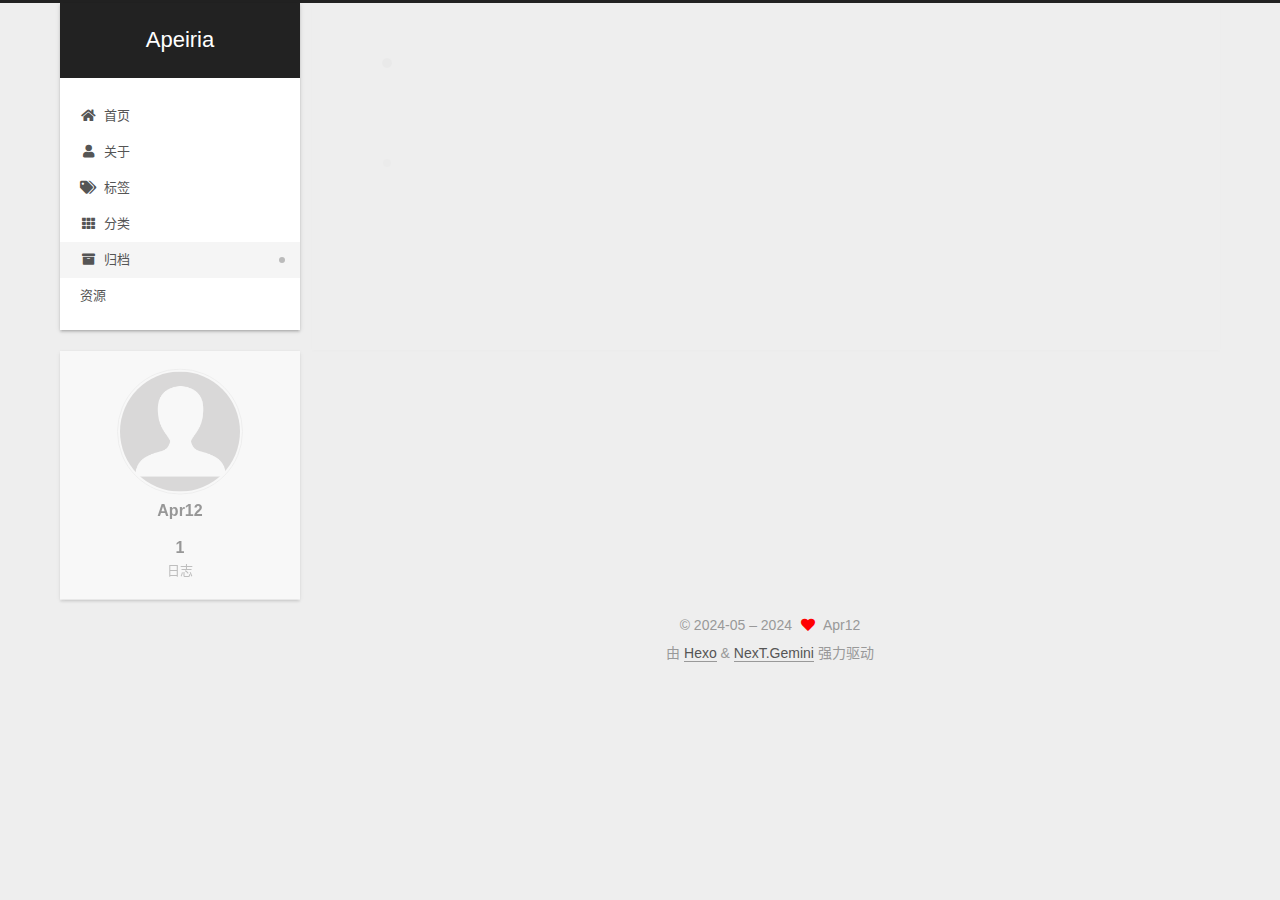
==== commit 79ba67ed: "Site updated: 2024-05-13 18:07:58" ====
--- a/archives/index.html
+++ b/archives/index.html
@@ -113,9 +113,29 @@
     <a href="/" rel="section"><i class="fa fa-home fa-fw"></i>首页</a>
 
   </li>
+        <li class="menu-item menu-item-about">
+
+    <a href="/about/" rel="section"><i class="fa fa-user fa-fw"></i>关于</a>
+
+  </li>
+        <li class="menu-item menu-item-tags">
+
+    <a href="/tags/" rel="section"><i class="fa fa-tags fa-fw"></i>标签</a>
+
+  </li>
+        <li class="menu-item menu-item-categories">
+
+    <a href="/categories/" rel="section"><i class="fa fa-th fa-fw"></i>分类</a>
+
+  </li>
         <li class="menu-item menu-item-archives">
 
     <a href="/archives/" rel="section"><i class="fa fa-archive fa-fw"></i>归档</a>
+
+  </li>
+        <li class="menu-item menu-item-resources">
+
+    <a href="/resources/" rel="section"><i class="download fa-fw"></i>资源</a>
 
   </li>
   </ul>
@@ -240,6 +260,8 @@
 
       <div class="site-overview-wrap sidebar-panel">
         <div class="site-author motion-element" itemprop="author" itemscope itemtype="http://schema.org/Person">
+    <img class="site-author-image" itemprop="image" alt="Apr12"
+      src="/images/avatar.gif">
   <p class="site-author-name" itemprop="name">Apr12</p>
   <div class="site-description" itemprop="description"></div>
 </div>
@@ -275,7 +297,7 @@
 
 <div class="copyright">
   
-  &copy; 
+  &copy; 2024-05 – 
   <span itemprop="copyrightYear">2024</span>
   <span class="with-love">
     <i class="fa fa-heart"></i>
--- a/css/main.css
+++ b/css/main.css
@@ -1141,6 +1141,7 @@
   margin: 0 auto;
   max-width: 120px;
   padding: 2px;
+  border-radius: 50%;
 }
 .site-author-name {
   color: var(--text-color);
@@ -1168,7 +1169,7 @@
 }
 .links-of-author a::before,
 .links-of-author span.exturl::before {
-  background: #3df2ff;
+  background: #817d5b;
   border-radius: 50%;
   content: ' ';
   display: inline-block;
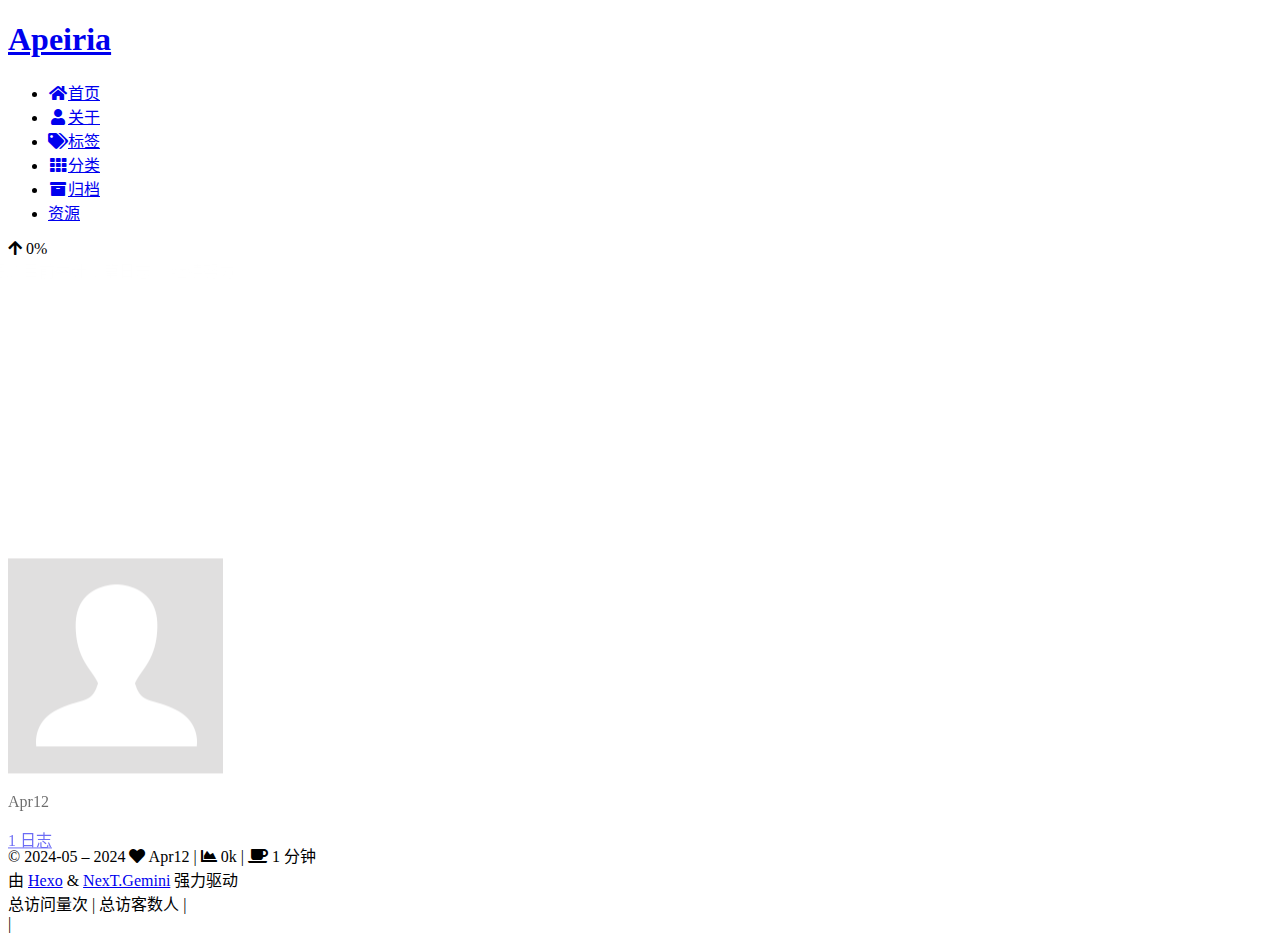
==== commit 7d88e9c3: "Site updated: 2024-05-13 19:04:14" ====
--- a/archives/index.html
+++ b/archives/index.html
@@ -14,6 +14,8 @@
 
 
 <link rel="stylesheet" href="/lib/font-awesome/css/all.min.css">
+  <link rel="stylesheet" href="/lib/pace/pace-theme-minimal.min.css">
+  <script src="/lib/pace/pace.min.js"></script>
 
 <script id="hexo-configurations">
     var NexT = window.NexT || {};
@@ -303,11 +305,72 @@
     <i class="fa fa-heart"></i>
   </span>
   <span class="author" itemprop="copyrightHolder">Apr12</span>
+    <span class="post-meta-divider">|</span>
+    <span class="post-meta-item-icon">
+      <i class="fa fa-chart-area"></i>
+    </span>
+    <span title="站点总字数">0k</span>
+    <span class="post-meta-divider">|</span>
+    <span class="post-meta-item-icon">
+      <i class="fa fa-coffee"></i>
+    </span>
+    <span title="站点阅读时长">1 分钟</span>
 </div>
   <div class="powered-by">由 <a href="https://hexo.io/" class="theme-link" rel="noopener" target="_blank">Hexo</a> & <a href="https://theme-next.org/" class="theme-link" rel="noopener" target="_blank">NexT.Gemini</a> 强力驱动
   </div>
 
+
+    <script async src="//dn-lbstatics.qbox.me/busuanzi/2.3/busuanzi.pure.mini.js"></script>
+
+    <span id="busuanzi_container_site_pv">总访问量<span id="busuanzi_value_site_pv"></span>次</span>
+    <span class="post-meta-divider">|</span>
+    <span id="busuanzi_container_site_uv">总访客数<span id="busuanzi_value_site_uv"></span>人</span>
+    <span class="post-meta-divider">|</span>
+<!-- 不蒜子计数初始值纠正 -->
+<script>
+$(document).ready(function() {
+
+    var int = setInterval(fixCount, 50);  // 50ms周期检测函数
+    var countOffset = 20000;  // 初始化首次数据
+
+    function fixCount() {            
+       if (document.getElementById("busuanzi_container_site_pv").style.display != "none")
+        {
+            $("#busuanzi_value_site_pv").html(parseInt($("#busuanzi_value_site_pv").html()) + countOffset); 
+            clearInterval(int);
+        }                  
+        if ($("#busuanzi_container_site_pv").css("display") != "none")
+        {
+            $("#busuanzi_value_site_uv").html(parseInt($("#busuanzi_value_site_uv").html()) + countOffset); // 加上初始数据 
+            clearInterval(int); // 停止检测
+        }  
+    }
+       	
+});
+</script> 
+
+
         
+<div class="busuanzi-count">
+  <script async src="https://busuanzi.ibruce.info/busuanzi/2.3/busuanzi.pure.mini.js"></script>
+    <span class="post-meta-item" id="busuanzi_container_site_uv" style="display: none;">
+      <span class="post-meta-item-icon">
+        <i class="fa fa-user"></i>
+      </span>
+      <span class="site-uv" title="总访客量">
+        <span id="busuanzi_value_site_uv"></span>
+      </span>
+    </span>
+    <span class="post-meta-divider">|</span>
+    <span class="post-meta-item" id="busuanzi_container_site_pv" style="display: none;">
+      <span class="post-meta-item-icon">
+        <i class="fa fa-eye"></i>
+      </span>
+      <span class="site-pv" title="总访问量">
+        <span id="busuanzi_value_site_pv"></span>
+      </span>
+    </span>
+</div>
 
 
 
@@ -321,6 +384,8 @@
   </div>
 
   
+  
+  <script color='0,0,255' opacity='0.5' zIndex='-1' count='99' src="/lib/canvas-nest/canvas-nest.min.js"></script>
   <script src="/lib/anime.min.js"></script>
   <script src="/lib/velocity/velocity.min.js"></script>
   <script src="/lib/velocity/velocity.ui.min.js"></script>
@@ -336,23 +401,26 @@
 <script src="/js/next-boot.js"></script>
 
 
-
-
-  
-
-
-
-
-
-
-
-
-
-
-
-
-
-
+  <script defer src="/lib/three/three.min.js"></script>
+
+
+  
+
+
+
+
+
+
+
+
+
+
+
+
+
+
+
+  
 
   
 
